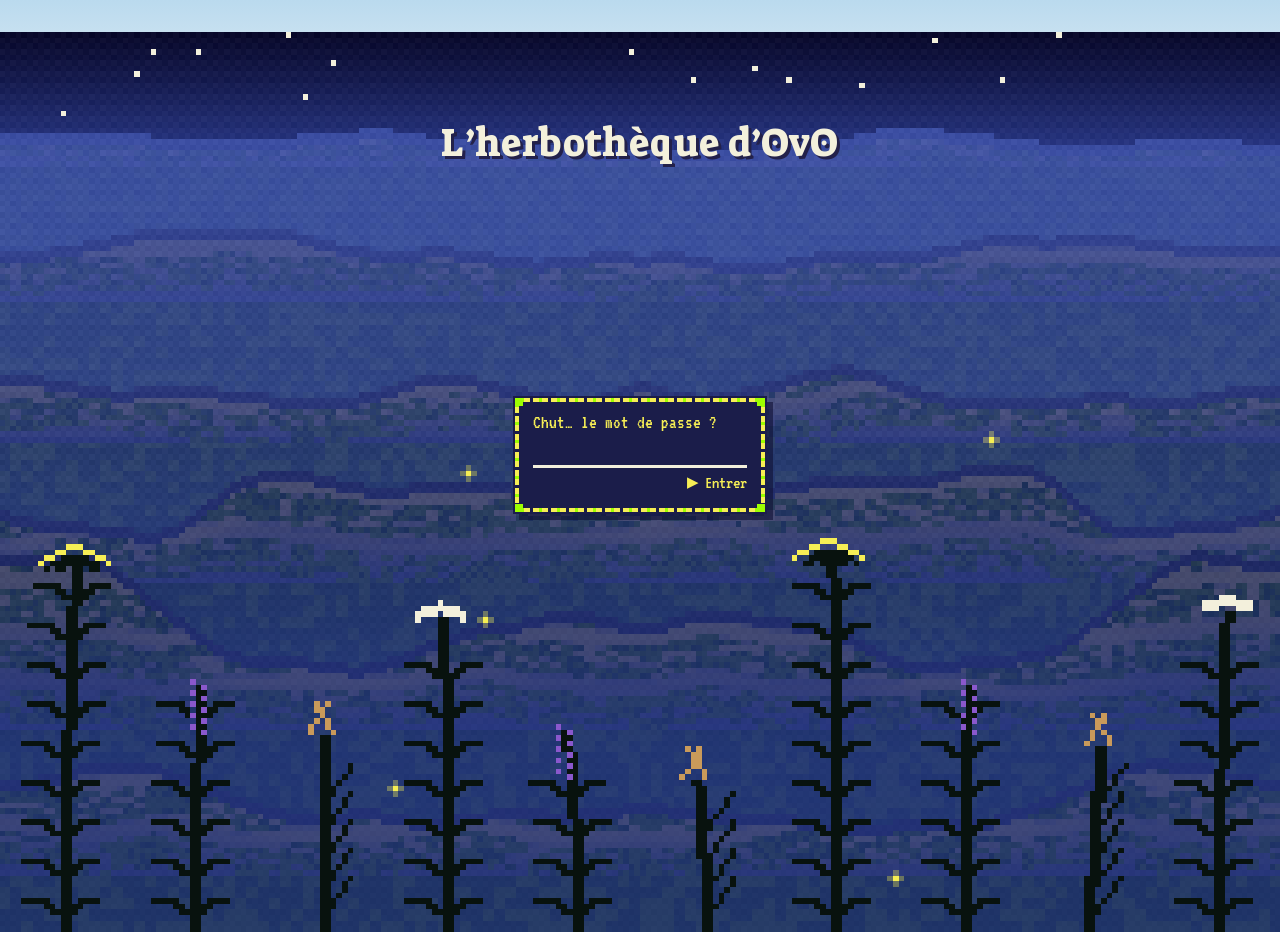
==== index.html @ f4aa9e8b "Dodo : couché·es sur le côté, têtes dans l'axe du corps, la joue sur les mains, la main de Mesi sur " ====
<!doctype html>
<html lang="fr" data-theme="jour" class="chargement">
<head>
  <meta charset="utf-8">
  <meta name="viewport" content="width=device-width, initial-scale=1, viewport-fit=cover">
  <meta name="robots" content="noindex, nofollow, noarchive, nosnippet, noimageindex">
  <meta name="googlebot" content="noindex, nofollow">
  <meta name="referrer" content="no-referrer">
  <meta name="theme-color" content="#f8f2e4">
  <meta name="apple-mobile-web-app-capable" content="yes">
  <meta name="apple-mobile-web-app-status-bar-style" content="default">
  <meta name="apple-mobile-web-app-title" content="Herbothèque">
  <title>L’herbothèque d’ƟvƟ</title>
  <link rel="manifest" href="manifest.webmanifest">
  <link rel="icon" href="icones/favicon.png" type="image/png">
  <link rel="apple-touch-icon" href="icones/icone-180.png">
  <!-- la police manuscrite du titre, chargée tout de suite (sinon le titre s'affichait parfois dans une autre police) -->
  <link rel="preload" href="fonts/beth-ellen.woff2" as="font" type="font/woff2" crossorigin>
  <link rel="stylesheet" href="css/00-base.css?v=20261107-102956">
  <link rel="stylesheet" href="css/10-herbotheque.css?v=20261107-102956">
  <link rel="stylesheet" href="css/20-fiche.css?v=20261107-102956">
  <link rel="stylesheet" href="css/30-cartes.css?v=20261107-102956">
  <link rel="stylesheet" href="css/40-terrain.css?v=20261107-102956">
</head>
<body>
  <div id="ciel" aria-hidden="true"></div>

  <header id="entete" hidden>
    <a href="#ferme" class="titre-jeu">L’herbothèque d’ƟvƟ</a>
    <nav id="menu" aria-label="Menu">
      <a href="#ferme" data-vue="village">Ferme</a>
      <a href="#herbotheque" data-vue="herbotheque">Herbothèque</a>
      <a href="#cartes" data-vue="cartes">Flashcartes</a>
      <a href="#terrain" data-vue="terrain">Terrain</a>
      <a href="#reglages" data-vue="reglages" class="menu-reglages" aria-label="Réglages">Réglages</a>
    </nav>
    <div id="barre-ressources" aria-label="Ressources"></div>
  </header>

  <main id="vue"></main>

  <section id="verrou" class="verrou" hidden>
    <canvas id="scene-verrou" aria-hidden="true"></canvas>
    <h1 class="titre-jeu">L’herbothèque d’ƟvƟ</h1>
    <form id="form-verrou" autocomplete="off">
      <label for="mdp">Mot de passe</label>
      <input id="mdp" type="password" autocomplete="current-password" autocapitalize="off" spellcheck="false">
      <button type="submit" class="bouton">Ouvrir</button>
      <p id="verrou-message" class="discret" role="alert"></p>
    </form>
  </section>

  <script src="js/00-outils.js?v=20261107-102956"></script>
  <script src="js/03-accueil.js?v=20261107-102956"></script>
  <script src="js/05-chiffre.js?v=20261107-102956"></script>
  <script src="js/10-donnees.js?v=20261107-102956"></script>
  <script src="js/12-pharmacopee.js?v=20261107-102956"></script>
  <script src="js/13-pharmacopee-jardin.js?v=20261107-102956"></script>
  <script src="js/15-synchro.js?v=20261107-102956"></script>
  <script src="js/20-ciel.js?v=20261107-102956"></script>
  <script src="js/25-aquarelle.js?v=20261107-102956"></script>
  <script src="js/26-retro.js?v=20261107-102956"></script>
  <script src="js/27-nuages.js?v=20261107-102956"></script>
  <script src="js/30-herbotheque.js?v=20261107-102956"></script>
  <script src="js/32-organiser.js?v=20261107-102956"></script>
  <script src="js/35-fiche.js?v=20261107-102956"></script>
  <script src="js/36-photos.js?v=20261107-102956"></script>
  <script src="js/37-dessin.js?v=20261107-102956"></script>
  <script src="js/38-tisanes.js?v=20261107-102956"></script>
  <script src="js/40-cartes.js?v=20261107-102956"></script>
  <script src="js/45-ressources.js?v=20261107-102956"></script>
  <script src="js/50-pixel.js?v=20261107-102956"></script>
  <script src="js/54-audio.js?v=20261107-102956"></script>
  <script src="js/55-dialogue.js?v=20261107-102956"></script>
  <script src="js/56-sons.js?v=20261107-102956"></script>
  <script src="js/58-musique.js?v=20261107-102956"></script>
  <script src="js/61-hongrois.js?v=20261107-102956"></script>
  <script src="js/59-jardin-lolo-meme.js?v=20261107-102956"></script>
  <script src="js/60-terrain.js?v=20261107-102956"></script>
  <script src="js/62-lolo.js?v=20261107-102956"></script>
  <script src="js/63-histoires.js?v=20261107-102956"></script>
  <script src="js/64-textes.js?v=20261107-102956"></script>
  <script src="js/65-ferme.js?v=20261107-102956"></script>
  <script src="js/66-nuit.js?v=20261107-102956"></script>
  <script src="js/67-serre.js?v=20261107-102956"></script>
  <script src="js/68-labo.js?v=20261107-102956"></script>
  <script src="js/69-lettres.js?v=20261107-102956"></script>
  <script src="js/70-taches.js?v=20261107-102956"></script>
  <script src="js/72-devis.js?v=20261107-102956"></script>
  <script src="js/73-tableur.js?v=20261107-102956"></script>
  <script src="js/74-export.js?v=20261107-102956"></script>
  <script src="js/76-carnet.js?v=20261107-102956"></script>
  <script src="js/80-reglages.js?v=20261107-102956"></script>
  <script src="js/87-bureau.js?v=20261107-102956"></script>
  <script src="js/90-app.js?v=20261107-102956"></script>
</body>
</html>
---- css/00-base.css ----
/* Base : polices, couleurs, papier aquarelle, touches fluo, mode nuit */

/* (le titre attend un instant sa police manuscrite plutôt que de s'afficher dans une autre) */
@font-face { font-family: "Beth Ellen"; src: url("../fonts/beth-ellen.woff2") format("woff2"); font-display: block; }
@font-face { font-family: "Kumar One"; src: url("../fonts/kumar-one.woff2") format("woff2"); font-display: swap; }
@font-face { font-family: "Suez One"; src: url("../fonts/suez-one.woff2") format("woff2"); font-display: swap; }
/* VT323 : la police pixel des menus des scènes (le Ɵ, qu'elle n'a pas, vient de Suez One) */
@font-face { font-family: "VT323"; src: url("../fonts/vt323.woff2") format("woff2"); font-display: swap; unicode-range: U+0000-00FF, U+0131, U+0152-0153, U+02BB-02BC, U+02C6, U+02DA, U+02DC, U+0304, U+0308, U+0329, U+2000-206F, U+20AC, U+2122, U+2191, U+2193, U+2212, U+2215, U+FEFF, U+FFFD; }
@font-face { font-family: "VT323"; src: url("../fonts/vt323-ext.woff2") format("woff2"); font-display: swap; unicode-range: U+0100-0130, U+0132-0151, U+0154-019E, U+01A0-02BA, U+1E00-1E9F; }
@font-face { font-family: "Caudex"; src: url("../fonts/caudex-regular.woff2") format("woff2"); font-weight: 400; font-style: normal; font-display: swap; }
@font-face { font-family: "Caudex"; src: url("../fonts/caudex-bold.woff2") format("woff2"); font-weight: 700; font-style: normal; font-display: swap; }
@font-face { font-family: "Caudex"; src: url("../fonts/caudex-italic.woff2") format("woff2"); font-weight: 400; font-style: italic; font-display: swap; }
@font-face { font-family: "Caudex"; src: url("../fonts/caudex-bold-italic.woff2") format("woff2"); font-weight: 700; font-style: italic; font-display: swap; }

:root {
  --papier: #f2f0e8;
  --papier-fonce: #e6e3d8;
  --encre: #23214a;
  --encre-douce: #4a4870;
  --encre-pin: #1f3b2c;
  --outremer: #3826f2;
  --filet: rgba(35, 33, 74, 0.3);
  --kraft: #c9a878;
  --kraft-encre: #4a3420;
  --fluo-rose: #ff2e9a;
  --fluo-vert: #9dff00;
  --fluo-orange: #ff5b4f;
  --fluo-jaune: #eeff41;
  --fluo: var(--fluo-orange);
  --surligne: rgba(255, 91, 79, 0.5);
  --ciel-haut: #8cc8f2;
  --ciel-bas: #e6f4ff;
  --titre: "Beth Ellen", "Caudex", cursive;
  --texte: "Caudex", Georgia, serif;
  --terrain: "Suez One", "Caudex", serif;
  --rayon: 6px;
  --marge: 16px;
  color-scheme: light;
}

:root[data-theme="nuit"] {
  --papier: #1c1b3a;
  --papier-fonce: #26244a;
  --encre: #f3ead8;
  --encre-douce: #d3c6ae;
  --filet: rgba(243, 234, 216, 0.35);
  --kraft: #8a6a45;
  --kraft-encre: #fff1db;
  --surligne: rgba(255, 46, 154, 0.7);
  --fluo: var(--fluo-rose);
  color-scheme: dark;
}

* { box-sizing: border-box; }

html { -webkit-text-size-adjust: 100%; }

body {
  margin: 0;
  min-height: 100vh;
  min-height: 100dvh;
  font-family: var(--texte);
  font-size: 17px;
  line-height: 1.55;
  color: var(--encre);
  background-color: var(--papier);
  background-image: var(--papier-image, none);
  background-size: 420px 420px;
  overflow-x: hidden;
  padding-bottom: env(safe-area-inset-bottom);
}

/* bande de ciel en haut de page, qui suit l'heure réelle */
#ciel {
  position: fixed;
  inset: 0 0 auto 0;
  height: 190px;
  background: linear-gradient(to bottom, var(--ciel-haut), var(--ciel-bas) 70%, transparent);
  opacity: 0.55;
  pointer-events: none;
  z-index: -1;
  transition: background 2s;
}

h1, h2, h3 { font-weight: normal; margin: 0 0 0.4em; }
h1, h2, .titre-jeu { font-family: var(--titre); letter-spacing: 0.01em; }
h1 { font-size: 2.1rem; line-height: 1.5; }
h2 { font-size: 1.7rem; line-height: 1.5; }
h3 { font-family: var(--texte); font-weight: 700; font-size: 1.05rem; }

a { color: inherit; }

.discret { color: var(--encre-douce); font-size: 0.92rem; }
.erreur { color: #d0004f; }
:root[data-theme="nuit"] .erreur { color: #ff6fb5; }

[hidden] { display: none !important; }

/* --- boutons : filet fin, et le fluo comme un coup de surligneur --- */
.bouton, button.bouton {
  font: inherit;
  font-family: "Suez One", var(--texte);
  font-size: 0.98rem;
  color: var(--encre);
  background: transparent;
  border: 1.5px solid var(--encre);
  border-radius: 100px;
  padding: 6px 16px;
  cursor: pointer;
  position: relative;
  line-height: 1.3;
  text-decoration: none;
  display: inline-flex;
  align-items: center;
  gap: 6px;
  -webkit-tap-highlight-color: transparent;
}
.bouton:hover, .bouton:focus-visible { background: var(--surligne); color: #23214a; outline: none; }
.bouton.actif, .bouton[aria-pressed="true"] { background: var(--fluo); color: #23214a; border-color: #23214a; }
.bouton.discret-bouton { border-color: transparent; text-decoration: underline; text-underline-offset: 3px; padding: 6px 8px; }
.bouton.discret-bouton:hover { text-decoration: none; }
.bouton:disabled { opacity: 0.45; cursor: default; }
.bouton.petit { font-size: 0.86rem; padding: 3px 9px; }

.surligne {
  background: linear-gradient(100deg, transparent 2%, var(--surligne) 4%, var(--surligne) 96%, transparent 98%);
  padding: 0 4px;
  color: #23214a;
}

input, select, textarea {
  font: inherit;
  color: var(--encre);
  background: color-mix(in srgb, var(--papier) 70%, transparent);
  border: 1px solid var(--filet);
  border-radius: var(--rayon);
  padding: 7px 10px;
  max-width: 100%;
}
input:focus, select:focus, textarea:focus { outline: 2px solid var(--fluo); outline-offset: 1px; border-color: var(--encre); }
textarea { width: 100%; min-height: 120px; line-height: 1.5; resize: vertical; }
label { font-size: 0.95rem; }

/* --- verrou --- */
.verrou {
  min-height: 100vh;
  min-height: 100dvh;
  display: flex;
  flex-direction: column;
  align-items: center;
  justify-content: center;
  padding: var(--marge);
  text-align: center;
  gap: 18px;
}
.verrou .titre-jeu { font-size: clamp(2rem, 9vw, 3.4rem); }
.verrou form { display: flex; flex-direction: column; gap: 10px; align-items: center; width: min(320px, 100%); }
.verrou input { width: 100%; text-align: center; font-size: 1.1rem; }

/* --- en-tête et menu --- */
#entete {
  position: sticky;
  top: 0;
  z-index: 20;
  display: flex;
  flex-wrap: wrap;
  align-items: center;
  gap: 4px 18px;
  padding: calc(8px + env(safe-area-inset-top)) var(--marge) 8px;
  background: color-mix(in srgb, var(--papier) 88%, transparent);
  -webkit-backdrop-filter: blur(6px);
  backdrop-filter: blur(6px);
  border-bottom: 1px solid var(--filet);
}
#entete .titre-jeu { font-size: 1.45rem; text-decoration: none; white-space: nowrap; line-height: 1.6; }
#menu { display: flex; gap: 2px 14px; flex-wrap: wrap; flex: 1; }
#menu a { text-decoration: none; padding: 2px 4px; border-radius: 3px; font-size: 0.98rem; }
#menu a:hover { background: var(--surligne); color: #23214a; }
#menu a[aria-current="page"] { background: var(--fluo); color: #23214a; }
#menu .menu-reglages { display: inline-flex; align-items: center; align-self: center; padding: 2px 4px; }
#menu .menu-reglages .icone-pixel { width: 24px; height: 24px; image-rendering: pixelated; display: block; }
#barre-ressources { display: flex; gap: 4px 10px; align-items: center; justify-content: flex-end; font-size: 0.85rem; flex-wrap: wrap; flex-basis: 100%; }
@media (min-width: 1280px) { #barre-ressources { flex-basis: auto; } }

#vue { padding: var(--marge); max-width: 1200px; margin: 0 auto; }

/* --- message discret --- */
#toast {
  position: fixed;
  left: 50%;
  bottom: calc(20px + env(safe-area-inset-bottom));
  transform: translate(-50%, 30px);
  background: var(--encre);
  color: var(--papier);
  padding: 8px 16px;
  border-radius: var(--rayon);
  opacity: 0;
  transition: opacity 0.25s, transform 0.25s;
  pointer-events: none;
  z-index: 100;
  max-width: calc(100vw - 32px);
  text-align: center;
}
#toast.visible { opacity: 1; transform: translate(-50%, 0); }

/* --- fenêtre par-dessus (fiche, réglages…) --- */
.voile {
  position: fixed;
  inset: 0;
  background: rgba(20, 16, 12, 0.35);
  z-index: 50;
  display: flex;
  align-items: flex-start;
  justify-content: center;
  overflow-y: auto;
  padding: calc(12px + env(safe-area-inset-top)) 10px 40px;
}
.panneau {
  background-color: var(--papier);
  background-image: var(--papier-image, none);
  background-size: 420px 420px;
  border: 1px solid var(--filet);
  border-radius: 8px;
  width: min(760px, 100%);
  padding: 18px var(--marge) 24px;
  position: relative;
}
.panneau .fermer { position: absolute; top: 10px; right: 10px; }
/* (un long titre de fenêtre passe à la ligne avant « Fermer », sans le chevaucher) */
.panneau > .fermer + * > h2:first-child { padding-right: 84px; }
/* (une fenêtre garde son encre, même posée sur une scène sombre comme les îles) */
.panneau { color: var(--encre); }

/* Les fenêtres par-dessus, comme celles du bureau : papier crème, cerne d'encre, ombre décalée,
   une barre de titre avec la case × ; tout en police pixel. Les mots qui servent de repères (titres,
   noms des champs, intitulés) en gras pixel : la lettre doublée d'un pixel vers la droite. */
.panneau.fenetre-pixel { padding: 0; border: 1.5px solid var(--encre); border-radius: 3px; background-image: none; background-color: var(--papier);
  box-shadow: 6px 6px 0 rgba(35, 33, 74, 0.85); font: 1.3rem/1.3 var(--menu-police); letter-spacing: 0.02em; }
.panneau.fenetre-pixel, .panneau.fenetre-pixel * { font-family: var(--menu-police); }
.titre-fenetre-pixel { position: sticky; top: 0; z-index: 2; display: flex; align-items: center; gap: 8px; min-height: 34px; padding: 0 8px;
  border-bottom: 1.5px solid var(--encre); background: color-mix(in srgb, var(--papier) 92%, #23214a); }
.titre-texte { flex: 1; text-align: center; font-size: 1.45rem; padding-right: 32px; text-shadow: 1px 0 0 currentColor; }
.fermer-fenetre-pixel { flex: none; width: 24px; height: 24px; display: grid; place-items: center; padding: 0 0 2px; border: 1.5px solid var(--encre);
  background: var(--papier); color: var(--encre); font-size: 1.25rem; line-height: 1; cursor: pointer; }
.fermer-fenetre-pixel:hover, .fermer-fenetre-pixel:focus-visible { background: var(--fluo); outline: none; }
.corps-fenetre { padding: 14px 18px 20px; }
:is(.fenetre-pixel, .contenu-vue, .contenu-ordi) :is(h1, h2, h3, h4, legend, summary, th, dt, b, strong, label) { font-weight: normal; text-shadow: 1px 0 0 currentColor; }
:is(.fenetre-pixel, .contenu-vue, .contenu-ordi) :is(h3, h4) { font-size: 1.35rem; line-height: 1.2; margin: 14px 0 6px; }
:is(.fenetre-pixel, .contenu-vue, .contenu-ordi) label :is(input, select, textarea, option, .discret, span:not(:first-child)) { text-shadow: none; }
:is(.fenetre-pixel, .contenu-vue, .contenu-ordi) p { margin: 0.35em 0 0.7em; }
.panneau.fenetre-pixel label, .panneau.fenetre-pixel legend { font-size: 1.2rem; letter-spacing: 0.02em; text-transform: none; color: var(--encre); }
:is(.fenetre-pixel, .contenu-vue, .contenu-ordi) .discret { color: #4a4880; font-size: 1.15rem; line-height: 1.3; }
:is(.fenetre-pixel, .contenu-vue, .contenu-ordi) :is(input:not([type="checkbox"]):not([type="radio"]):not([type="range"]):not([type="color"]), select, textarea) {
  font-size: 1.2rem; line-height: 1.2; border: 1.5px solid var(--encre); border-radius: 0; background: #fffdf3; color: var(--encre); padding: 4px 8px; }
:is(.fenetre-pixel, .contenu-vue, .contenu-ordi) .bouton { font-size: 1.25rem; line-height: 1; border: 2px solid var(--encre); border-radius: 0; background: var(--papier); color: var(--encre);
  box-shadow: 3px 3px 0 var(--encre); padding: 4px 12px 5px; text-transform: none; letter-spacing: 0.02em; text-decoration: none; }
:is(.fenetre-pixel, .contenu-vue, .contenu-ordi) .bouton:hover { background: #fff7a0; }
:is(.fenetre-pixel, .contenu-vue, .contenu-ordi) .bouton:active { transform: translate(2px, 2px); box-shadow: 1px 1px 0 var(--encre); }
:is(.fenetre-pixel, .contenu-vue, .contenu-ordi) :is(.bouton.actif, button[type="submit"].bouton) { background: #f3ee6a; }
:is(.fenetre-pixel, .contenu-vue, .contenu-ordi) .bouton.petit { font-size: 1.1rem; padding: 2px 8px 3px; box-shadow: 2px 2px 0 var(--encre); }
:is(.fenetre-pixel, .contenu-vue, .contenu-ordi) .bouton.discret-bouton { border-color: transparent; box-shadow: none; background: none; text-decoration: underline; }
.panneau.fenetre-pixel.large { width: min(900px, 100%); }
/* Les pages du bureau prennent le même habit que les fenêtres : tout en police pixel (agrandie pour
   que ses minuscules aient la hauteur de celles d'avant), les boutons et les champs carrés. Seuls les
   grands titres des pages et les lettres restent écrits à la main. */
:root :is(.contenu-vue, .contenu-ordi), :root :is(.contenu-vue, .contenu-ordi) * { font-family: var(--menu-police); font-size-adjust: 0.5; letter-spacing: 0.02em; }
/* (le manuscrit seulement pour le grand titre de la page, le titre d'une page du carnet et les
   lettres ; les titres de sections, dans les fenêtres, restent en pixels) */
:root :is(.contenu-vue, .contenu-ordi) :is(h1, .titre-carnet, .lettre-papier .lettre-texte, .lettre-papier .lettre-texte *, .lettre-date, .lettre-signature) { font-family: var(--titre); font-size-adjust: none; letter-spacing: 0.01em; font-weight: normal; text-shadow: none; }
:root :is(.contenu-vue, .contenu-ordi) .bouton-trait { font-size: 1.1rem; border: 2px solid var(--encre); border-radius: 0; background: var(--papier); box-shadow: 2px 2px 0 var(--encre); padding: 2px 8px 3px; }
:root[data-theme="nuit"] :is(.contenu-vue, .contenu-ordi) .bouton-trait { box-shadow: 2px 2px 0 #0b0a24; }
/* les petites questions (« Sûr·e ? ») : une fenêtre étroite, un peu plus bas */
.panneau.fenetre-pixel.petite { width: min(440px, 100%); margin-top: 16vh; }
.confirmer p { margin: 0 0 14px; }
/* (les anciens menus de scène, comme « Nouveau jardin » : leurs champs et leurs choix passent à l'encre) */
.panneau.fenetre-pixel :is(input, textarea)::placeholder { color: #8d8aa8; opacity: 1; }
:is(.fenetre-pixel, .contenu-vue, .contenu-ordi) :is(.champ-pixel, .champ-pixel > span:first-child, .puce-pixel, .ligne-pixel .fois) { color: var(--encre); }
:is(.fenetre-pixel, .contenu-vue, .contenu-ordi) .champ-pixel > span:first-child { text-shadow: 1px 0 0 currentColor; }
:is(.fenetre-pixel, .contenu-vue, .contenu-ordi) .puce-pixel:has(input:checked) { color: var(--encre); text-shadow: 1px 0 0 currentColor; }
:is(.fenetre-pixel, .contenu-vue, .contenu-ordi) .puce-pixel small { text-shadow: none; }
:is(.fenetre-pixel, .contenu-vue, .contenu-ordi) .formulaire-pixel :is(p, .discret) { color: #4a4880; }
/* la nuit (dès le coucher du soleil), les fenêtres passent en sombre : papier bleu nuit, encre crème */
:root[data-theme="nuit"] .panneau.fenetre-pixel { box-shadow: 6px 6px 0 rgba(0, 0, 10, 0.6); }
:root[data-theme="nuit"] .titre-fenetre-pixel { background: color-mix(in srgb, var(--papier) 86%, #f3ead8); }
:root[data-theme="nuit"] :is(.fenetre-pixel, .contenu-vue, .contenu-ordi) :is(.discret, .formulaire-pixel p) { color: #c9c4e6; }
:root[data-theme="nuit"] :is(.fenetre-pixel, .contenu-vue, .contenu-ordi) :is(input:not([type="checkbox"]):not([type="radio"]):not([type="range"]):not([type="color"]), select, textarea) { background: var(--papier-fonce); }
:root[data-theme="nuit"] :is(.fenetre-pixel, .contenu-vue, .contenu-ordi) .bouton { box-shadow: 3px 3px 0 #0b0a24; }
:root[data-theme="nuit"] :is(.fenetre-pixel, .contenu-vue, .contenu-ordi) .bouton.petit { box-shadow: 2px 2px 0 #0b0a24; }
:root[data-theme="nuit"] :is(.fenetre-pixel, .contenu-vue, .contenu-ordi) .bouton:hover { background: #3a3870; }
:root[data-theme="nuit"] :is(.fenetre-pixel, .contenu-vue, .contenu-ordi) :is(.bouton.actif, button[type="submit"].bouton) { background: #f3ee6a; color: #23214a; border-color: #f3ee6a; }
:root[data-theme="nuit"] :is(.fenetre-pixel, .contenu-vue, .contenu-ordi) .bouton.discret-bouton { box-shadow: none; background: none; }
:root[data-ile] .panneau:not(.menu-scene) .discret, :root[data-ile] .panneau:not(.menu-scene) legend { color: var(--encre-douce); }

/* --- photo façon vieux téléphone avec flash --- */
.photo-lofi {
  position: relative;
  display: inline-block;
  overflow: hidden;
  border: 6px solid #fbfbf6;
  box-shadow: 0 1px 0 var(--filet);
}
.photo-lofi img { display: block; width: 100%; filter: contrast(1.25) saturate(1.25) brightness(1.08); }
.photo-lofi::before {
  content: "";
  position: absolute;
  inset: 0;
  background: radial-gradient(ellipse at 50% 42%, rgba(255, 255, 255, 0.45), transparent 38%),
    radial-gradient(ellipse at center, transparent 55%, rgba(35, 33, 74, 0.45));
  mix-blend-mode: screen;
  pointer-events: none;
}
.photo-lofi .date-photo {
  position: absolute;
  right: 8px;
  bottom: 6px;
  font-family: "Courier New", monospace;
  font-weight: bold;
  font-size: 0.8rem;
  color: #ff8a1e;
  text-shadow: 0 0 3px rgba(255, 120, 0, 0.8);
  letter-spacing: 0.08em;
}

.puce-a-verifier {
  font-size: 0.75rem;
  border: 1px dashed var(--encre-douce);
  border-radius: 10px;
  padding: 0 7px;
  color: var(--encre-douce);
  white-space: nowrap;
  vertical-align: middle;
}

.chargement { text-align: center; padding: 40px 0; color: var(--encre-douce); }

@media (max-width: 640px) {
  body { font-size: 16px; }
  #entete { gap: 2px 12px; }
  #entete .titre-jeu { font-size: 1.25rem; }
  #menu { order: 3; flex-basis: 100%; gap: 2px 12px; flex-wrap: nowrap; overflow-x: auto; scrollbar-width: none; }
  #menu::-webkit-scrollbar, #barre-ressources::-webkit-scrollbar { display: none; }
  #menu a { font-size: 0.93rem; white-space: nowrap; }
  #barre-ressources { flex-wrap: nowrap; overflow-x: auto; justify-content: flex-start; font-size: 0.8rem; scrollbar-width: none; }
  h1 { font-size: 1.8rem; }
  h2 { font-size: 1.45rem; }
}

@media (prefers-reduced-motion: reduce) {
  * { transition: none !important; animation: none !important; }
}

/* curseurs de volume */
.volumes { display: flex; flex-direction: column; gap: 6px; margin-top: 10px; max-width: 520px; }
.ligne-volume { display: grid; grid-template-columns: minmax(0, 1fr) minmax(120px, 200px) 3.2em; gap: 10px; align-items: center; }
.ligne-volume input[type="range"] { accent-color: var(--fluo); width: 100%; padding: 0; }
.valeur-volume { font-variant-numeric: tabular-nums; text-align: right; font-size: 0.9rem; }

/* --- le style « bureau » de la maquette : fenêtres cernées d'encre, barre de titre rayée,
   ombre décalée (réglages, flashcartes, terrain, fenêtres par-dessus la page) --- */
.reglage, details.cartes-choix, details.cartes-stats, details.cartes-perso, details.cartes-recompenses,
.cartes-resume, .bandeau-pause, .carte-ile, .panneau-case, .panneau, .carte {
  background-color: var(--papier);
  border: 1.5px solid var(--encre);
  border-radius: 3px;
  box-shadow: 6px 6px 0 rgba(35, 33, 74, 0.85);
}
:root[data-theme="nuit"] :is(.reglage, details.cartes-choix, details.cartes-stats, details.cartes-perso, details.cartes-recompenses, .cartes-resume, .bandeau-pause, .carte-ile, .panneau-case, .panneau, .carte) { box-shadow: 6px 6px 0 rgba(0, 0, 10, 0.6); }
.reglage, details.cartes-choix, details.cartes-stats, details.cartes-perso, details.cartes-recompenses { padding: 0 16px 14px; margin: 0 0 24px; }
.cartes-resume, .bandeau-pause { padding: 12px 16px; margin-bottom: 24px; }
/* la barre de titre : le titre au milieu, des rayures de chaque côté */
.reglage > h2:first-child, :is(details.cartes-choix, details.cartes-stats, details.cartes-perso, details.cartes-recompenses) > summary {
  display: flex; align-items: center; gap: 10px;
  margin: 0 -16px 12px; padding: 0 12px; min-height: 32px;
  border-bottom: 1.5px solid var(--encre);
  font: 400 1rem "Suez One", var(--texte);
  list-style: none; cursor: default;
}
:is(details.cartes-choix, details.cartes-stats, details.cartes-perso, details.cartes-recompenses) > summary { cursor: pointer; }
:is(details.cartes-choix, details.cartes-stats, details.cartes-perso, details.cartes-recompenses) > summary::-webkit-details-marker { display: none; }
:is(details.cartes-choix, details.cartes-stats, details.cartes-perso, details.cartes-recompenses):not([open]) > summary { margin-bottom: -14px; border-bottom: 0; }
:is(details.cartes-choix, details.cartes-stats, details.cartes-perso, details.cartes-recompenses) > summary h2 { margin: 0; font: inherit; }
.reglage > h2:first-child, :is(details.cartes-choix, details.cartes-stats, details.cartes-perso, details.cartes-recompenses) > summary { background: rgba(35, 33, 74, 0.07); }
:root[data-theme="nuit"] :is(.reglage > h2:first-child, details > summary) { background: rgba(243, 234, 216, 0.08); }
/* la flashcarte elle-même, comme une petite fenêtre */
.carte { border-radius: 3px; padding-top: 0; }
.carte::before {
  content: "flashcarte"; display: block; margin: 0 -22px 16px; height: 26px; line-height: 26px; text-align: center;
  border-bottom: 1.5px solid var(--encre); font: 12px ui-monospace, Menlo, Consolas, monospace; color: var(--encre);
  background: rgba(35, 33, 74, 0.07);
}
.carte-ile { border-radius: 3px; }

/* --- l'ordinateur de la ferme : barre de menus jaune, icônes en pixels, les outils en fenêtres --- */
:root { --barre-jaune: #f6ee55; --bleu-choix: #3826f2; }
:root[data-bureau] body {
  background-image:
    linear-gradient(rgba(56, 38, 242, 0.09) 1px, transparent 1px),
    linear-gradient(90deg, rgba(56, 38, 242, 0.09) 1px, transparent 1px);
  background-size: 24px 24px;
}
:root[data-theme="nuit"][data-bureau] body {
  background-image:
    linear-gradient(rgba(243, 234, 216, 0.06) 1px, transparent 1px),
    linear-gradient(90deg, rgba(243, 234, 216, 0.06) 1px, transparent 1px);
}
:root[data-bureau] #ciel { display: none; }
:root:is([data-bureau], [data-ile]) #entete {
  background: var(--barre-jaune); color: #23214a; border-bottom: 1.5px solid #23214a;
  -webkit-backdrop-filter: none; backdrop-filter: none;
  padding: calc(3px + env(safe-area-inset-top)) var(--marge) 3px; gap: 2px 16px;
}
/* (le titre du jeu, à la main, comme les titres des pages) */
:root:is([data-bureau], [data-ile]) #entete .titre-jeu { font: 400 1.35rem/1.5 var(--titre); color: #23214a; letter-spacing: 0.01em; }
:root:is([data-bureau], [data-ile]) #menu { gap: 2px 6px; }
:root:is([data-bureau], [data-ile]) #menu a { font: 1.3rem/1.15 var(--menu-police); color: #23214a; border-radius: 0; padding: 0 6px; }
:root:is([data-bureau], [data-ile]) #menu a:hover, :root:is([data-bureau], [data-ile]) #menu a:focus-visible, :root:is([data-bureau], [data-ile]) #menu a[aria-current="page"] { background: var(--bleu-choix); color: #fff; outline: none; }
:root:is([data-bureau], [data-ile]) #barre-ressources { color: #23214a; flex-basis: auto; margin-left: auto; }
:root:is([data-bureau], [data-ile]) #barre-ressources * { color: inherit; }
.heure-entete { display: none; }
:root:is([data-bureau], [data-ile]) .heure-entete { display: block; font: 1.3rem/1.15 var(--menu-police); color: #23214a; white-space: nowrap; }
@media (max-width: 640px) {
  :root:is([data-bureau], [data-ile]) .heure-entete { display: none; }
  /* sur téléphone, les ressources à côté du titre, au-dessus du menu */
  :root:is([data-bureau], [data-ile]) #barre-ressources { flex: 1 1 0; min-width: 0; }
}
/* le menu, les ressources et la date sur une seule ligne ; les ressources défilent s'il manque de la place */
@media (min-width: 641px) {
  :root:is([data-bureau], [data-ile]) #entete { flex-wrap: nowrap; }
  :root:is([data-bureau], [data-ile]) #menu { flex: 0 0 auto; flex-wrap: nowrap; }
  :root:is([data-bureau], [data-ile]) #menu a { white-space: nowrap; }
  :root:is([data-bureau], [data-ile]) #barre-ressources { flex: 0 1 auto; min-width: 0; margin-left: auto; justify-content: flex-start; flex-wrap: nowrap; overflow-x: auto; scrollbar-width: none; }
  :root:is([data-bureau], [data-ile]) .res { flex: 0 0 auto; }
  :root:is([data-bureau], [data-ile]) .heure-entete { flex: 0 0 auto; }
}

/* le bureau : les icônes à gauche, la fenêtre à droite */
:root:is([data-bureau="fenetre"], [data-bureau="ordi"]) #vue { max-width: 1120px; display: grid; grid-template-columns: 84px minmax(0, 1fr); gap: 18px; align-items: start; }
.contenu-ordi { min-width: 0; }
.icones-bureau { display: flex; flex-direction: column; gap: 10px; position: sticky; top: 70px; }
.icone-bureau { display: flex; flex-direction: column; align-items: center; gap: 3px; text-decoration: none; color: var(--encre); font: 1.1rem/1 var(--menu-police); text-align: center; padding: 2px; }
.icone-pixel { width: 36px; height: 36px; image-rendering: pixelated; display: block; }
.icone-bureau span { padding: 0 4px; }
.icone-bureau:hover span, .icone-bureau:focus-visible span, .icone-bureau.ouverte span { background: var(--bleu-choix); color: #fff; }
.icone-bureau:focus-visible { outline: none; }
.fenetre-vue { background: var(--papier); border: 1.5px solid var(--encre); border-radius: 3px; box-shadow: 6px 6px 0 rgba(35, 33, 74, 0.85); min-width: 0; margin-bottom: 30px; }
:root[data-theme="nuit"] .fenetre-vue { box-shadow: 6px 6px 0 rgba(0, 0, 10, 0.6); }
.fenetre-vue > .titre-fenetre { height: 30px; font: 1.25rem/1 var(--menu-police); background: rgba(35, 33, 74, 0.07); position: sticky; top: 0; }
.fenetre-vue > .titre-fenetre .fermer-fenetre { display: grid; place-items: center; text-decoration: none; font: 1.1rem/1 var(--menu-police); }
.fenetre-vue > .titre-fenetre .fermer-fenetre:hover { background: var(--fluo); color: #23214a; }
.contenu-vue { padding: 14px 18px 20px; min-width: 0; }
/* le titre de la page est déjà dans la barre de la fenêtre */
.contenu-vue h1 { position: absolute; width: 1px; height: 1px; overflow: hidden; clip: rect(0 0 0 0); white-space: nowrap; }
.contenu-vue > .herbo-tete:first-child { margin-top: 0; }
/* à l'intérieur d'une fenêtre, les cadres sont plus légers */
.contenu-vue :is(.reglage, details.cartes-choix, details.cartes-stats, details.cartes-perso, details.cartes-recompenses, .cartes-resume, .bandeau-pause, .carte-ile) { box-shadow: 3px 3px 0 rgba(35, 33, 74, 0.5); }
@media (max-width: 640px) {
  :root:is([data-bureau="fenetre"], [data-bureau="ordi"]) #vue { grid-template-columns: minmax(0, 1fr); gap: 10px; padding-inline: 10px; }
  .icones-bureau { position: static; flex-direction: row; overflow-x: auto; gap: 4px; scrollbar-width: none; margin: 0 -10px; padding: 0 10px; }
  .icones-bureau::-webkit-scrollbar { display: none; }
  .icone-bureau { flex: 0 0 auto; min-width: 64px; }
  .contenu-vue { padding: 12px 12px 18px; }
}

/* les onglets d'une fenêtre : une rangée en haut, ou une liste à gauche (les réglages) */
.onglets-vue { margin: 0 -18px; }
.rangee-onglets { display: flex; overflow-x: auto; border-bottom: 1.5px solid var(--encre); padding: 0 18px; gap: 0; scrollbar-width: none; }
.rangee-onglets::-webkit-scrollbar { display: none; }
.onglet-vue { flex: 0 0 auto; background: var(--papier-fonce); color: var(--encre); border: 1.5px solid var(--encre); border-left-width: 0; border-bottom: 0; border-radius: 0; padding: 2px 14px 1px; font: 1.25rem/1.1 var(--menu-police); cursor: pointer; margin-bottom: 0; }
.onglet-vue:first-child { border-left-width: 1.5px; }
.onglet-vue.actif { background: var(--papier); box-shadow: 0 1.5px 0 var(--papier); position: relative; z-index: 1; }
.onglet-vue:not(.actif):hover { background: var(--barre-jaune); color: #23214a; }
.panneau-onglet { padding: 16px 18px 4px; min-width: 0; }
.panneau-onglet > details:only-child > summary { display: none; }
.panneau-onglet > :only-child:is(.reglage, details) { border: 0; box-shadow: none; background: none; padding: 0; margin: 0; }
.panneau-onglet > .reglage:only-child > h2:first-child { display: none; }
.onglets-vue.lateral { display: grid; grid-template-columns: 170px minmax(0, 1fr); margin: -14px -18px 0; min-height: 340px; border-bottom: 1.5px solid var(--encre); }
.onglets-vue.lateral + .version { margin: 12px 0 0; }
.onglets-vue.lateral .rangee-onglets { flex-direction: column; border-bottom: 0; border-right: 1.5px solid var(--encre); padding: 8px 0; }
.onglets-vue.lateral .onglet-vue { border: 0; background: none; text-align: left; padding: 3px 14px; box-shadow: none; }
.onglets-vue.lateral .onglet-vue.actif { background: var(--encre); color: var(--papier); }
.onglets-vue.lateral .onglet-vue:not(.actif):hover { background: var(--barre-jaune); color: #23214a; }
.onglets-vue.lateral .panneau-onglet { padding: 14px 18px 20px; }
@media (max-width: 640px) {
  .onglets-vue { margin: 0 -12px; }
  .rangee-onglets { padding: 0 12px; }
  .panneau-onglet { padding: 14px 12px 4px; }
  .onglets-vue.lateral { grid-template-columns: minmax(0, 1fr); margin: -12px -12px 0; min-height: 0; }
  .onglets-vue.lateral .rangee-onglets { flex-direction: row; border-right: 0; border-bottom: 1.5px solid var(--encre); padding: 0; }
  .onglets-vue.lateral .onglet-vue { padding: 4px 12px; }
}

/* l'herbothèque garde son bureau : sa barre devient celle de la fenêtre, la barre jaune est en haut */
:root[data-bureau="ordi"] .bureau-herbo { background: none; border: 0; }
:root[data-bureau="ordi"] .barre-bureau { background: var(--papier); border: 1.5px solid var(--encre); box-shadow: 4px 4px 0 rgba(35, 33, 74, 0.6); margin: 0 14px; font: 1.2rem/1.1 var(--menu-police); color: var(--encre); }
:root[data-bureau="ordi"] .barre-bureau b { font-size: 1rem; }
:root[data-bureau="ordi"] .heure-bureau { display: none; }
:root[data-bureau="ordi"] .menu-bureau:hover, :root[data-bureau="ordi"] .menu-bureau:focus-visible { background: var(--bleu-choix); color: #fff; }

/* --- l'écran d'accueil : une scène en pixels dans les calanques, la nuit (la serre) ou le jour (les plantes) --- */
.verrou { position: relative; overflow: hidden; justify-content: flex-start; padding-top: calc(10dvh + env(safe-area-inset-top)); gap: 0; }
#scene-verrou { position: absolute; inset: 0; width: 100%; height: 100%; object-fit: cover; image-rendering: pixelated; z-index: 0; }
.verrou > :not(canvas) { position: relative; z-index: 1; }
.verrou .titre-jeu { color: #f3f0dc; text-shadow: 3px 3px 0 #23214a; margin: 0 0 30dvh; }
.verrou[data-moment="nuit"] .titre-jeu { font: 400 clamp(1.9rem, 7.5vw, 3.4rem)/1.1 "Suez One", serif; margin-bottom: 26dvh; }
.verrou[data-moment] form { gap: 10px; width: min(360px, calc(100% - 24px)); align-items: stretch; text-align: left; }
.verrou[data-moment] input { text-align: left; background: transparent; border: 0; border-bottom: 3px solid currentColor; border-radius: 0; padding: 2px 0; box-shadow: none; outline: none; }
.verrou[data-moment] button[type=submit] { align-self: flex-end; background: none; border: 0; box-shadow: none; padding: 0; cursor: pointer; }
/* la nuit : une boîte façon Zelda, comme les menus des scènes */
.verrou[data-moment="nuit"] form { background: #1b1d4a; color: #f3f0dc; padding: 14px 18px 12px; font-family: "VT323", "Suez One", monospace;
  box-shadow: 0 0 0 4px #ff5b4f, 0 0 0 8px #1b1d4a, 8px 8px 0 8px rgba(10, 10, 40, 0.6); }
.verrou[data-moment="nuit"] label { color: #f6ee55; font: 1.5rem/1.1 "VT323", monospace; }
.verrou[data-moment="nuit"] input { color: #f3f0dc; font: 1.6rem/1.1 "VT323", monospace; letter-spacing: 0.15em; }
.verrou[data-moment="nuit"] button[type=submit] { color: #f6ee55; font: 1.5rem/1 "VT323", monospace; }
.verrou[data-moment="nuit"] button[type=submit]::before { content: "▶ "; font-size: 0.8em; }
.verrou[data-moment="nuit"] #verrou-message { color: #ffb3a8; font: 1.2rem "VT323", monospace; margin: 0; }
/* le jour : une étiquette d'herbier en kraft */
.verrou[data-moment="jour"] form { background: #c9a878; color: #4a3420; padding: 14px 18px 12px; box-shadow: inset 0 0 0 3px #4a3420, 6px 6px 0 rgba(20, 15, 10, 0.45);
  clip-path: polygon(22px 0, 100% 0, 100% 100%, 0 100%, 0 22px); }
.verrou[data-moment="jour"] label { font: 1.9rem/1 "Beth Ellen", cursive; color: #3e2210; }
.verrou[data-moment="jour"] input { color: #3e2210; font: 1.6rem/1.1 "VT323", monospace; letter-spacing: 0.15em; }
.verrou[data-moment="jour"] button[type=submit] { color: #7a2e1e; font: 1.5rem/1 "VT323", monospace; }
.verrou[data-moment="jour"] #verrou-message { color: #7a2e1e; font: 1.2rem "VT323", monospace; margin: 0; }
/* l'écran d'accueil : un titre et une étiquette plus discrets, pour laisser voir la scène */
.verrou[data-moment] .titre-jeu { font-size: clamp(1.5rem, 6.5vw, 2.6rem); }
.verrou[data-moment="nuit"] .titre-jeu { font-size: clamp(1.3rem, 5.5vw, 2.4rem); }
.verrou[data-moment] form { width: min(250px, calc(100% - 48px)); gap: 6px; padding: 10px 14px 9px; }
.verrou[data-moment="jour"] form { clip-path: polygon(16px 0, 100% 0, 100% 100%, 0 100%, 0 16px); }
.verrou[data-moment="jour"] label { font-size: 1.35rem; }
.verrou[data-moment="nuit"] label { font-size: 1.2rem; }
.verrou[data-moment] input { font-size: 1.25rem; }
.verrou[data-moment] button[type=submit] { font-size: 1.15rem; }

/* l'écran de veille : la scène de l'accueil par-dessus le jeu, qu'un toucher fait disparaître */
.veille { position: fixed; inset: 0; z-index: 300; cursor: pointer; background: #1b1d4a; animation: veille-apparait 1.2s ease; }
.veille canvas { position: absolute; inset: 0; width: 100%; height: 100%; object-fit: cover; image-rendering: pixelated; z-index: 0; }
.veille > :not(canvas) { position: relative; z-index: 1; }
.veille .titre-jeu { margin-bottom: 0; }
.veille-aide { margin: auto 0 calc(10dvh + env(safe-area-inset-bottom)); padding: 4px 12px 5px; font: 1.15rem/1.1 "VT323", "Suez One", monospace; }
.veille[data-moment="nuit"] .veille-aide { background: #1b1d4a; color: #f6ee55; box-shadow: 0 0 0 3px #ff5b4f, 0 0 0 6px #1b1d4a; }
.veille[data-moment="jour"] .veille-aide { background: #c9a878; color: #4a3420; box-shadow: inset 0 0 0 2px #4a3420, 4px 4px 0 rgba(20, 15, 10, 0.45); }
@keyframes veille-apparait { from { opacity: 0; } to { opacity: 1; } }
@media (prefers-reduced-motion: reduce) { .veille { animation: none; } }


/* pendant le chargement : un fond uni, sans rien d'autre */
html.chargement body { background: #1b1d4a; }
html.chargement #ciel { display: none; }
.pistes { display: grid; grid-template-columns: repeat(auto-fill, minmax(230px, 1fr)); gap: 4px 16px; margin-top: 6px; }
.ligne-ips { display: grid; grid-template-columns: minmax(140px, 260px) minmax(0, 1fr); gap: 12px; align-items: center; max-width: 620px; } .ligne-ips input { accent-color: var(--fluo); padding: 0; }

/* le petit bouton crayon (modifier, remplir) */
.bouton-crayon { display: inline-flex; align-items: center; justify-content: center; padding: 4px; background: none; border: 1px solid transparent; border-radius: 999px; color: #8a88a0; cursor: pointer; line-height: 0; transition: color .15s, border-color .15s; }
.bouton-crayon svg { width: 18px; height: 18px; }
.bouton-crayon:hover, .bouton-crayon:focus-visible { color: var(--encre); border-color: rgba(35, 33, 74, 0.25); outline: none; }

.chercher-entete { display: none; }
/* une seule barre de menus : sur les pages du bureau, celle de gauche (le menu du haut disparaît) ;
   sur un jardin, qui n'a pas la barre de gauche, celui du haut reste */
:root[data-bureau] #menu { display: none; }
.carnet-entete { display: none; }
:root:is([data-bureau], [data-ile]) .carnet-entete { display: inline-flex; align-items: center; gap: 4px; flex: 0 0 auto; font: 1.3rem/1.15 var(--menu-police); color: #23214a; text-decoration: none; padding: 0 6px; }
:root:is([data-bureau], [data-ile]) .carnet-entete:hover, :root:is([data-bureau], [data-ile]) .carnet-entete:focus-visible { background: var(--bleu-choix); color: #fff; outline: none; }
.carnet-entete .icone-pixel { width: 20px; height: 20px; image-rendering: pixelated; }
/* la note rapide : une icône carnet toujours dans le coin (en bas à droite ; sur la ferme, sous ses icônes) */
.note-rapide-bouton { position: fixed; right: calc(12px + env(safe-area-inset-right, 0px)); bottom: calc(12px + env(safe-area-inset-bottom, 0px)); z-index: 45;
  width: 46px; height: 46px; display: grid; place-items: center; padding: 0; cursor: pointer;
  background: var(--menu-fond); border: 0; box-shadow: 0 0 0 2px var(--menu-cerne), 4px 4px 0 2px rgba(15, 16, 53, 0.55); }
.note-rapide-bouton .icone-pixel { width: 28px; height: 28px; image-rendering: pixelated; }
.note-rapide-bouton:hover, .note-rapide-bouton:focus-visible { background: #2c2f6e; outline: 2px solid var(--menu-choix); outline-offset: 2px; }
:root:not([data-vue]) .note-rapide-bouton, :root[data-vue="dodo"] .note-rapide-bouton { display: none; }
:root[data-vue="village"] .note-rapide-bouton { bottom: auto; top: calc(66px + env(safe-area-inset-top, 0px)); right: calc(10px + env(safe-area-inset-right, 0px)); }
.note-rapide textarea { width: 100%; }
:root:is([data-bureau], [data-ile]) .chercher-entete { display: inline-flex; flex: 0 0 auto; background: none; border: 0; padding: 2px; cursor: pointer; color: #23214a; }
.chercher-entete svg { width: 20px; height: 20px; }
/* les anniversaires, dans les réglages : la liste, puis prénom, jour, mois */
.liste-anniversaires { list-style: none; padding: 0; margin: 0 0 12px; }
.liste-anniversaires li { display: flex; justify-content: space-between; align-items: center; gap: 12px; padding: 5px 0; border-bottom: 1px solid var(--filet); }
.ligne-anniversaire { display: flex; flex-wrap: wrap; gap: 8px; align-items: center; }
.ligne-anniversaire input { flex: 1 1 140px; min-width: 0; }
/* chez Mesi, le choix des plantes d'ƟvƟ : une longue liste à cocher qui défile */
.liste-plantes-ovo { list-style: none; padding: 0; margin: 8px 0 0; max-height: 50vh; overflow: auto; border-top: 1px solid var(--filet); }
.liste-plantes-ovo li { padding: 4px 0; border-bottom: 1px solid var(--filet); }
.liste-plantes-ovo label { display: flex; gap: 6px; align-items: baseline; cursor: pointer; }
---- css/10-herbotheque.css ----
/* Herbothèque : étagères en bois, bocaux, étiquettes kraft */

.herbo-tete h1 { margin-bottom: 4px; }
.herbo-outils { display: flex; flex-wrap: wrap; gap: 10px 18px; align-items: center; margin-bottom: 6px; }
.herbo-outils .recherche { display: flex; flex-direction: column; gap: 2px; flex: 1 1 260px; }
.herbo-outils .recherche input[type="search"] { width: 100%; }
.herbo-outils .case { font-size: 0.85rem; color: var(--encre-douce); }
.herbo-outils .rangement select { margin-left: 4px; }
.herbo-boutons { display: flex; flex-wrap: wrap; gap: 8px; }
.resume { margin: 4px 0 10px; }

/* les petites étagères se rangent côte à côte, comme les cases d'une bibliothèque */
.etageres { display: flex; flex-wrap: wrap; gap: 26px 22px; padding-bottom: 40px; align-items: flex-start; }

.etagere { position: relative; flex: 0 1 auto; max-width: 100%; }
.etagere-titre { display: flex; align-items: baseline; gap: 8px; margin: 0 0 4px; font-size: 1.1rem; }
.etiquette-kraft {
  font-family: var(--titre);
  font-size: 1.35rem;
  line-height: 1.6;
  background: var(--kraft);
  color: var(--kraft-encre);
  padding: 0 14px 0 12px;
  border-radius: 2px 10px 10px 2px;
  position: relative;
  box-shadow: inset 0 0 0 1px rgba(60, 40, 20, 0.25);
}
.etiquette-kraft::before {
  content: "";
  position: absolute;
  left: -5px;
  top: 50%;
  width: 7px;
  height: 7px;
  margin-top: -3.5px;
  border-radius: 50%;
  border: 1px solid var(--encre);
  background: var(--papier);
}
.etagere-titre .compte { font-family: var(--texte); font-size: 0.85rem; color: var(--encre-douce); }

.rangee {
  display: flex;
  flex-wrap: wrap;
  align-items: flex-start;
  row-gap: 14px;
  padding: 4px 0 0;
  min-height: 70px;
}

/* chaque bocal repose sur son morceau de planche ; l'étiquette pend dessous */
.bocal {
  display: flex;
  flex-direction: column;
  align-items: center;
  text-decoration: none;
  flex: 1 0 92px;
  position: relative;
  -webkit-tap-highlight-color: transparent;
}
.bocal-cadre {
  height: 112px;
  width: 100%;
  display: flex;
  align-items: flex-end;
  justify-content: center;
  padding-bottom: 11px;
  background: var(--planche) left bottom / 600px 15px repeat-x;
}
.bocal-image { display: block; height: auto; pointer-events: none; transition: transform 0.15s; }
.bocal-image.forme-bocal { width: 66px; }
.bocal-image.forme-flacon { width: 46px; }
.bocal-image.forme-compte-gouttes { width: 38px; }
.bocal-image.forme-pot { width: 66px; }
.bocal-image.forme-tube { width: 26px; }
.bocal-image.forme-huile-essentielle { width: 32px; }
.bocal .etiquette {
  font-family: var(--titre);
  font-size: 0.88rem;
  line-height: 1.3;
  text-align: center;
  background: var(--kraft);
  color: var(--kraft-encre);
  padding: 3px 5px 1px;
  margin-top: 3px;
  border-radius: 2px;
  max-width: 86px;
  hyphens: auto;
  -webkit-hyphens: auto;
  overflow-wrap: break-word;
  box-shadow: inset 0 0 0 1px rgba(60, 40, 20, 0.2);
  position: relative;
}
.bocal .etiquette::before {
  content: "";
  position: absolute;
  top: -5px;
  left: 50%;
  height: 5px;
  border-left: 1px solid var(--encre-douce);
}
.bocal:hover .bocal-image, .bocal:focus-visible .bocal-image { transform: translateY(-5px) rotate(-2deg); }
.bocal:focus-visible { outline: none; }
.bocal:hover .etiquette, .bocal:focus-visible .etiquette { background: var(--fluo); color: #23214a; }
.bocal .pastille {
  position: absolute;
  top: 2px;
  right: 10px;
  width: 9px;
  height: 9px;
  border-radius: 50%;
  background: var(--fluo-orange);
  box-shadow: 0 0 0 1.5px var(--papier);
}
.ajouter-bocal { align-self: center; margin: 0 6px 18px; }

/* listes de choix (étagères, îles, tisanes) */
.choisir-plantes input[type="search"] { width: 100%; margin: 6px 0 10px; }
.liste-choix { max-height: 55vh; overflow-y: auto; border-top: 1px solid var(--filet); border-bottom: 1px solid var(--filet); padding: 6px 2px; }
.choix-plante { display: block; padding: 3px 0; cursor: pointer; }
.boutons-bas { display: flex; gap: 10px; justify-content: flex-end; margin-top: 12px; flex-wrap: wrap; }

.formulaire { display: flex; flex-direction: column; gap: 10px; }
.formulaire label { display: flex; flex-direction: column; gap: 4px; }

@media (max-width: 640px) {
  .bocal { flex-basis: 76px; }
  .bocal-cadre { height: 96px; }
  .bocal .etiquette { font-size: 0.8rem; max-width: 72px; }
  .bocal-image.forme-bocal, .bocal-image.forme-pot { width: 54px; }
  .bocal-image.forme-flacon { width: 38px; }
  .bocal-image.forme-compte-gouttes { width: 32px; }

  .herbo-boutons .bouton { font-size: 0.9rem; padding: 5px 10px; }
}

/* fenêtre Organiser */
.panneau.large { width: min(900px, 100%); }
.org-onglets { margin: 4px 0 14px; }
.org-section { border-top: 1px solid var(--filet); padding: 10px 0 4px; }
.org-section .titre-section { font-family: var(--titre); font-size: 1.3rem; border-color: transparent; background: transparent; padding-left: 0; }
.org-ligne { display: flex; flex-wrap: wrap; justify-content: space-between; align-items: center; gap: 6px 12px; padding: 7px 0; border-bottom: 1px dashed var(--filet); }
.org-tete { display: flex; flex-wrap: wrap; align-items: center; gap: 6px 10px; flex: 1 1 280px; }
.org-tete input[type="text"] { flex: 1 1 180px; }
.org-etageres { flex-basis: 100%; padding-left: 16px; border-left: 1px solid var(--filet); }
.org-sous-ligne { display: flex; flex-wrap: wrap; align-items: center; gap: 6px 10px; padding: 3px 0; }
.org-options { flex-basis: 100%; }
.org-options textarea { min-height: 80px; margin-top: 4px; }
.org-nouveau { margin-top: 16px; padding-top: 10px; border-top: 1px solid var(--filet); }
.org-nouveau h3 { margin-bottom: 6px; }

/* placard à tisanes : un meuble à portes ouvertes, des sachets kraft */
.placard {
  display: flex;
  flex-wrap: wrap;
  gap: 22px 16px;
  align-items: flex-end;
  padding: 18px 16px 0;
  border: 1px solid var(--encre);
  border-radius: 4px 4px 0 0;
  min-height: 220px;
  background:
    var(--planche) left bottom / 600px 15px repeat-x,
    color-mix(in srgb, var(--kraft) 18%, transparent);
  padding-bottom: 24px;
}
.placard-vide { flex-basis: 100%; text-align: center; color: var(--encre-douce); margin: auto; }
.sachet {
  font: inherit;
  color: var(--kraft-encre);
  width: 132px;
  min-height: 170px;
  border: 1px solid rgba(60, 40, 20, 0.45);
  border-radius: 2px 2px 4px 4px;
  background: var(--sachet, var(--kraft));
  position: relative;
  padding: 26px 8px 10px;
  display: flex;
  flex-direction: column;
  gap: 6px;
  text-align: center;
  cursor: pointer;
  transition: transform 0.15s;
}
.sachet-pli { position: absolute; top: 12px; left: 0; right: 0; border-top: 1px dashed rgba(60, 40, 20, 0.5); }
.sachet-pli::after { content: ""; position: absolute; top: -12px; left: 50%; width: 22px; height: 8px; margin-left: -11px; border-radius: 0 0 3px 3px; background: var(--fluo); }
.sachet-nom { font-family: var(--titre); font-size: 1.15rem; line-height: 1.35; background: #fbf6ea; color: #23214a; padding: 4px 4px 2px; border-radius: 2px; }
.sachet-plantes { font-size: 0.78rem; line-height: 1.35; }
.sachet:hover, .sachet:focus-visible { transform: translateY(-4px) rotate(1deg); outline: 2px solid var(--fluo); }
.tisane-compo { padding-left: 1.2em; }
.tisane-liste { display: flex; flex-direction: column; gap: 4px; }

/* placard : titres, bocaux de plantes sèches, mélange en préparation */
.titre-placard { flex-basis: 100%; margin: 0 0 4px; font-size: 1.4rem; }
.placard-plantes { margin-top: 18px; align-items: flex-start; }
.placard-plantes input[type="search"] { flex-basis: 100%; max-width: 360px; }
.aide-placard { flex-basis: 100%; margin: 0; }
.bocaux-placard { flex-basis: 100%; }
button.bocal { font: inherit; color: inherit; background: none; border: 0; padding: 0; cursor: pointer; }
.bocal.choisi .etiquette { background: var(--fluo); color: #23214a; }
.bocal.choisi .bocal-image { transform: translateY(-6px); }
.barre-melange {
  position: sticky;
  bottom: calc(10px + env(safe-area-inset-bottom));
  display: flex;
  flex-wrap: wrap;
  gap: 8px 12px;
  align-items: center;
  margin: 12px 0 30px;
  padding: 10px 14px;
  border: 2px solid var(--encre);
  border-radius: 8px;
  background: var(--papier);
  z-index: 10;
}
.barre-melange > span { flex: 1 1 220px; }
.tisane-plante { border-bottom: 1px dashed var(--filet); padding: 8px 0; }
.tisane-plante textarea.role { min-height: 54px; margin-top: 4px; }
.rappel-proprietes { margin-top: 4px; }
.rappel-proprietes .texte-fiche { max-height: 220px; overflow-y: auto; font-size: 0.9rem; border-left: 2px solid var(--filet); padding-left: 10px; }
.role-plante { color: var(--encre); }

/* stock des bocaux */
.niveau-bas { font-family: var(--terrain); font-size: 0.66rem; color: #d0004f; margin-top: 1px; }
:root[data-theme="nuit"] .niveau-bas { color: #ff6fb5; }

/* --- l'herbothèque en bureau d'ordinateur : barre de menu, dossiers, fenêtres --- */
.bureau-herbo { border: 1.5px solid var(--encre); background:
  linear-gradient(rgba(56, 38, 242, 0.1) 1px, transparent 1px) 0 0 / 24px 24px,
  linear-gradient(90deg, rgba(56, 38, 242, 0.1) 1px, transparent 1px) 0 0 / 24px 24px; margin-bottom: 30px; }
.barre-bureau { display: flex; flex-wrap: wrap; align-items: center; gap: 4px 16px; padding: 5px 12px; background: var(--fluo-jaune); color: #23214a; border-bottom: 1.5px solid var(--encre); font-family: ui-monospace, Menlo, Consolas, monospace; font-size: 0.85rem; }
.barre-bureau b { font-family: "Suez One", serif; font-weight: 400; font-size: 1rem; }
.menu-bureau { background: none; border: 0; padding: 2px 4px; font: inherit; color: inherit; text-decoration: none; cursor: pointer; }
.menu-bureau:hover, .menu-bureau:focus-visible { background: #3826f2; color: #fff; outline: none; }
.menu-bureau select { font: inherit; padding: 1px 4px; }
.heure-bureau { margin-left: auto; }
.corps-bureau { display: grid; grid-template-columns: 130px 1fr; gap: 14px; padding: 14px; align-items: start; }
.dossiers-bureau { display: flex; flex-direction: column; gap: 6px; }
.dossier { display: flex; flex-direction: column; align-items: center; gap: 2px; background: none; border: 0; padding: 4px; cursor: pointer; font: 12px ui-monospace, Menlo, monospace; color: var(--encre); text-align: center; }
.dossier .nom-dossier { padding: 0 3px; }
.dossier.ouvert .nom-dossier, .dossier:hover .nom-dossier { background: #3826f2; color: #fff; }
.fenetre-bureau, .navigateur-fiche { background: var(--papier); border: 1.5px solid var(--encre); box-shadow: 6px 6px 0 rgba(35, 33, 74, 0.85); min-width: 0; }
.titre-fenetre { display: flex; align-items: center; gap: 8px; height: 28px; padding: 0 8px; border-bottom: 1.5px solid var(--encre); font: 12px ui-monospace, Menlo, monospace; background: rgba(35, 33, 74, 0.07); }
.titre-fenetre > span { padding: 0 8px; margin: 0 auto; }
.fermer-fenetre { width: 18px; height: 18px; padding: 0; border: 1.5px solid var(--encre); background: var(--papier); color: var(--encre); font: 12px monospace; line-height: 13px; cursor: pointer; }
.contenu-fenetre { padding: 12px 14px; }
.onglets-navigateur { display: flex; overflow-x: auto; border-bottom: 1.5px solid var(--encre); background: rgba(35, 33, 74, 0.08); }
.onglet { display: flex; align-items: center; gap: 4px; padding: 4px 6px 4px 10px; border-right: 1.5px solid var(--encre); font: 12px ui-monospace, Menlo, monospace; white-space: nowrap; }
.onglet a { color: inherit; text-decoration: none; }
.onglet.actif { background: var(--papier); margin-bottom: -1.5px; border-bottom: 1.5px solid var(--papier); }
.fermer-onglet { background: none; border: 0; color: var(--fluo); font: 14px monospace; cursor: pointer; padding: 0 2px; }
.adresse-navigateur { margin: 8px 12px; padding: 3px 10px; border: 1.5px solid var(--encre); border-radius: 100px; font: 12px ui-monospace, Menlo, monospace; background: var(--papier-fonce); overflow: hidden; text-overflow: ellipsis; white-space: nowrap; }
.navigateur-fiche .page-herbier { margin: 0 12px 12px; }
@media (max-width: 640px) {
  .corps-bureau { grid-template-columns: 1fr; padding: 10px; }
  .dossiers-bureau { flex-direction: row; overflow-x: auto; }
  .dossier { flex: 0 0 auto; }
}
/* les étiquettes des bocaux : papier clair cerné d'encre, plus de kraft */
.etiquette-kraft { background: var(--papier); color: var(--encre); box-shadow: inset 0 0 0 1.5px var(--encre); }
.bocal .etiquette { background: #f2f0e8; color: #23214a; box-shadow: inset 0 0 0 1.5px #23214a; }

/* plusieurs fenêtres et autant d'onglets qu'on veut : les onglets rétrécissent, puis la barre défile */
.fenetres-navigateur { display: flex; flex-wrap: wrap; gap: 6px; align-items: center; padding: 6px 8px; border-bottom: 1.5px solid var(--encre); background: var(--fluo-jaune); color: #23214a; font: 12px ui-monospace, Menlo, monospace; }
.fenetre-mini { display: flex; align-items: center; border: 1.5px solid #23214a; background: #f2f0e8; border-radius: 3px; }
.fenetre-mini.active { background: #3826f2; }
.fenetre-mini.active .choisir-fenetre { color: #fff; }
.choisir-fenetre { background: none; border: 0; font: inherit; color: #23214a; padding: 2px 6px; cursor: pointer; }
.onglets-navigateur { scrollbar-width: thin; }
.onglet { flex: 0 1 150px; min-width: 64px; overflow: hidden; }
.onglet a { overflow: hidden; text-overflow: ellipsis; white-space: nowrap; flex: 1; min-width: 0; }
.nouvel-onglet { flex: 0 0 auto; padding: 2px 10px; font: 16px ui-monospace, monospace; color: var(--encre); text-decoration: none; align-self: center; }
.nouvel-onglet:hover { background: #3826f2; color: #fff; }

/* l'herbothèque en pixels : bocaux, planches et étiquettes dans le style de la ferme */
.bocal-image, .mini-bocal { image-rendering: pixelated; }
.bocal-cadre { image-rendering: pixelated; background-size: 600px 15px; }
.bocal:hover .bocal-image, .bocal:focus-visible .bocal-image { transform: translateY(-4px); }
.bocal .etiquette {
  font: 1.05rem/1.05 var(--menu-police); background: #fffdf4; color: #23214a; border: 2px solid #23214a; border-radius: 0;
  box-shadow: 2px 2px 0 #23214a; padding: 2px 5px 3px; hyphens: auto; -webkit-hyphens: auto; overflow-wrap: normal; max-width: 96px;
}
.bocal .etiquette::before { border-left: 2px solid #23214a; top: -6px; height: 6px; }
.bocal:hover .etiquette, .bocal:focus-visible .etiquette, .bocal.choisi .etiquette { background: #f3ee6a; }
.bocal .niveau-bas { font: 0.95rem/1 var(--menu-police); color: #d23a2a; margin-top: 3px; }
.etiquette-kraft { font: 1.5rem/1.1 var(--menu-police); background: #f3ee6a; color: #23214a; border: 2px solid #23214a; border-radius: 0; box-shadow: 3px 3px 0 #23214a; padding: 2px 10px 3px; }
.etiquette-kraft::before { display: none; }
.etagere-titre .compte { font: 1.15rem/1 var(--menu-police); color: var(--encre-douce); }
.herbo-outils .case { font: 1.1rem/1.2 var(--menu-police); color: var(--encre); }
.herbo-outils .recherche input[type="search"] { font: 1.25rem/1.2 var(--menu-police); border: 2px solid #23214a; border-radius: 0; background: #fffdf4; box-shadow: inset 2px 2px 0 rgba(35, 33, 74, 0.12); padding: 6px 10px; }
.contenu-fenetre > p.resume { font: 1.2rem/1.2 var(--menu-police); color: var(--encre-douce); }
---- css/20-fiche.css ----
/* Fiche : page d'herbier */

.page-herbier {
  max-width: 860px;
  margin: 0 auto;
  background: color-mix(in srgb, var(--papier) 82%, #fffdf6);
  border: 1px solid var(--filet);
  border-radius: 3px;
  padding: 14px clamp(14px, 4vw, 40px) 30px;
  position: relative;
}
:root[data-theme="nuit"] .page-herbier { background: color-mix(in srgb, var(--papier) 90%, #3a3456); }

.fiche-nav { display: flex; justify-content: space-between; align-items: center; gap: 8px; flex-wrap: wrap; margin-bottom: 8px; }
.fiche-fleches { display: flex; gap: 6px; }

.fiche-haut { display: grid; grid-template-columns: minmax(0, 220px) minmax(0, 1fr); gap: 20px; align-items: center; }
.fiche-illus img.planche-illus { width: 100%; height: auto; display: block; }
.fiche-illus img.planche-illus.photo-partie { aspect-ratio: 1; object-fit: cover; border: 1px solid var(--encre); border-radius: 4px; transform: rotate(-1.5deg); }
.fiche-illus .photo-lofi { width: 100%; transform: rotate(-1.5deg); }
.fiche-nom { font-size: clamp(2.2rem, 7vw, 3.2rem); line-height: 1.35; margin: 0; }
.fiche-latin { font-style: italic; font-size: 1.2rem; margin: 0 0 4px; }
.fiche-francais { font-size: 1.05rem; margin: 0 0 6px; }
.fiche-communs { margin: 0 0 10px; }
.fiche-outils { display: flex; flex-wrap: wrap; gap: 6px; }

.fiche-preps { margin-top: 14px; }
.fiche-preps h3 { margin-bottom: 6px; font-size: 0.95rem; }
.pastilles { display: flex; flex-wrap: wrap; gap: 6px; align-items: center; }
.preps .bouton { padding: 2px 9px 2px 4px; }
.mini-bocal { height: 26px; width: auto; }
.fiche-preps label { display: block; margin-top: 8px; }

.sommaire-fiche { display: flex; flex-wrap: wrap; gap: 4px 14px; margin: 18px 0 6px; padding: 8px 0; border-top: 1px solid var(--filet); border-bottom: 1px solid var(--filet); }
.sommaire-fiche a { text-decoration: none; font-size: 0.95rem; }
.sommaire-fiche a:hover { background: var(--surligne); color: #23214a; }

.section-fiche { border-bottom: 1px solid var(--filet); padding: 6px 0 10px; scroll-margin-top: 110px; }
.section-fiche > summary { list-style: none; cursor: pointer; display: flex; align-items: baseline; gap: 10px; }
.section-fiche > summary::-webkit-details-marker { display: none; }
.section-fiche > summary h2 { margin: 6px 0 2px; }
.section-fiche > summary h2::after { content: " +"; font-family: var(--texte); font-size: 1rem; color: var(--encre-douce); }
.section-fiche[open] > summary h2::after { content: " −"; }

.rubrique { padding: 8px 0 4px; }
.rubrique.a-verifier { border-left: 2px dashed var(--fluo-rose); padding-left: 10px; margin-left: -12px; }
.tete-rubrique { display: flex; justify-content: space-between; align-items: baseline; gap: 8px; flex-wrap: wrap; }
.tete-rubrique h3 { margin: 0; display: flex; gap: 8px; align-items: baseline; flex-wrap: wrap; }
.actions-rubrique { display: flex; gap: 4px; }
.corps-rubrique { margin-top: 2px; }
.texte-fiche p { margin: 0 0 6px; }
.texte-fiche ul { margin: 2px 0 8px; padding-left: 1.2em; }
.texte-fiche li { margin-bottom: 3px; }
.texte-fiche li::marker { content: "✿ "; color: var(--encre-douce); font-size: 0.8em; }
.texte-fiche h4 { font-family: var(--texte); font-style: italic; font-weight: 700; margin: 10px 0 4px; font-size: 1rem; }
.texte-fiche h5 { font-family: var(--texte); font-weight: 700; margin: 8px 0 2px; font-size: 0.95rem; }
.vide { margin: 0; font-style: italic; }
.aide { margin: 4px 0 0; font-size: 0.8rem; }
.pastille-valeur { border: 1px solid var(--filet); border-radius: 12px; padding: 1px 10px; font-size: 0.92rem; }
a.pastille-valeur { text-decoration: none; }
a.pastille-valeur:hover { background: var(--surligne); color: #23214a; }

.choix-options { display: flex; flex-wrap: wrap; gap: 4px 14px; margin-bottom: 8px; }
.ligne-option { display: flex; gap: 6px; flex-wrap: wrap; }

.calendrier { display: grid; grid-template-columns: repeat(12, minmax(0, 1fr)); gap: 2px; max-width: 560px; }
.calendrier .mois {
  font: inherit;
  font-size: 0.72rem;
  text-align: center;
  padding: 3px 0;
  border: 1px solid var(--filet);
  border-radius: 3px;
  background: transparent;
  color: var(--encre);
}
.calendrier .mois.plein { background: var(--fluo); color: #23214a; border-color: #23214a; }
.calendrier.modifiable .mois { cursor: pointer; }

.rubriques-vides { margin-top: 6px; }
.rubriques-vides > .bouton { text-align: left; white-space: normal; }

.etiquette-herbier {
  margin: 24px 0 0 auto;
  width: min(280px, 100%);
  border: 1px solid var(--encre);
  padding: 8px 12px;
  font-size: 0.88rem;
  background: color-mix(in srgb, var(--papier) 60%, #fff);
  transform: rotate(0.6deg);
}
:root[data-theme="nuit"] .etiquette-herbier { background: var(--papier-fonce); }
.etiquette-herbier p { margin: 0; }
.etiquette-herbier .titre-etiquette { font-family: var(--titre); font-size: 1.3rem; border-bottom: 1px solid var(--filet); margin-bottom: 4px; line-height: 1.7; }

@media (max-width: 640px) {
  .fiche-haut { grid-template-columns: minmax(0, 110px) minmax(0, 1fr); gap: 12px; align-items: start; }
  .fiche-latin { font-size: 1rem; }
  .page-herbier { padding: 10px 12px 24px; border-left: 0; border-right: 0; margin: 0 calc(-1 * var(--marge)); }
  .calendrier .mois { font-size: 0.62rem; }
}

.corps-rubrique > p { margin: 2px 0 0; }
.rubrique { padding: 7px 0 3px; }

/* aspect sur la carte, éditeur de dessin */
.ligne-carte { display: flex; align-items: center; gap: 12px; flex-wrap: wrap; }
.apercu-carte { width: 64px; height: 64px; border-radius: 50%; background: #b9c98a; border: 1px solid var(--filet); }
.editeur-dessin { display: flex; flex-direction: column; gap: 10px; }
.cadre-dessin {
  align-self: center;
  width: min(320px, 100%);
  aspect-ratio: 1;
  border-radius: 50%;
  background: radial-gradient(circle, #c5d495 0, #a9bf7a 70%, #93a86a 100%);
  box-shadow: 0 0 0 1px var(--encre), inset 0 0 0 1px rgba(35, 33, 74, 0.2);
  overflow: hidden;
}
.toile-dessin { width: 100%; height: 100%; display: block; touch-action: none; cursor: crosshair; }
.dessin-couleurs { display: flex; flex-wrap: wrap; gap: 6px; justify-content: center; }
.pastille-couleur { width: 26px; height: 26px; border-radius: 50%; border: 1px solid var(--encre); background: var(--c); cursor: pointer; padding: 0; }
.pastille-couleur.actif { box-shadow: 0 0 0 2px var(--papier), 0 0 0 4px var(--fluo); }
.dessin-outils { justify-content: center; }
.point-epaisseur { display: inline-block; width: var(--t); height: var(--t); border-radius: 50%; background: currentColor; }

.stocks { display: flex; flex-wrap: wrap; gap: 6px 18px; }
.ligne-stock { display: inline-flex; align-items: center; gap: 6px; }

/* les photos libres (Wikimedia Commons) */
.cadres-photos { display: grid; grid-template-columns: repeat(auto-fill, minmax(220px, 1fr)); gap: 16px; }
.cadre-photo { margin: 0; display: flex; flex-direction: column; gap: 6px; }
.cadre-photo figcaption { font-family: "Suez One", var(--texte); font-size: 0.9rem; }
.cadre-photo img { width: 100%; aspect-ratio: 4 / 3; object-fit: cover; border: 1px solid var(--encre); border-radius: 4px; background: rgba(35, 33, 74, 0.06); }
.cadre-photo img[hidden] { display: none; }
.credit-photo { margin: 0; font-size: 0.75rem; line-height: 1.3; opacity: 0.8; overflow-wrap: anywhere; }
.etat-photo { margin: 0; font-size: 0.8rem; }
.etat-photo:empty { display: none; }

/* les sections de la fiche en onglets */
.page-herbier .onglets-vue { margin: 10px 0 18px; }
.page-herbier .rangee-onglets { padding: 0; }
.page-herbier .panneau-onglet { padding: 16px 4px 4px; }
.page-herbier .panneau-onglet > details > summary { display: none; }
.page-herbier .rangee-onglets { flex-wrap: wrap; overflow: visible; border-bottom: 0; }
.page-herbier .onglet-vue { border-left-width: 1.5px; border-bottom: 1.5px solid var(--encre); margin: 0 -1.5px -1.5px 0; }
.page-herbier .onglet-vue.actif { border-bottom-color: var(--papier); }
.page-herbier .panneau-onglet { border-top: 1.5px solid var(--encre); }
/* l'éditeur en pixel art : des cases nettes, une palette en petits carrés */
.toile-dessin.pixel { image-rendering: pixelated; }
.dessin-couleurs.pixel { gap: 4px; max-width: 360px; align-self: center; }
.dessin-couleurs.pixel .pastille-couleur { width: 22px; height: 22px; border-radius: 0; }

/* les trois vues du modèle d'une plante, côte à côte */
.vues-modele { display: flex; flex-wrap: wrap; gap: 10px; justify-content: center; margin: 4px 0 10px; }
.vue-modele { display: grid; justify-items: center; gap: 4px; padding: 6px; background: #fffdf4; border: 2px solid #23214a; border-radius: 0; box-shadow: 2px 2px 0 #23214a; cursor: pointer; font: 1.1rem/1 var(--menu-police); color: #23214a; }
.vue-modele canvas { width: 72px; height: 72px; image-rendering: pixelated; background: repeating-conic-gradient(#efe8d4 0 25%, #fffdf4 0 50%) 0 0 / 12px 12px; }
.vue-modele.actif { background: #f3ee6a; }
.cadre-dessin.debout { border-radius: 0; background: linear-gradient(#d6eef7, #f3f0dc 96.8%, #b9834f 96.8%); }

/* la fiche en carte, par-dessus le jardin (réductible) */
.carte-fiche { position: fixed; right: 12px; bottom: calc(12px + env(safe-area-inset-bottom)); z-index: 60; width: min(560px, calc(100vw - 24px)); max-height: 72vh; display: flex; flex-direction: column; background: var(--papier); color: var(--encre); border: 2px solid #23214a; box-shadow: 5px 5px 0 #23214a; }
.barre-carte-fiche { display: flex; align-items: center; gap: 6px; padding: 4px 6px 4px 10px; background: #f3ee6a; color: #23214a; border-bottom: 2px solid #23214a; cursor: default; }
.titre-carte-fiche { flex: 1; font: 1.3rem/1.1 var(--menu-police); white-space: nowrap; overflow: hidden; text-overflow: ellipsis; }
.bouton-carte-fiche { width: 28px; height: 26px; display: grid; place-items: center; font: 1.2rem/1 var(--menu-police); background: #fffdf4; color: #23214a; border: 2px solid #23214a; border-radius: 0; cursor: pointer; padding: 0; }
.corps-carte-fiche { overflow-y: auto; padding: 10px 14px 14px; -webkit-overflow-scrolling: touch; }
.carte-fiche.reduite { width: auto; max-width: min(320px, calc(100vw - 24px)); }
.carte-fiche.reduite .corps-carte-fiche { display: none; }
.carte-fiche.reduite .barre-carte-fiche { border-bottom: 0; cursor: pointer; }
.carte-fiche .fiche-nav { display: none; }

/* rubrique en liste de petites phrases */
.liste-fiche { margin: 0; padding-left: 1.2em; }
.liste-fiche li { margin: 2px 0; }
.editeur-liste { display: flex; flex-direction: column; gap: 6px; align-items: flex-start; }
.lignes-liste { display: flex; flex-direction: column; gap: 4px; width: 100%; }
.lignes-liste input { flex: 1; }
.suggestions-liste .pastille-valeur { cursor: pointer; font: inherit; font-size: 0.9rem; }
.fiche-illus img.portrait-botanique { image-rendering: pixelated; border: 1px solid var(--filet); }

/* les boutons de la fiche : une icône au trait et un petit mot, dans une pilule fine et discrète */
.fiche-illus { position: relative; }
.icone-trait { display: inline-flex; line-height: 0; }
.icone-trait svg { width: 18px; height: 18px; }
.bouton-trait { display: inline-flex; align-items: center; gap: 5px; padding: 3px 10px 3px 7px; background: none; border: 1px solid color-mix(in srgb, var(--encre) 22%, transparent); border-radius: 999px; color: var(--encre-douce); font: 0.85rem/1 var(--texte); text-decoration: none; cursor: pointer; transition: color .15s, border-color .15s, background .15s; }
.bouton-trait:hover, .bouton-trait:focus-visible { color: var(--encre); border-color: var(--encre); outline: none; }
.crayon-photo { position: absolute; right: 8px; bottom: 8px; background: rgba(246, 241, 228, 0.88); color: #4a4870; border-color: rgba(35, 33, 74, 0.18); }
.crayon-photo:hover, .crayon-photo:focus-visible { color: #23214a; border-color: #23214a; }
.crayon-nom { display: inline-flex; vertical-align: middle; margin-left: 10px; padding: 2px; background: none; border: 0; cursor: pointer; color: #a3a1b8; line-height: 0; }
.crayon-nom:hover { color: var(--encre); }
.crayon-nom .icone-trait svg { width: 20px; height: 20px; }
.menu-photo .pastilles { flex-direction: column; align-items: stretch; }
---- css/30-cartes.css ----
/* Flashcartes : sobres. Barre de ressources de l'en-tête. */

.res { display: inline-flex; align-items: center; gap: 3px; font-variant-numeric: tabular-nums; }
.res img { image-rendering: pixelated; height: 16px; width: auto; }
.res-energie .jauge { display: inline-block; width: 54px; height: 7px; border: 1px solid var(--encre); border-radius: 4px; overflow: hidden; }
.res-energie .jauge-plein { display: block; height: 100%; background: var(--fluo-rose); }
.sr { position: absolute; width: 1px; height: 1px; overflow: hidden; clip: rect(0 0 0 0); white-space: nowrap; }

.vue-cartes { max-width: 820px; }
.cartes-resume { padding: 12px 16px 14px; margin-bottom: 18px; }
.cartes-resume .chiffres { display: flex; flex-wrap: wrap; gap: 4px 18px; align-items: baseline; margin: 0 0 12px; }
.commencer { font-size: 1.05rem; padding: 8px 20px; }

.bandeau-pause { border: 1px dashed var(--encre-douce); border-radius: var(--rayon); padding: 10px 14px; margin-bottom: 12px; }
.bandeau-pause p { margin: 0 0 8px; }
.bandeau-pause img { image-rendering: pixelated; height: 16px; }

.vue-cartes details { padding: 0 16px 14px; }
.vue-cartes details > summary { list-style: none; cursor: pointer; }
.vue-cartes details > summary::-webkit-details-marker { display: none; }
.vue-cartes details > summary h2 { margin: 0; font: inherit; }
.vue-cartes details > summary h2::after { content: " +"; font-family: var(--texte); font-size: 1rem; color: var(--encre-douce); }
.vue-cartes details[open] > summary h2::after { content: " −"; }
.vue-cartes details h3 { margin: 12px 0 6px; font-size: 0.95rem; }
.groupes-cartes { margin-top: 8px; }

.stats-lignes { display: flex; flex-direction: column; gap: 4px; margin: 8px 0; }
.stats-ligne { display: grid; grid-template-columns: minmax(0, 1.4fr) minmax(60px, 1fr) 3.4em 6em; gap: 10px; align-items: center; font-size: 0.93rem; }
.barre-taux { height: 6px; border: 1px solid var(--filet); border-radius: 3px; overflow: hidden; }
.barre-taux span { display: block; height: 100%; background: var(--encre); }
.sous-seuil .barre-taux span { background: var(--fluo-rose); }
.taux { text-align: right; font-variant-numeric: tabular-nums; }
.liste-fragiles, .liste-perso { padding-left: 1.1em; margin: 4px 0; }
.liste-fragiles li, .liste-perso li { margin: 2px 0; }

.grille-recompenses { display: grid; grid-template-columns: repeat(auto-fill, minmax(250px, 1fr)); gap: 6px 18px; margin-top: 8px; }
.ligne-recompense { display: grid; grid-template-columns: minmax(0, 1fr) 20px auto; gap: 8px; align-items: center; }
.ligne-recompense img { image-rendering: pixelated; height: 16px; }

/* la carte elle-même */
.revision { display: flex; flex-direction: column; gap: 14px; align-items: stretch; max-width: 640px; margin: 0 auto; padding-top: 6px; }
.progression { display: flex; justify-content: space-between; align-items: center; color: var(--encre-douce); font-size: 0.92rem; }
.carte {
  border: 1px solid var(--encre);
  border-radius: 8px;
  padding: 22px 22px 18px;
  min-height: 220px;
  background: color-mix(in srgb, var(--papier) 70%, #fffdf7);
  position: relative;
  outline: none;
}
:root[data-theme="nuit"] .carte { background: var(--papier-fonce); }
.carte:focus-visible { box-shadow: 0 0 0 2px var(--fluo); }
.recto-texte { font-size: 1.25rem; margin: 0; display: flex; flex-direction: column; gap: 4px; }
.recto-rubrique { font-size: 1rem; color: var(--encre-douce); }
.verso { border-top: 1px solid var(--filet); margin-top: 16px; padding-top: 14px; max-height: 55vh; overflow-y: auto; }
.reponse-courte { font-size: 1.3rem; margin: 0; }
.marque-fragile { position: absolute; top: 10px; right: 12px; font-size: 0.75rem; border: 1px solid var(--fluo-rose); border-radius: 10px; padding: 0 8px; }
.retourner { align-self: center; font-size: 1.05rem; padding: 8px 22px; }
.reponses { display: grid; grid-template-columns: repeat(4, minmax(0, 1fr)); gap: 8px; }
.reponses .bouton { flex-direction: column; justify-content: center; gap: 0; padding: 8px 4px; }
.reponses .delai { font-size: 0.78rem; color: var(--encre-douce); }
.reponses .bouton:hover .delai { color: #23214a; }
.carte-fin h2 { margin-bottom: 6px; }
.gains { display: flex; flex-wrap: wrap; gap: 4px 12px; align-items: center; }
.gain { display: inline-flex; align-items: center; gap: 4px; }
.gain img { image-rendering: pixelated; height: 18px; }

@media (max-width: 640px) {
  .carte { padding: 16px 14px 14px; min-height: 180px; }
  .recto-texte { font-size: 1.1rem; }
  .reponses { gap: 5px; }
  .reponses .bouton { font-size: 0.88rem; }
  .stats-ligne { grid-template-columns: minmax(0, 1fr) 60px 3em; }
  .stats-ligne > .discret { display: none; }
}

/* la touche du clavier, en petit sur les boutons de réponse */
.touche { display: inline-block; min-width: 1.4em; margin-right: 6px; padding: 0 4px; border: 1.5px solid currentColor; border-radius: 3px;
  font: 1rem/1.15 var(--menu-police, monospace); text-align: center; opacity: 0.75; }
.retourner .touche { margin: 0 0 0 8px; }
@media (hover: none) { .touche { display: none; } }

/* les flashcartes à choix multiples : des pastilles en pixels à cocher */
.choix-carte { display: grid; gap: 8px; margin-top: 10px; }
.aide-choix { margin: 0; font: 1.1rem/1.2 var(--menu-police); color: var(--encre-douce); }
.pastilles-choix { display: flex; flex-wrap: wrap; gap: 8px; }
.pastille-choix { font: 1.2rem/1 var(--menu-police); color: #23214a; background: #fffdf4; border: 2px solid #23214a; border-radius: 0; padding: 5px 10px 6px; box-shadow: 2px 2px 0 #23214a; cursor: pointer; }
.pastille-choix.choisi { background: #f3ee6a; }
.pastille-choix.juste { background: #9cc77a; }
.pastille-choix.oubli { background: #fffdf4; border-style: dashed; box-shadow: none; outline: 2px solid #9cc77a; outline-offset: 1px; }
.pastille-choix.faux { background: #ffb3a8; text-decoration: line-through; }
.pastille-choix.ecarte { opacity: 0.45; box-shadow: none; }
.reponses .bouton.suggere { outline: 3px solid var(--fluo, #f3ee6a); outline-offset: 2px; }

/* paramètres avancés des flashcartes */
.reglages-cartes { display: flex; flex-direction: column; gap: 4px; }
.reglage-carte { display: grid; grid-template-columns: minmax(0, 1fr) 6em minmax(0, 12em); gap: 10px; align-items: center; }
.reglage-carte input { width: 100%; }
.reglage-carte.change > span:first-child { font-weight: 700; }
@media (max-width: 640px) { .reglage-carte { grid-template-columns: minmax(0, 1fr) 5em; } .reglage-carte > .discret { grid-column: 1 / -1; } }

/* la to-do liste */
.barre-taches { display: flex; flex-wrap: wrap; gap: 10px 18px; align-items: center; margin-bottom: 10px; }
.groupe-taches { margin: 8px 0; }
.groupe-taches > summary { cursor: pointer; list-style: none; }
.groupe-taches > summary h3 { display: inline; font-size: 1.05rem; }
.groupe-retard > summary h3 { color: #c93f6e; }
.liste-taches { list-style: none; margin: 4px 0 0; padding: 0; }
.tache { display: grid; grid-template-columns: minmax(0, 1fr) auto; gap: 2px 10px; align-items: center; padding: 6px 4px; border-bottom: 1px solid var(--filet); }
.case-tache { display: flex; gap: 8px; align-items: center; cursor: pointer; }
.case-tache input { width: 18px; height: 18px; accent-color: #2f6b35; }
.infos-tache { grid-column: 1; font-size: 0.85rem; padding-left: 26px; }
.tache > .bouton { grid-column: 2; grid-row: 1 / span 2; }
.tache.faite .titre-tache { text-decoration: line-through; opacity: 0.6; }
.tache.en-retard .titre-tache { color: #c93f6e; }
.idees-taches .pastille-valeur { cursor: pointer; font: inherit; font-size: 0.9rem; }
.form-tache label { display: flex; flex-direction: column; gap: 2px; }

/* les devis et les factures */
.liste-docs { list-style: none; margin: 10px 0 0; padding: 0; }
.doc-devis { display: grid; grid-template-columns: auto auto minmax(0, 1fr) minmax(0, 1.4fr) auto auto; gap: 4px 12px; align-items: center; padding: 8px 6px; border-bottom: 1px solid var(--filet); cursor: pointer; }
.doc-devis:hover { background: var(--surligne); }
.type-doc { font-size: 0.75rem; text-transform: uppercase; letter-spacing: 0.05em; padding: 1px 6px; border: 1px solid currentColor; border-radius: 3px; }
.type-doc.facture { color: var(--lien-plante); }
.statut-doc { font-size: 0.85rem; opacity: 0.8; }
.doc-devis .n, .totaux-devis .n { text-align: right; font-variant-numeric: tabular-nums; }
.editeur-devis h2 { margin: 4px 0 10px; }
.grille-devis { display: grid; grid-template-columns: repeat(auto-fill, minmax(190px, 1fr)); gap: 8px 14px; margin: 8px 0; }
.champ-devis { display: flex; flex-direction: column; gap: 2px; font-size: 0.9rem; margin: 4px 0; }
.champ-devis small { font-size: 0.8rem; }
.tete-lignes, .ligne-devis { display: grid; grid-template-columns: var(--cols, minmax(0, 1fr) 4.5em 4em 6em auto auto auto); gap: 6px; align-items: start; }
.lignes-devis, .tete-lignes { overflow-x: auto; }
.total-ligne { padding-top: 4px; font-variant-numeric: tabular-nums; white-space: nowrap; }
.texte-devis textarea { width: 100%; }
.saut-devis { text-align: center; }
.sous-total-devis input { font-weight: 700; text-align: right; }
.liste-colonnes { list-style: none; margin: 4px 0 8px; padding: 0; display: flex; flex-direction: column; gap: 4px; }
.colonne-devis { display: flex; align-items: center; gap: 8px; }
.colonne-devis .nom-colonne { flex: 0 1 18em; min-width: 0; }
.colonne-devis .discret { min-width: 4.5em; font-size: 0.85rem; }
.textes-devis > summary { cursor: pointer; }
.textes-devis > summary h3 { display: inline; }
.tete-lignes { font-size: 0.8rem; margin-top: 10px; }
.ligne-devis { padding: 4px 0; border-bottom: 1px dashed var(--filet); }
.ligne-devis input, .ligne-devis select { width: 100%; min-width: 0; }
.ligne-devis .designation { display: flex; flex-direction: column; gap: 3px; }
.ligne-devis .detail { font-size: 0.85rem; }
.ligne-devis input.n { text-align: right; }
.ligne-devis.titre-devis { grid-template-columns: minmax(0, 1fr) auto; }
.titre-devis input { font-weight: 700; }
.outils-ligne { display: flex; gap: 2px; }
.totaux-devis table { margin: 12px 0 12px auto; min-width: 260px; border-collapse: collapse; }
.totaux-devis td { padding: 3px 8px; }
.totaux-devis .fort td { font-weight: 700; border-top: 1.5px solid var(--encre); }
.reglages-devis { max-width: 640px; }
.reglages-devis .champ-devis input, .reglages-devis .champ-devis textarea { width: 100%; }
.apercu-devis { width: 100%; height: 70vh; border: 1px solid var(--filet); background: #fff; }
.apercu-devis.petit { height: 520px; }
.fenetre-apercu { display: flex; flex-direction: column; gap: 10px; }
@media (max-width: 640px) {
  .doc-devis { grid-template-columns: auto minmax(0, 1fr) auto; }
  .doc-devis > :nth-child(4), .doc-devis > :nth-child(6) { display: none; }
  .tete-lignes { display: none; }
  .ligne-devis { grid-template-columns: 1fr 1fr 1fr; }
  .ligne-devis .designation { grid-column: 1 / -1; }
  .ligne-devis.titre-devis { grid-template-columns: minmax(0, 1fr) auto; }
}

/* la fenêtre d'export */
.fenetre-export h3 { margin: 16px 0 4px; }
.apercu-export { width: 100%; height: 56vh; border: 1px solid var(--filet); background: #fff; margin-top: 8px; }

/* --- le carnet --- */
.carnet { display: grid; grid-template-columns: 230px minmax(0, 1fr); gap: 22px; align-items: start; }
.colonne-carnet { position: sticky; top: 70px; display: flex; flex-direction: column; gap: 14px; font-size: 0.92rem; max-height: calc(100vh - 90px); overflow: auto; padding-right: 4px; }
.colonne-carnet h4 { margin: 0 0 4px; font-size: 0.78rem; text-transform: uppercase; letter-spacing: .06em; color: var(--encre-douce); }
.chercher-carnet { justify-content: flex-start; width: 100%; }
.chercher-carnet kbd { margin-left: auto; font: 0.7rem var(--texte); opacity: .6; }
.liste-carnet, .arbre-carnet, .arbre-carnet ul { list-style: none; margin: 0; padding: 0; }
.arbre-carnet ul { padding-left: 12px; }
.liste-carnet a, .ligne-arbre a { text-decoration: none; color: var(--encre); display: block; padding: 2px 4px; border-radius: 4px; overflow: hidden; text-overflow: ellipsis; white-space: nowrap; }
.liste-carnet a:hover, .ligne-arbre a:hover { background: var(--surligne); }
.ligne-arbre { display: flex; align-items: center; gap: 2px; }
.ligne-arbre a { flex: 1; min-width: 0; }
.ligne-arbre.actif a { background: color-mix(in srgb, var(--encre) 8%, transparent); font-weight: 600; }
.fleche-arbre { width: 16px; flex: 0 0 16px; background: none; border: 0; padding: 0; cursor: pointer; color: color-mix(in srgb, var(--encre) 45%, transparent); transition: transform .15s; }
.fleche-arbre.ouvert { transform: rotate(90deg); }
.plus-arbre { opacity: 0; background: none; border: 0; cursor: pointer; color: color-mix(in srgb, var(--encre) 45%, transparent); }
.ligne-arbre:hover .plus-arbre { opacity: 1; }
.nuage-etiquettes { display: flex; flex-wrap: wrap; gap: 4px 8px; }
.etiquette-carnet { color: var(--lien-page); text-decoration: none; }
.etiquette-carnet small { color: color-mix(in srgb, var(--encre) 45%, transparent); }
.lien-corbeille { color: var(--encre-douce); }
.page-carnet { max-width: 760px; }
/* les propriétés d'une page (date, statut, relations), les vues, les commentaires, les pièces jointes */
.proprietes-page { display: grid; grid-template-columns: auto 1fr; gap: 4px 12px; align-items: center; margin: 2px 0 10px; font-size: 0.95rem; }
.proprietes-page .propriete { display: contents; }
.proprietes-page .propriete > b { font-weight: normal; color: var(--encre-douce); }
.proprietes-page input[type="date"], .proprietes-page select { justify-self: start; }
.relations-page { display: flex; flex-wrap: wrap; gap: 6px; align-items: center; }
.vue-pages { border: 1px solid var(--filet); padding: 8px 10px; margin: 4px 0; overflow-x: auto; /* (un large tableau défile dans son cadre) */ }
.reglages-vue { display: flex; flex-wrap: wrap; gap: 8px; align-items: center; margin-bottom: 8px; }
.liste-vue { list-style: none; padding: 0; margin: 0; }
.liste-vue li { padding: 2px 0; }
.galerie-vue { display: grid; grid-template-columns: repeat(auto-fill, minmax(140px, 1fr)); gap: 10px; }
.carte-vue { display: grid; gap: 4px; padding: 6px; border: 1px solid var(--filet); text-decoration: none; color: inherit; }
.carte-vue img { width: 100%; height: 90px; object-fit: cover; }
.carte-vue p { margin: 0; font-size: 0.85rem; }
.tete-calendrier { display: flex; align-items: center; gap: 10px; margin-bottom: 6px; text-transform: capitalize; }
.grille-calendrier { display: grid; grid-template-columns: repeat(7, minmax(0, 1fr)); gap: 2px; }
.nom-jour { font-size: 0.8rem; color: var(--encre-douce); text-align: center; }
.jour-vue { min-height: 54px; border: 1px solid var(--filet); padding: 2px 4px; font-size: 0.8rem; display: flex; flex-direction: column; gap: 2px; overflow: hidden; }
.jour-vue.vide { border-color: transparent; }
.jour-vue .num-jour { color: var(--encre-douce); }
.commentaires-carnet, .pieces-carnet { margin-top: 26px; padding-top: 10px; border-top: 1px solid var(--filet); }
.commentaires-carnet h3, .pieces-carnet h3 { font-size: 0.9rem; text-transform: uppercase; letter-spacing: .05em; color: var(--encre-douce); }
.commentaire { padding: 6px 0; border-bottom: 1px dashed var(--filet); }
.commentaire p { margin: 4px 0 0; }
.ajout-commentaire { display: grid; gap: 6px; margin-top: 8px; }
.ajout-commentaire textarea { width: 100%; }
.ajout-commentaire .bouton { justify-self: start; }
.piece { padding: 3px 0; }
.fil-ariane { font-size: 0.85rem; color: var(--encre-douce); margin-bottom: 6px; }
.fil-ariane a { color: inherit; }
.titre-carnet { font: 400 2.2rem/1.25 var(--titre); margin: 4px 0 6px; outline: none; }
.titre-carnet.vide::before, .texte-bloc.vide::before, .legende-carnet.vide::before { content: attr(data-vide); color: color-mix(in srgb, var(--encre) 45%, transparent); }
.etiquettes-page { display: flex; flex-wrap: wrap; gap: 6px; align-items: center; margin-bottom: 8px; }
.etiquette-page { display: inline-flex; align-items: center; gap: 2px; padding: 0 4px 0 8px; border: 1px solid color-mix(in srgb, var(--lien-page) 35%, transparent); border-radius: 999px; font-size: 0.85rem; }
.etiquette-page a { color: var(--lien-page); text-decoration: none; }
.etiquette-page button { background: none; border: 0; cursor: pointer; color: color-mix(in srgb, var(--encre) 45%, transparent); }
.ajout-etiquette { border: 0; background: none; font: inherit; font-size: 0.85rem; width: 9em; color: var(--encre-douce); }
.outils-page { display: flex; flex-wrap: wrap; gap: 6px; margin-bottom: 16px; }
.blocs-carnet { display: flex; flex-direction: column; }
.bloc-carnet { position: relative; display: flex; align-items: flex-start; gap: 6px; padding: 2px 0 2px 46px; }
.outils-bloc { position: absolute; left: 0; top: 2px; display: flex; gap: 2px; opacity: 0; transition: opacity .12s; }
.bloc-carnet:hover .outils-bloc, .bloc-carnet:focus-within .outils-bloc { opacity: 1; }
.poignee-carnet, .plus-carnet { background: none; border: 0; cursor: pointer; color: color-mix(in srgb, var(--encre) 45%, transparent); font-size: 0.9rem; padding: 0 3px; line-height: 1.6; }
.poignee-carnet:hover, .plus-carnet:hover { color: var(--encre); }
.texte-bloc { flex: 1; min-width: 0; outline: none; line-height: 1.6; padding: 1px 0; white-space: pre-wrap; word-break: break-word; }
.texte-bloc a, .legende-carnet a { cursor: pointer; }
.lien-carnet { color: var(--lien-plante); text-decoration: none; border-bottom: 1px solid color-mix(in srgb, var(--lien-plante) 45%, transparent); }
.lien-carnet.lien-page { color: var(--lien-page); border-color: color-mix(in srgb, var(--lien-page) 45%, transparent); }
.lien-carnet.lien-absent { color: color-mix(in srgb, var(--encre) 45%, transparent); border-bottom-style: dashed; }
.bloc-h1 .texte-bloc { font: 700 1.6rem/1.3 var(--texte); margin-top: 14px; }
.bloc-h2 .texte-bloc { font: 700 1.3rem/1.3 var(--texte); margin-top: 10px; }
.bloc-h3 .texte-bloc { font: 700 1.08rem/1.3 var(--texte); margin-top: 6px; }
.puce-carnet { width: 1.4em; flex: 0 0 auto; text-align: right; line-height: 1.6; color: var(--encre-douce); }
.case-carnet { margin-top: 5px; width: 16px; height: 16px; accent-color: #2f6b35; }
.bloc-todo.coche .texte-bloc { text-decoration: line-through; opacity: .55; }
.bloc-citation .texte-bloc { border-left: 3px solid var(--encre); padding-left: 12px; font-style: italic; }
.bloc-encadre { background: var(--fond-encadre); color: #23214a; --encre: #23214a; --encre-douce: #4a4870; --lien-page: #3d5ee8; --lien-plante: #2f6b35; border-radius: 6px; padding: 8px 10px 8px 46px; margin: 4px 0; }
.pastille-encadre { width: 14px; height: 14px; margin-top: 5px; border-radius: 50%; border: 1px solid color-mix(in srgb, var(--encre) 30%, transparent); background: var(--fond-encadre); cursor: pointer; flex: 0 0 auto; }
.fleche-toggle { background: none; border: 0; cursor: pointer; color: var(--encre-douce); padding: 0 2px; line-height: 1.6; transition: transform .15s; }
.fleche-toggle.ouvert { transform: rotate(90deg); }
.toggle-carnet { flex: 1; min-width: 0; }
.contenu-toggle { padding-left: 4px; border-left: 1px solid color-mix(in srgb, var(--encre) 15%, transparent); margin-top: 2px; }
.separateur-carnet { flex: 1; border: 0; border-top: 1px solid color-mix(in srgb, var(--encre) 25%, transparent); margin: 12px 0; }
.image-carnet { margin: 4px 0; flex: 1; }
.image-carnet img { max-width: 100%; border-radius: 4px; display: block; }
.legende-carnet { font-size: 0.85rem; color: var(--encre-douce); outline: none; margin-top: 4px; }
.zone-tableau { flex: 1; overflow-x: auto; }
.tableau-carnet { border-collapse: collapse; width: 100%; margin: 4px 0; }
.tableau-carnet th, .tableau-carnet td { border: 1px solid color-mix(in srgb, var(--encre) 20%, transparent); padding: 4px 6px; vertical-align: top; min-width: 80px; }
.tableau-carnet th { background: color-mix(in srgb, var(--encre) 50%, transparent); text-align: left; }
.cellule-carnet { outline: none; min-height: 1.4em; white-space: pre-wrap; }
.colonnes-carnet { flex: 1; display: grid; grid-template-columns: 1fr 1fr; gap: 18px; }
.ajout-bloc { margin: 8px 0 0 46px; background: none; border: 0; color: color-mix(in srgb, var(--encre) 45%, transparent); cursor: pointer; font: inherit; padding: 4px 0; }
.ajout-bloc:hover { color: var(--encre); }
.sous-pages, .citations-carnet { margin-top: 26px; padding-top: 10px; border-top: 1px solid color-mix(in srgb, var(--encre) 15%, transparent); }
.sous-pages h3, .citations-carnet h3 { font-size: 0.9rem; text-transform: uppercase; letter-spacing: .05em; color: var(--encre-douce); }
.citations-carnet ul, .liste-sources { list-style: none; padding: 0; margin: 0; }
.citations-carnet li, .liste-sources li { padding: 3px 0; }
.type-source { display: inline-block; min-width: 4.5em; font-size: 0.72rem; text-transform: uppercase; letter-spacing: .05em; color: color-mix(in srgb, var(--encre) 45%, transparent); }
.menu-carnet { position: absolute; z-index: 1000; min-width: 220px; max-height: 320px; overflow: auto; background: var(--papier); border: 1px solid color-mix(in srgb, var(--encre) 25%, transparent); border-radius: 6px; box-shadow: 0 6px 18px color-mix(in srgb, var(--encre) 18%, transparent); padding: 4px; display: flex; flex-direction: column; }
.item-menu-carnet { display: flex; justify-content: space-between; gap: 12px; text-align: left; background: none; border: 0; padding: 5px 8px; border-radius: 4px; cursor: pointer; font: 0.92rem var(--texte); color: var(--encre); }
.item-menu-carnet:hover, .item-menu-carnet.actif { background: var(--surligne); }
.palette-recherche { display: flex; flex-direction: column; gap: 8px; min-height: 50vh; }
.champ-palette { font-size: 1.1rem; padding: 10px 12px; width: 100%; }
.resultats-palette { list-style: none; padding: 0; margin: 0; overflow: auto; }
.resultat-palette { display: grid; grid-template-columns: 5.5em minmax(0, 1fr); gap: 2px 8px; padding: 7px 8px; border-radius: 6px; text-decoration: none; color: var(--encre); }
.resultat-palette.actif, .resultat-palette:hover { background: var(--surligne); }
.extrait-resultat { grid-column: 2; font-size: 0.82rem; color: var(--encre-douce); }
.grille-historique { display: grid; grid-template-columns: 220px minmax(0, 1fr); gap: 18px; }
.grille-historique ul { list-style: none; padding: 0; margin: 0; display: flex; flex-direction: column; gap: 4px; }
.apercu-version { max-height: 60vh; overflow: auto; }
@media (max-width: 760px) {
  /* (minmax(0, 1fr) : la colonne garde la largeur de l'écran ; sinon un large tableau l'élargissait
     et la page sortait du cadre) */
  .carnet { grid-template-columns: minmax(0, 1fr); }
  .colonne-carnet { position: static; max-height: none; }
  .bloc-carnet { padding-left: 34px; }
  .outils-bloc { opacity: 1; }
  .colonnes-carnet, .grille-historique { grid-template-columns: 1fr; }
}

:root { --lien-page: #3d5ee8; --lien-plante: #2f6b35; }
:root[data-theme="nuit"] { --lien-page: #9fb2ff; --lien-plante: #9cc77a; }
.colonne-devis input.nom-colonne { padding: 3px 8px; font-size: 0.95rem; }
.colonne-devis .bouton, .outils-ligne .bouton { display: inline-grid; place-items: center; min-width: 24px; padding: 2px 4px; }
.outils-ligne { gap: 0; }
.ligne-devis input, .ligne-devis select { padding: 4px 6px; }

/* la feuille de calcul du carnet : des cases comme dans Excel */
.zone-feuille { flex: 1; min-width: 0; }
.defile-feuille { overflow-x: auto; max-width: 100%; }
.feuille-carnet { border-collapse: collapse; margin: 4px 0; font-size: 0.95rem; }
.feuille-carnet th, .feuille-carnet td { border: 1px solid color-mix(in srgb, var(--encre) 22%, transparent); padding: 0; }
.feuille-carnet .lettres-feuille th, .feuille-carnet .numero-feuille { background: color-mix(in srgb, var(--encre) 8%, transparent); color: var(--encre-douce); font-weight: 400; font-size: 0.8rem; text-align: center; padding: 1px 6px; cursor: pointer; user-select: none; }
.feuille-carnet .lettres-feuille th.choisie { background: var(--barre-jaune); color: #23214a; }
.feuille-carnet .coin-feuille { cursor: default; }
.feuille-carnet input.case-feuille { width: 120px; box-shadow: none; border-radius: 0; height: auto; min-width: 60px; border: 0; background: transparent; color: inherit; font: inherit; padding: 4px 6px; outline: none; }
.feuille-carnet input.case-feuille:focus { background: color-mix(in srgb, var(--barre-jaune) 35%, transparent); box-shadow: inset 0 0 0 2px var(--bleu-choix); }
.case-feuille.nombre { text-align: right; font-variant-numeric: tabular-nums; }
.case-feuille.formule:not(:focus) { color: var(--bleu-choix); }
.case-feuille.erreur { color: #b02424; }
.entete-feuille .case-feuille { font-weight: 700; background: color-mix(in srgb, var(--barre-jaune) 45%, transparent); }
.infos-feuille { font-size: 0.8rem; color: var(--encre-douce); min-height: 1.2em; }
.outils-feuille .bouton-crayon.actif { background: var(--barre-jaune); color: #23214a; }
.petite-option { font-size: 0.85rem; }
.aide-feuille ul { padding-left: 18px; }
.aide-feuille li { margin: 2px 0; }
:root[data-theme="nuit"] .feuille-carnet .lettres-feuille th.choisie { color: #23214a; }
---- css/40-terrain.css ----
/* Terrain : archipel, île, outils (police Kumar One), bulles de dialogue */

.vue-terrain { max-width: none; }
.terrain-tete { display: flex; flex-wrap: wrap; align-items: baseline; gap: 6px 16px; }
.terrain-tete h1 { margin: 0; }
.echelle-ile { font-family: var(--terrain); font-size: 0.8rem; }
.terrain-intro { max-width: 720px; }

/* l'archipel : des cartes en gros pixels, comme la ferme et le bureau */
.archipel-tete { display: flex; flex-wrap: wrap; align-items: center; gap: 8px 14px; }
.bouton-pixel { font: 1.3rem/1 var(--menu-police); background: #f3ee6a; color: #23214a; border: 2px solid #23214a; border-radius: 0; padding: 5px 12px 6px; box-shadow: 3px 3px 0 #23214a; cursor: pointer; }
.bouton-pixel:hover { background: #fff7a0; }
.bouton-pixel:active { transform: translate(2px, 2px); box-shadow: 1px 1px 0 #23214a; }
.aide-pixel { margin: 0; flex: 1 1 260px; font: 1.15rem/1.2 var(--menu-police); color: var(--encre-douce); }
.archipel { display: grid; grid-template-columns: repeat(auto-fill, minmax(150px, 1fr)); gap: 14px; margin-top: 10px; }
.carte-ile {
  display: flex; flex-direction: column; text-decoration: none; color: #23214a;
  border: 2px solid #23214a; border-radius: 0; padding: 0; background: #fffdf4; box-shadow: 3px 3px 0 #23214a;
}
.carte-ile .miniature-ile { width: 100%; height: auto; display: block; image-rendering: pixelated; border-bottom: 2px solid #23214a; }
.infos-ile { display: grid; gap: 2px; padding: 6px 8px 8px; }
.carte-ile .nom-ile { font: 1.35rem/1.05 var(--menu-police); }
.mesures-ile { font: 1.05rem/1.1 var(--menu-police); color: var(--encre-douce); }
.sorte-ile { justify-self: start; margin-top: 3px; font: 0.95rem/1 var(--menu-police); padding: 2px 5px; border: 1.5px solid #23214a; background: #9cc77a; }
.sorte-ile.croquis { background: #e9e3cd; }
a.carte-ile:hover, a.carte-ile:focus-visible { background: #f3ee6a; }
a.carte-ile:focus-visible { outline: 2px solid var(--fluo); outline-offset: 3px; }
.carte-ile.brume { opacity: 0.9; }
:root[data-theme="nuit"] .carte-ile { box-shadow: 3px 3px 0 #0f0d3a; }
.brume-dessin { display: block; aspect-ratio: 3 / 2; border-bottom: 2px solid #23214a; background: repeating-conic-gradient(#d6eef7 0 25%, #e9f4f8 0 50%) 0 0 / 6px 6px; }

.bandeau-ciel { position: relative; margin: 8px 0 6px; border: 1px solid var(--filet); border-radius: 6px; overflow: hidden; }
.ciel-ile { display: block; width: 100%; height: 70px; image-rendering: pixelated; }
.info-ciel {
  position: absolute;
  left: 8px;
  bottom: 4px;
  margin: 0;
  font-family: var(--terrain);
  font-size: 0.72rem;
  color: #23214a;
  background: rgba(255, 252, 240, 0.78);
  padding: 1px 7px;
  border-radius: 4px;
  max-width: calc(100% - 16px);
}

.outils-terrain, .options-outil { display: flex; flex-wrap: wrap; gap: 6px; align-items: center; margin: 6px 0; }
.outils-terrain .bouton, .options-outil .bouton, .pied-ile .bouton, .panneau-case .bouton { font-family: var(--terrain); font-size: 0.78rem; }
.options-outil { min-height: 32px; }
.options-outil .cout { font-family: var(--terrain); font-size: 0.72rem; color: var(--encre-douce); }
.zone-sols { flex-basis: 100%; }

.zone-toile {
  overflow: auto;
  max-height: 72vh;
  border: 1px solid var(--filet);
  border-radius: 6px;
  background: #8fc3dc;
  -webkit-overflow-scrolling: touch;
  /* (une barre de défilement fine, aux couleurs de la mer) */
  scrollbar-width: thin;
  scrollbar-color: #5a7cc8 #a8d8ec;
}
.toile-ile { display: block; cursor: pointer; touch-action: pan-x pan-y; }

.panneau-case {
  margin-top: 10px;
  border: 1px solid var(--encre);
  border-radius: 8px;
  padding: 10px 14px 12px;
  position: relative;
  background: color-mix(in srgb, var(--papier) 85%, #fff);
}
.panneau-case h3 { margin: 0 0 2px; }
.nom-plante-ile { font-family: var(--titre) !important; font-weight: normal !important; font-size: 1.6rem !important; line-height: 1.5; }
.panneau-case .fermer-panneau { position: absolute; top: 6px; right: 6px; }
.jauges { display: flex; flex-wrap: wrap; align-items: center; gap: 6px; font-family: var(--terrain); font-size: 0.75rem; margin: 6px 0; }
.jauges .jauge { display: inline-block; width: 90px; height: 8px; border: 1px solid var(--encre); border-radius: 4px; overflow: hidden; }
.jauges .jauge-plein { display: block; height: 100%; background: var(--fluo-orange); }
.jauges .jauge-eau .jauge-plein { background: #3a8fd8; }
.raisons { margin: 4px 0 8px; padding-left: 1.2em; }
.raisons li { margin: 2px 0; }

.pied-ile { display: flex; flex-wrap: wrap; gap: 6px; align-items: center; margin: 10px 0 30px; }
.pied-ile .zoom { margin-left: auto; display: flex; gap: 4px; }
/* l'écran des îles : les actions de l'île en haut à droite, deux barres d'icônes de chaque côté de l'île */
.actions-ile { margin-left: auto; display: flex; gap: 10px; align-self: center; }
.cadre-toile-ile { position: relative; }
.barre-ile { position: absolute; top: 12px; z-index: 3; display: flex; flex-direction: column; gap: 10px; align-items: center; }
.barre-vue { left: 12px; }
.barre-amis { right: 12px; align-items: flex-end; }
.bouton-icone { width: 40px; height: 40px; display: grid; place-items: center; padding: 0; border: 0; cursor: pointer; text-decoration: none;
  background: var(--menu-fond); box-shadow: 0 0 0 2px var(--menu-cerne), 4px 4px 0 2px rgba(15, 16, 53, 0.55); }
.bouton-icone img { width: 26px; height: 26px; image-rendering: pixelated; display: block; }
.bouton-icone:hover, .bouton-icone:focus-visible { background: #2c2f6e; outline: 2px solid var(--menu-choix); outline-offset: 2px; }
.barre-amis .bouton-icone img { width: 30px; height: auto; }
/* le menu du bas des îles : des groupes séparés par un filet fin, chacun avec son petit titre */
.pied-ile { gap: 6px 0; }
.groupe-pied { display: flex; flex-wrap: wrap; align-items: center; gap: 4px 6px; padding: 2px 14px; border-left: 1px solid color-mix(in srgb, currentColor 30%, transparent); }
.groupe-pied:first-child { border-left: 0; padding-left: 0; }
.titre-groupe { font-size: 1.05rem; line-height: 1; margin-right: 4px; font-family: "Apple Color Emoji", "Segoe UI Emoji", "Noto Color Emoji", sans-serif; }

/* bulle de dialogue, en bas de l'écran */
.dialogue {
  position: fixed;
  left: 50%;
  bottom: calc(14px + env(safe-area-inset-bottom));
  transform: translateX(-50%);
  width: min(640px, calc(100vw - 20px));
  display: flex;
  gap: 12px;
  align-items: flex-start;
  /* comme les menus des scènes : un bloc d'encre cerné de corail, la police pixel en crème */
  background: var(--menu-fond);
  color: var(--menu-trait);
  border: 0;
  border-radius: 0;
  padding: 12px 16px 14px;
  z-index: 80;
  cursor: pointer;
  box-shadow: 0 0 0 3px var(--menu-cerne), 0 0 0 6px var(--menu-fond), 8px 8px 0 6px rgba(15, 16, 53, 0.55);
}
.dialogue-portrait { width: 64px; height: auto; image-rendering: pixelated; flex: none; border-radius: 0; background: #2a2c6a; }
.dialogue-corps { flex: 1; min-width: 0; position: relative; }
.dialogue-nom { display: block; margin: 0 0 2px; font: 1.2rem/1.1 var(--menu-police); color: var(--menu-choix); letter-spacing: 0.02em; }
.dialogue-texte { margin: 0; font: 1.4rem/1.25 var(--menu-police); letter-spacing: 0.01em; min-height: 2.5em; white-space: pre-wrap; }
/* pendant la balade, la bulle se met en haut, dans le ciel : en bas, elle cachait les promeneurs */
:root[data-vue="balade"] .dialogue { bottom: auto; top: calc(14px + env(safe-area-inset-top)); }
.dialogue-suite { position: absolute; right: 0; bottom: -8px; font-size: 0.8rem; color: var(--menu-choix); animation: rebond 0.8s infinite; }
@keyframes rebond { 50% { transform: translateY(3px); } }

@media (max-width: 640px) {
  .zone-toile { max-height: 62vh; margin: 0 calc(-1 * var(--marge)); border-left: 0; border-right: 0; border-radius: 0; }
  .dialogue-portrait { width: 48px; }
  .dialogue-texte { font-size: 1.28rem; }
}

/* village */
.vue-village { max-width: 1100px; }
.village { border: 1px solid var(--filet); border-radius: 8px; overflow: hidden; }
.toile-village { display: block; width: 100%; }
.liens-village { display: flex; flex-wrap: wrap; gap: 6px; margin: 10px 0 4px; }
.liens-village .bouton { font-family: var(--terrain); font-size: 0.78rem; }
.nouvelles { margin: 14px 0 30px; max-width: 760px; }
.nouvelles h2 { margin-bottom: 0; }
.nouvelles p { margin: 6px 0; }
.nouvelles a { text-decoration-color: var(--fluo); text-decoration-thickness: 2px; text-underline-offset: 3px; }
.archipel > p.discret { grid-column: 1 / -1; }

/* coût d'une plantation, avec les icônes des ressources */
.pastilles-cout { display: inline-flex; flex-wrap: wrap; gap: 3px 8px; vertical-align: middle; margin-left: 6px; }
.pastille-cout { display: inline-flex; align-items: center; gap: 2px; font-family: var(--terrain); font-size: 0.75rem; }
.pastille-cout img { height: 14px; image-rendering: pixelated; }
.pastille-cout.manque { color: #d0004f; text-decoration: underline dotted; }
:root[data-theme="nuit"] .pastille-cout.manque { color: #ff6fb5; }
.choix-plante .pastilles-cout { float: right; margin-top: 3px; }
/* les choix d'un dialogue : une liste de menu, le curseur ▶ jaune devant le choix survolé */
.dialogue-choix { display: flex; flex-direction: column; align-items: flex-start; gap: 2px; margin-top: 8px; max-height: 38vh; overflow-y: auto; }

/* maison d'ƟvƟ et Mesi, balade, nuit */
.page-dodo { max-width: 680px; }
.page-maison h2 { font-size: 1.4rem; margin-top: 18px; }
/* la maison en plein écran : pas d'en-tête, pas de papier, juste la pièce */
:root[data-vue="maison"] #entete, :root[data-vue="maison"] #ciel { display: none !important; }
:root[data-vue="maison"] body { background: #23214a; }
:root[data-vue="maison"] #vue { padding: 0; max-width: none; }
/* la maison en coupe, sur tout l'écran : autour, le dehors */
.page-maison { max-width: none; position: fixed; inset: 0; z-index: 1; }
.scene-maison { display: block; width: 100%; height: 100%; touch-action: manipulation; }
.sortie-maison {
  position: absolute; top: calc(10px + env(safe-area-inset-top, 0px)); left: 10px; z-index: 2;
  font: 0.85rem "Suez One", var(--texte); color: #f2f0e8; text-decoration: none;
  background: rgba(35, 33, 74, 0.72); border-radius: 999px; padding: 3px 12px 4px;
}
.sortie-maison:hover, .sortie-maison:focus-visible { background: #23214a; outline: 2px solid #ff5b4f; }
.sortie-maison.guirlandes-dodo { left: auto; right: 10px; border: 0; cursor: pointer; }
.page-dodo p { font-size: 1.1rem; }
.cadre-balade { border: 1px solid var(--filet); border-radius: 8px; overflow: hidden; }
.toile-balade { display: block; width: 100%; /* (sa propre couche à l'écran : certaines tablettes faisaient clignoter toute la toile quand une bulle passait par-dessus) */ will-change: transform; transform: translateZ(0); }
.fin-balade { margin: 12px 0 30px; }
.actions-balade { margin-top: 10px; min-height: 2.2em; }

/* serre */
.vue-serre h2 { font-size: 1.4rem; margin-top: 16px; }
.grille-pots { display: grid; grid-template-columns: repeat(auto-fill, minmax(120px, 1fr)); gap: 12px; margin: 8px 0 10px; }
.pot { font: inherit; color: inherit; text-decoration: none; display: flex; flex-direction: column; align-items: center; gap: 2px; padding: 8px 6px 10px; border: 1px solid var(--filet); border-radius: 8px; background: color-mix(in srgb, var(--papier) 70%, transparent); text-align: center; }
.pot img { width: 70px; height: auto; }
.pot-vide { cursor: pointer; border-style: dashed; }
.pot-vide:hover, .pot-vide:focus-visible { border-color: var(--encre); outline: 2px solid var(--fluo); }
.pot.pret { border: 2px solid var(--fluo); }
.nom-pot { font-family: var(--titre); font-size: 1.05rem; line-height: 1.3; }
.etat-pot, .reste { font-family: var(--terrain); font-size: 0.7rem; color: var(--encre-douce); }
.bon-mois { float: right; font-family: var(--terrain); font-size: 0.7rem; color: #23214a; background: var(--fluo); border-radius: 8px; padding: 0 6px; }

/* les textes du jeu */
.texte-jeu { width: 100%; font-family: var(--texte); font-size: 1rem; line-height: 1.5; padding: 8px; border: 1px solid var(--filet); border-radius: 6px; }
.histoire-jeu { border-top: 1px solid var(--filet); padding: 8px 0; }
.histoire-jeu summary { cursor: pointer; font-weight: bold; }
.histoire-jeu label { display: block; margin: 8px 0; }
.histoire-jeu input[type="text"] { width: 100%; max-width: 420px; font: inherit; }
.puce-a-verifier:empty { display: none; }

/* la boîte aux lettres */
.liste-lettres { list-style: none; padding: 0; margin: 0 0 20px; display: grid; gap: 8px; }
.lettre-ligne { display: flex; align-items: center; gap: 12px; width: 100%; text-align: left; padding: 8px 10px; border: 1px solid var(--filet); border-radius: 8px; background: transparent; color: inherit; font: inherit; cursor: pointer; }
.lettre-ligne.envoyee { cursor: default; }
.lettre-ligne img { width: 36px; height: auto; flex: none; }
.lettre-ligne.non-lue { border-color: var(--fluo); box-shadow: inset 4px 0 0 var(--fluo); }
.lettre-ligne > span { flex: 1; }
.lien-discret { background: none; border: 0; padding: 0; font: inherit; color: inherit; text-decoration: underline; cursor: pointer; }
.lettre-ecrite { position: relative; max-width: 560px; }
.lettre-ecrite .timbre { position: absolute; right: 4px; top: 30px; width: 54px; transform: rotate(4deg); }
.lettre-date { font-family: var(--titre); margin: 0 70px 16px 0; }
.lettre-signature { font-family: var(--titre); font-size: 1.5rem; text-align: right; margin-top: 18px; }
.ecrire-lettre label { display: block; margin: 10px 0; }

/* aménager autour des maisons */
.outils-ferme { margin: 10px 0; padding: 10px 12px; border: 1px solid var(--filet); border-radius: 8px; display: grid; gap: 6px; }
.outils-ferme .bouton { font-family: var(--terrain); font-size: 0.78rem; }
.outils-ferme p { margin: 0; }

/* les accès (réglages de Mesi) */
.liste-acces { list-style: none; padding: 0; display: grid; gap: 6px; }
.liste-acces li { display: flex; flex-wrap: wrap; align-items: center; gap: 8px; }
.form-acces { display: flex; flex-wrap: wrap; gap: 8px; align-items: center; }
.form-acces input, .form-acces select { min-width: 160px; flex: 1; }

/* l'outil de recherche de la serre */
.outil-serre { margin-top: 18px; border-top: 1px solid var(--encre); padding-top: 4px; }
.outil-serre .recherche { display: flex; flex-direction: column; gap: 4px; max-width: 560px; }
.outil-serre .recherche input[type="search"] { width: 100%; }
.spheres-serre { display: flex; flex-wrap: wrap; align-items: baseline; gap: 4px 6px; margin: 10px 0 6px; }
.spheres-serre .sphere { font: inherit; font-size: 0.85rem; background: none; border: 1px solid currentColor; color: var(--encre); border-radius: 999px; padding: 1px 9px; cursor: pointer; opacity: 0.75; }
.spheres-serre .sphere:hover { opacity: 1; }
.spheres-serre .sphere.actif { background: var(--encre); color: var(--papier); opacity: 1; }
.resultats-serre { display: grid; grid-template-columns: repeat(auto-fill, minmax(240px, 1fr)); gap: 0 18px; }
.resultat-serre { display: flex; flex-direction: column; align-items: flex-start; gap: 3px; padding: 8px 0; border-bottom: 1px solid color-mix(in srgb, var(--encre) 25%, transparent); }
.resultat-serre .nom-resultat { width: 100%; }
.resultat-serre .nom-resultat a { color: inherit; font-weight: 600; }
.resultat-serre .extrait { margin: 0; font-size: 0.85rem; opacity: 0.8; line-height: 1.35; }

/* la bulle d'une plante, au survol ou au toucher */
.bulle-plante {
  position: fixed; z-index: 60; pointer-events: none;
  display: grid; grid-template-columns: 56px auto; column-gap: 10px; align-items: center;
  max-width: 280px; padding: 8px 12px 8px 8px;
  background: var(--papier); color: var(--encre);
  border: 1.5px solid var(--encre); border-radius: 3px;
  box-shadow: 4px 4px 0 rgba(35, 33, 74, 0.85);
  font: 1.2rem/1.2 var(--menu-police); letter-spacing: 0.02em;
}
:root[data-theme="nuit"] .bulle-plante { box-shadow: 4px 4px 0 rgba(0, 0, 10, 0.6); }
.bulle-plante[hidden] { display: none; }
.bulle-plante img { grid-row: 1 / span 3; width: 56px; height: 56px; object-fit: contain; image-rendering: auto; }
.bulle-plante .nom-bulle { font-size: 1.3rem; line-height: 1.15; text-shadow: 1px 0 0 currentColor; }
.bulle-plante .latin-bulle { font-size: 1.05rem; color: #4a4880; line-height: 1.15; }
.bulle-plante .etat-bulle { font-size: 1.05rem; margin-top: 2px; }
:root[data-theme="nuit"] .bulle-plante .latin-bulle { color: #c9c4e6; }

/* les scènes en plein écran (ferme, balade) : pas d'en-tête, pas de papier autour */
:root:is([data-vue="village"], [data-vue="balade"]) #entete, :root:is([data-vue="village"], [data-vue="balade"]) #ciel { display: none !important; }
:root:is([data-vue="village"], [data-vue="balade"]) body { background: #23214a; }
:root:is([data-vue="village"], [data-vue="balade"]) #vue { padding: 0; max-width: none; }
:root[data-vue="village"] .liens-village, :root[data-vue="village"] .nouvelles { display: none; }
:root[data-vue="village"] .village { border: 0; border-radius: 0; position: relative; margin: 0 auto; max-width: calc(100vh / 0.6); }
.pastilles-scene { position: fixed; top: calc(10px + env(safe-area-inset-top, 0px)); right: calc(10px + env(safe-area-inset-right, 0px)); display: flex; gap: 6px; z-index: 2; }
.pastille-scene {
  font: 0.85rem "Suez One", var(--texte); color: #f2f0e8; text-decoration: none; cursor: pointer;
  background: rgba(35, 33, 74, 0.72); border: 0; border-radius: 999px; padding: 3px 12px 4px;
}
.pastille-scene:hover, .pastille-scene:focus-visible { background: #23214a; outline: 2px solid #ff5b4f; }
:root[data-vue="balade"] .cadre-balade { position: relative; min-height: 100vh; display: grid; align-content: center; }
/* (les boutons en haut, dans le ciel, pour ne pas cacher les promeneurs ; à côté de « ‹ Maison ») */
:root[data-vue="balade"] .actions-balade { position: absolute; left: 110px; right: 110px; top: calc(12px + env(safe-area-inset-top, 0px)); margin: 0; justify-content: center; z-index: 2; }
:root[data-vue="balade"] .actions-balade .bouton { background: rgba(35, 33, 74, 0.82); color: #f2f0e8; border-color: #f2f0e8; }

/* un jardin ouvert : sur fond d'encre, sous la même barre jaune que les autres pages */
:root[data-ile] body { background: #23214a; color: #f2f0e8; }
:root[data-ile] #ciel, :root[data-ile] .terrain-tete h1, :root[data-ile] .echelle-ile, :root[data-ile] .bandeau-ciel { display: none !important; }
:root[data-ile] .terrain-tete a.bouton { background: rgba(242, 240, 232, 0.12); color: #f2f0e8; border-color: rgba(242, 240, 232, 0.5); }
:root[data-ile] .zone-toile { border-color: transparent; }
:root[data-ile] .outils-terrain .bouton, :root[data-ile] .options-outil .bouton, :root[data-ile] .pied-ile .bouton { background: rgba(242, 240, 232, 0.12); color: #f2f0e8; border-color: rgba(242, 240, 232, 0.5); }
:root[data-ile] .outils-terrain .bouton.actif, :root[data-ile] .options-outil .bouton.actif { background: #ff5b4f; color: #23214a; border-color: #ff5b4f; }
:root[data-ile] .options-outil, :root[data-ile] .options-outil .cout, :root[data-ile] .discret { color: #c9c4e6; }

/* Les menus des scènes, comme dans Zelda sur NES : un bloc d'encre carré, cerné de corail, avec
   une ombre décalée ; la police pixel VT323 en crème, et un petit curseur ▶ jaune devant le choix. */
:root { --menu-fond: #1b1d4a; --menu-trait: #f3f0dc; --menu-choix: #f6ee55; --menu-cerne: #ff5b4f; --menu-police: "VT323", "Suez One", monospace; }
.pastille-scene, .sortie-maison,
:root[data-vue="village"] .outils-ferme,
:root[data-ile] .outils-terrain, :root[data-ile] .options-outil, :root[data-ile] .pied-ile,
:root[data-vue="balade"] .actions-balade > * {
  background: var(--menu-fond); color: var(--menu-trait);
  border: 0; border-radius: 0;
  box-shadow: 0 0 0 3px var(--menu-cerne), 0 0 0 6px var(--menu-fond), 6px 6px 0 6px rgba(15, 16, 53, 0.6);
  font-family: var(--menu-police); text-transform: none; letter-spacing: 0.02em;
}
.pastille-scene, .sortie-maison { padding: 0 10px 1px; font-size: 1.2rem; line-height: 1.3; }
.pastille-scene:hover, .pastille-scene:focus-visible, .sortie-maison:hover, .sortie-maison:focus-visible { background: var(--menu-fond); color: var(--menu-choix); outline: none; }
.pastille-scene:hover::before, .pastille-scene:focus-visible::before, .sortie-maison:hover::before, .sortie-maison:focus-visible::before { content: "▶ "; }
:root[data-vue="village"] .outils-ferme {
  position: absolute; left: 18px; right: 18px; bottom: calc(12px + env(safe-area-inset-bottom, 0px)); z-index: 3;
  margin: 0; padding: 10px 14px; gap: 4px;
}
:root[data-ile] .outils-terrain, :root[data-ile] .options-outil, :root[data-ile] .pied-ile { padding: 6px 10px; margin: 8px 0; }
.titre-outils-ferme { font: 1.15rem/1.2 var(--menu-police); color: #a8d8ec; margin-right: 4px; }
:root[data-ile] .options-outil:empty { display: none; }
.pastilles-scene.icones-scene { gap: 12px; }
/* les options de Planter : une ligne par façon d'avoir une plante, son titre à gauche */
.ligne-option { flex-basis: 100%; display: flex; flex-wrap: wrap; gap: 4px 6px; align-items: center; }
.titre-option { min-width: 11.5em; color: #a8d8ec; }
/* les deux modes de l'île (Jardin, Chantier) au-dessus de la rangée de leurs outils */
:root[data-ile] .outils-terrain { flex-direction: column; align-items: stretch; gap: 4px; }
.modes-ile { display: flex; gap: 20px; padding: 0 4px 4px; border-bottom: 1px solid rgba(243, 240, 220, 0.25); }
.mode-ile { background: none; border: 0; border-bottom: 2px solid transparent; border-radius: 0; padding: 0 2px 1px; margin-bottom: -5px; cursor: pointer;
  font: 1.35rem/1.2 var(--menu-police); color: var(--menu-trait); letter-spacing: 0.02em; }
.mode-ile.actif, .mode-ile:hover, .mode-ile:focus-visible { color: var(--menu-choix); outline: none; }
.mode-ile.actif { border-bottom-color: var(--menu-choix); }
.rangee-outils { display: flex; flex-wrap: wrap; gap: 6px; align-items: center; }
:root[data-vue="village"] .outils-ferme p, :root[data-ile] .options-outil, :root[data-ile] .options-outil .cout { color: var(--menu-trait); opacity: 0.85; font-family: var(--menu-police); font-size: 1.15rem; }
:root[data-vue="village"] .outils-ferme .bouton,
:root[data-ile] .outils-terrain .bouton, :root[data-ile] .options-outil .bouton, :root[data-ile] .pied-ile .bouton, :root[data-ile] .terrain-tete a.bouton,
:root[data-vue="balade"] .actions-balade .bouton {
  position: relative; background: none; border: 0; box-shadow: none; border-radius: 0;
  color: var(--menu-trait); font: inherit; font-size: 1.25rem; line-height: 1.2; text-transform: none; letter-spacing: 0.02em;
  padding: 0 6px 0 16px; min-height: 0;
}
:root[data-vue="village"] .outils-ferme .bouton::before,
:root[data-ile] .outils-terrain .bouton::before, :root[data-ile] .options-outil .bouton::before, :root[data-ile] .pied-ile .bouton::before, :root[data-ile] .terrain-tete a.bouton::before,
:root[data-vue="balade"] .actions-balade .bouton::before {
  content: "▶"; position: absolute; left: 2px; top: 50%; transform: translateY(-50%); font-size: 0.7rem; opacity: 0;
}
:root[data-vue="village"] .outils-ferme .bouton:is(.actif, :hover, :focus-visible),
:root[data-ile] :is(.outils-terrain, .options-outil, .pied-ile) .bouton:is(.actif, :hover, :focus-visible), :root[data-ile] .terrain-tete a.bouton:is(:hover, :focus-visible),
:root[data-vue="balade"] .actions-balade .bouton:is(:hover, :focus-visible) { color: var(--menu-choix); background: none; outline: none; }
:root[data-vue="village"] .outils-ferme .bouton:is(.actif, :hover, :focus-visible)::before,
:root[data-ile] :is(.outils-terrain, .options-outil, .pied-ile) .bouton:is(.actif, :hover, :focus-visible)::before, :root[data-ile] .terrain-tete a.bouton:is(:hover, :focus-visible)::before,
:root[data-vue="balade"] .actions-balade .bouton:is(:hover, :focus-visible)::before { opacity: 1; }
:root[data-ile] .terrain-tete a.bouton { background: var(--menu-fond); border: 0; border-radius: 0; box-shadow: 0 0 0 3px var(--menu-cerne), 0 0 0 6px var(--menu-fond), 6px 6px 0 6px rgba(15, 16, 53, 0.6); padding: 0 10px 1px 16px; margin: 6px; }
:root[data-vue="balade"] .actions-balade > * { padding: 6px 10px; }
:root[data-vue="balade"] .actions-balade > [hidden] { display: none; }
:root[data-vue="balade"] .actions-balade .fin-balade { display: flex; gap: 6px; margin: 0; }
:root[data-vue="village"] #vue { min-height: 100vh; display: grid; align-content: center; }

/* Aménager : une fine bande d'une ligne en bas de la ferme, qui défile de côté, pour ne rien cacher */
:root[data-vue="village"] .outils-ferme {
  display: flex; flex-wrap: nowrap; align-items: center; gap: 0 2px;
  overflow-x: auto; scrollbar-width: thin; padding: 2px 8px; right: auto; max-width: calc(100% - 36px);
}
:root[data-vue="village"] .outils-ferme .pastilles { display: flex; flex-wrap: nowrap; gap: 0 2px; margin: 0; }
:root[data-vue="village"] .outils-ferme .pastilles + .pastilles { border-left: 2px solid rgba(243, 240, 220, 0.3); padding-left: 6px; margin-left: 4px; }
:root[data-vue="village"] .outils-ferme .bouton { white-space: nowrap; }

/* la nuit : une seule boîte de choix, façon Zelda, sur l'encre */
:root[data-vue="dodo"] #entete, :root[data-vue="dodo"] #ciel { display: none !important; }
:root[data-vue="dodo"] body { background: #23214a; }
:root[data-vue="dodo"] #vue { padding: 0; max-width: none; }
.page-dodo { min-height: 100vh; display: grid; place-items: center; margin: 0 auto; padding: 16px; }
.boite-nuit { max-width: 460px; display: grid; gap: 12px; padding: 14px 18px; background: var(--menu-fond); color: var(--menu-trait);
  box-shadow: 0 0 0 3px var(--menu-cerne), 0 0 0 6px var(--menu-fond), 6px 6px 0 6px rgba(15, 16, 53, 0.6); font-family: var(--menu-police); font-size: 1.3rem; line-height: 1.25; text-align: left; }
.boite-nuit p { margin: 0; }
.choix-nuit { display: flex; flex-wrap: wrap; gap: 4px 18px; }
.choix-nuit .bouton { position: relative; background: none; border: 0; box-shadow: none; color: var(--menu-trait); font: inherit; padding: 0 4px 0 16px; }
.choix-nuit .bouton::before { content: "▶"; position: absolute; left: 0; top: 50%; transform: translateY(-50%); font-size: 0.75rem; opacity: 0; }
.choix-nuit .bouton:hover, .choix-nuit .bouton:focus-visible { color: var(--menu-choix); outline: none; }
.choix-nuit .bouton:hover::before, .choix-nuit .bouton:focus-visible::before { opacity: 1; }
:root[data-vue="dodo"] .page-maison { min-height: 100vh; }

/* la ferme en pixel art isométrique : tout l'écran, des pixels entiers, les noms nets par-dessus */
:root[data-vue="village"] #vue { min-height: 0; display: block; }
:root[data-vue="village"] .village { position: relative; width: 100%; height: 100vh; height: 100dvh; max-width: none; margin: 0; overflow: hidden; display: grid; place-items: center; border: 0; border-radius: 0; }
.toile-village { display: block; image-rendering: pixelated; touch-action: manipulation; }
.etiquette-ferme { position: absolute; transform: translate(-50%, -100%); pointer-events: none; white-space: nowrap; z-index: 2;
  font: 1.35rem/1.1 var(--menu-police); color: var(--menu-trait); background: var(--menu-fond); padding: 0 10px 1px;
  box-shadow: 0 0 0 3px var(--menu-cerne), 0 0 0 6px var(--menu-fond), 5px 5px 0 6px rgba(15, 16, 53, 0.6); }
.etiquette-ferme[hidden] { display: none; }

/* l'heure et la météo du lieu, en petit, dans le coin de la ferme */
.heure-ferme { position: absolute; left: 12px; bottom: calc(10px + env(safe-area-inset-bottom)); z-index: 2; pointer-events: none;
  font: 1.15rem/1.15 var(--menu-police); color: var(--menu-trait); background: rgba(27, 29, 74, 0.72); padding: 3px 8px 4px; max-width: calc(100% - 24px); }

/* le coin en bas à gauche de la ferme : les post-it de la to-do liste, puis l'heure et la météo */
.coin-ferme { position: absolute; left: 12px; bottom: calc(10px + env(safe-area-inset-bottom)); z-index: 2; display: flex; flex-direction: column; align-items: flex-start; gap: 10px; pointer-events: none; max-width: calc(100% - 24px); }
.coin-ferme .heure-ferme { position: static; max-width: none; }
.postits { display: flex; flex-direction: column; align-items: flex-start; gap: 8px; pointer-events: auto; width: 220px; max-width: 100%; }
.postits-tete { display: flex; align-items: center; gap: 8px; }
.postits-titre { font: 1.3rem/1 var(--menu-police); color: var(--menu-trait); background: rgba(27, 29, 74, 0.72); padding: 2px 8px 3px; text-decoration: none; }
.postits-titre:hover { color: var(--menu-choix); }
.postits-replier { font: 1.3rem/1 var(--menu-police); width: 26px; height: 24px; padding: 0; border: 0; cursor: pointer; color: var(--menu-trait); background: rgba(27, 29, 74, 0.72); }
.postits-replier:hover { color: var(--menu-choix); }
.postit { --fond: #fbf1a0; --ombre: #e2cf5c; --coin: 13px; position: relative; isolation: isolate; display: block; width: 100%; padding: 8px 10px 9px; color: #23214a; background: none;
  border: 0; filter: drop-shadow(4px 4px 0 rgba(15, 16, 53, 0.45)); transform: rotate(var(--penche, 0deg));
  font: 1.15rem/1.15 var(--menu-police); text-align: left; }
/* le papier, le coin en bas à droite qui gondole : il se soulève et se replie un peu vers l'avant,
   l'ombre suit la forme (et passe sous le rabat) */
.postit::before { content: ""; position: absolute; inset: 0; z-index: -1; background: var(--fond); border-bottom: 3px solid var(--ombre);
  clip-path: polygon(0 0, 100% 0, 100% calc(100% - var(--coin)), calc(100% - var(--coin)) 100%, 0 100%); }
.postit::after { content: ""; position: absolute; right: 0; bottom: 0; width: var(--coin); height: var(--coin); z-index: -1;
  background: linear-gradient(135deg, var(--ombre) 0 45%, var(--fond) 100%); clip-path: polygon(0 0, 100% 0, 0 100%); }
.postit-rose { --fond: #fbd3e2; --ombre: #eba3c0; }
.postit-bleu { --fond: #d3e9f8; --ombre: #9cc8e8; }
.postit-vert { --fond: #dcf1c8; --ombre: #a9d78a; }
.postit-case { display: flex; align-items: flex-start; gap: 8px; cursor: pointer; }
.postit-case input { flex: none; width: 16px; height: 16px; margin: 1px 0 0; accent-color: #3d5ee8; cursor: pointer; }
.postit-case span { overflow-wrap: anywhere; }
.postit-quand { display: block; margin: 3px 0 0 24px; font-size: 0.95rem; color: #4a4880; }
.postit-retard .postit-quand { color: #c93f6e; }
.postit-plie { width: auto; cursor: pointer; padding: 6px 12px 7px; --penche: -2deg; }
.postit-plie:hover { --fond: #fff6b8; }
.postit-reste { font: 1.05rem/1 var(--menu-police); color: var(--menu-trait); background: rgba(27, 29, 74, 0.72); padding: 2px 8px 3px; }

/* la boîte aux lettres comme une messagerie : la liste à gauche, la lettre à droite */
.barre-mail { display: flex; flex-wrap: wrap; align-items: center; gap: 8px 16px; margin-bottom: 14px; }
.messagerie { display: grid; grid-template-columns: minmax(200px, 36%) minmax(0, 1fr); border: 1.5px solid var(--encre); min-height: 380px; background: var(--papier); }
.liste-mail { list-style: none; margin: 0; padding: 0; border-right: 1.5px solid var(--encre); overflow-y: auto; max-height: 70vh; }
.rubrique-mail { font: 1.2rem/1 var(--menu-police); padding: 8px 12px 4px; color: var(--encre-douce); }
.vide-mail { padding: 6px 12px 12px; }
.liste-mail > li { position: relative; }
.ligne-mail { display: flex; align-items: center; gap: 10px; width: 100%; padding: 8px 12px; border: 0; border-bottom: 1px solid var(--filet); background: none; color: inherit; font: inherit; text-align: left; cursor: pointer; }
.ligne-mail img { width: 28px; flex: none; }
.ligne-mail > span { display: grid; min-width: 0; }
.ligne-mail b { font: 400 1rem/1.25 var(--terrain); }
.ligne-mail .discret { font-size: 0.82rem; }
.ligne-mail.actif { background: var(--barre-jaune, #f6ee55); color: #23214a; }
.ligne-mail.actif .discret { color: #4a4870; }
.ligne-mail.non-lue b::before { content: "● "; color: var(--fluo); }
.annuler-mail { position: absolute; right: 10px; top: 8px; font-size: 0.82rem; }
.lecture-mail { padding: 18px; min-width: 0; display: grid; align-content: start; }
.lettre-papier { position: relative; background: #fffdf5; color: #23214a; border: 1.5px solid #23214a; padding: 22px 24px 18px; transform: rotate(-0.8deg); box-shadow: 4px 4px 0 rgba(35, 33, 74, 0.35); max-width: 620px; }
.lettre-papier .lettre-texte { font: 1.35rem/1.45 var(--titre); }
.lettre-papier .timbre { position: absolute; right: 12px; top: 12px; width: 48px; transform: rotate(4deg); }
.lettre-vide { padding: 20px 0; }
@media (max-width: 640px) {
  .messagerie { grid-template-columns: minmax(0, 1fr); }
  .liste-mail { border-right: 0; border-bottom: 1.5px solid var(--encre); max-height: 40vh; }
  .lecture-mail { padding: 14px 10px; }
}

/* dans son onglet, l'outil de recherche de la serre n'a plus besoin de son titre */
.panneau-onglet > .outil-serre > h2:first-child { display: none; }
.panneau-onglet > .outil-serre { margin: 0; padding: 0; border: 0; box-shadow: none; background: none; }

/* la caisse de la serre face au sol de l'île */
.liste-caisse { list-style: none; padding: 0; margin: 10px 0 0; display: grid; gap: 12px; }
.liste-caisse li { display: grid; gap: 3px; padding-bottom: 10px; border-bottom: 1px solid var(--filet); }
.liste-caisse .bon { color: #2f6b35; }
.liste-caisse .pas-bon { color: #b2552e; }
:root[data-theme="nuit"] .liste-caisse .bon { color: #9cc77a; }
:root[data-theme="nuit"] .liste-caisse .pas-bon { color: #ffb3a8; }
.caisse-moins ul { margin: 6px 0 0; padding-left: 18px; }
/* « Aller se baigner » et « Sortir de l'eau » sont des boutons seuls : ils gardent leur cadre de menu */
:root[data-vue="balade"] .actions-balade > .bouton {
  background: var(--menu-fond);
  box-shadow: 0 0 0 3px var(--menu-cerne), 0 0 0 6px var(--menu-fond), 6px 6px 0 6px rgba(15, 16, 53, 0.6);
  padding: 6px 18px;
  font: 1.25rem/1.2 var(--menu-police);
}
:root[data-vue="balade"] .actions-balade > .bouton::before { left: 5px; }
:root[data-vue="balade"] .actions-balade > .bouton:is(:hover, :focus-visible) { background: var(--menu-fond); }
:root[data-vue="balade"] .actions-balade { gap: 18px; flex-wrap: wrap; }

:root[data-vue="balade"] .actions-balade { align-items: center; }

/* la serre en pixels : pots, cases et noms dans le style de la ferme */
.pot { border: 2px solid #23214a; border-radius: 0; background: #fffdf4; box-shadow: 3px 3px 0 #23214a; color: #23214a; }
.pot img { width: 72px; image-rendering: pixelated; }
.pot-vide { border-style: dashed; box-shadow: none; background: transparent; color: inherit; }
.pot-vide:hover, .pot-vide:focus-visible { background: #f3ee6a; border-style: solid; outline: none; color: #23214a; }
.pot.pret { border-color: #23214a; background: #eaf5c8; box-shadow: 3px 3px 0 #23214a, 0 0 0 3px #9cc77a inset; }
.nom-pot { font: 1.25rem/1.05 var(--menu-police); }
.etat-pot, .pot .reste { font: 1.05rem/1.1 var(--menu-police); color: #6b6578; }
.outil-serre .recherche input[type="search"] { font: 1.2rem/1.2 var(--menu-police); border: 2px solid #23214a; border-radius: 0; background: #fffdf4; }
.intro-serre { margin: 0 0 14px; }
.bouton-pixel.repiquer { display: inline-block; margin-top: 14px; text-decoration: none; }

/* la maison en relief : la pièce vue en coin, plus haute que large */
.page-maison.relief .scene-maison { aspect-ratio: auto; max-width: min(100%, calc(100vh * 1.25)); height: auto; image-rendering: pixelated; }

/* la fiche d'une case ou d'une plante sur l'île : lisible, dans le style pixel du jeu */
:root .panneau-case { background: #fffdf4; color: #23214a; border: 2px solid #23214a; border-radius: 0; box-shadow: 4px 4px 0 #23214a; opacity: 1; }
:root .panneau-case * { color: inherit; opacity: 1; }
:root .panneau-case .nom-plante-ile, :root .panneau-case h3 { font: 1.7rem/1.1 var(--menu-police) !important; color: #23214a; margin: 0 0 4px; }
:root .panneau-case p, :root .panneau-case li { font: 1.2rem/1.25 var(--menu-police); color: #23214a; }
:root .panneau-case .discret { color: #4a4870; }
:root .panneau-case .jauges { font: 1.1rem/1 var(--menu-police); color: #23214a; }
:root .panneau-case .jauge { border: 2px solid #23214a; border-radius: 0; height: 10px; background: #fffdf4; }
:root .panneau-case .bouton { font: 1.15rem/1 var(--menu-police); background: #fffdf4; color: #23214a; border: 2px solid #23214a; border-radius: 0; box-shadow: 2px 2px 0 #23214a; padding: 4px 9px 5px; }
:root .panneau-case .bouton.actif, :root .panneau-case .bouton:hover { background: #f3ee6a; }
:root .panneau-case { border-width: 1.5px; border-radius: 3px; box-shadow: 6px 6px 0 rgba(35, 33, 74, 0.85); }
:root .panneau-case .fermer-panneau { width: 24px; height: 24px; min-height: 0; padding: 0 0 2px; display: grid; place-items: center; font: 1.25rem/1 var(--menu-police); border: 1.5px solid #23214a; background: #fffdf4; box-shadow: none; text-decoration: none; }
:root .panneau-case .fermer-panneau:hover { background: #f3ee6a; }
:root .panneau-case :is(.nom-plante-ile, h3, h4, b, strong, label, dt) { text-shadow: 1px 0 0 currentColor; font-weight: normal; }
/* la nuit, le panneau passe en sombre comme les fenêtres */
:root[data-theme="nuit"] .panneau-case { background: var(--papier); color: var(--encre); border-color: var(--encre); box-shadow: 6px 6px 0 rgba(0, 0, 10, 0.6); }
:root[data-theme="nuit"] .panneau-case :is(.nom-plante-ile, h3, p, li, .jauges) { color: var(--encre); }
:root[data-theme="nuit"] .panneau-case .discret { color: #c9c4e6; }
:root[data-theme="nuit"] .panneau-case .jauge { border-color: var(--encre); background: var(--papier-fonce); }
:root[data-theme="nuit"] .panneau-case .bouton, :root[data-theme="nuit"] .panneau-case .fermer-panneau { background: var(--papier); color: var(--encre); border-color: var(--encre); box-shadow: 2px 2px 0 #0b0a24; }
:root[data-theme="nuit"] .panneau-case .bouton.actif, :root[data-theme="nuit"] .panneau-case .bouton:hover { background: #f3ee6a; color: #23214a; }
:root[data-theme="nuit"] .panneau-case .fermer-panneau { box-shadow: none; }

/* Les menus de la maison et du dodo, comme les autres menus des scènes : un bloc d'encre cerné de
   corail, la police pixel en crème, le petit curseur ▶ jaune devant le choix survolé. */
.panneau.menu-scene {
  width: min(420px, 100%); margin-top: 18vh;
  background: var(--menu-fond); background-image: none; color: var(--menu-trait);
  border: 0; border-radius: 0; padding: 14px 18px 16px;
  box-shadow: 0 0 0 3px var(--menu-cerne), 0 0 0 6px var(--menu-fond), 8px 8px 0 6px rgba(15, 16, 53, 0.6);
  font: 1.3rem/1.3 var(--menu-police);
}
.panneau.menu-scene h2 { font: 1.6rem/1.1 var(--menu-police); color: var(--menu-choix); margin: 0 0 10px; letter-spacing: 0.02em; }
.panneau.menu-scene .pastilles { gap: 4px 16px; margin: 0 0 8px; }
.panneau.menu-scene label.case { display: inline-flex; align-items: center; gap: 8px; cursor: pointer; font: 1.3rem/1.2 var(--menu-police); color: var(--menu-trait); }
.panneau.menu-scene label.case input {
  appearance: none; -webkit-appearance: none; width: 14px; height: 14px; min-width: 0; margin: 0; padding: 0; border-radius: 0; flex: none;
  border: 2px solid var(--menu-trait); background: transparent; cursor: pointer; display: grid; place-items: center;
}
.panneau.menu-scene label.case input:checked { background: var(--menu-choix); box-shadow: inset 0 0 0 2px var(--menu-fond); }
.panneau.menu-scene label.case input:focus-visible { outline: 2px solid var(--menu-choix); outline-offset: 2px; }
.panneau.menu-scene .bouton,
.dialogue-choix .bouton {
  position: relative; background: none; border: 0; border-radius: 0; box-shadow: none; min-height: 0;
  color: var(--menu-trait); font: 1.3rem/1.2 var(--menu-police); text-transform: none; letter-spacing: 0.02em;
  padding: 0 6px 0 18px;
}
.panneau.menu-scene .bouton::before,
.dialogue-choix .bouton::before {
  content: "▶"; position: absolute; left: 3px; top: 50%; transform: translateY(-50%); font-size: 0.7rem; opacity: 0;
}
.panneau.menu-scene .bouton:is(:hover, :focus-visible),
.dialogue-choix .bouton:is(:hover, :focus-visible) { color: var(--menu-choix); background: none; outline: none; }
.panneau.menu-scene .bouton:is(:hover, :focus-visible)::before,
.dialogue-choix .bouton:is(:hover, :focus-visible)::before { opacity: 1; }
.panneau.menu-scene .fermer { position: absolute; top: 10px; right: 10px; left: auto; padding: 0 6px 0 18px; font-size: 1.1rem; text-decoration: none; opacity: 0.85; }

/* Sur téléphone, ces scènes sont calculées à deux fois la taille de l'écran au plus, et le
   navigateur les agrandit un peu : sans lissage, les gros pixels restent nets, comme la ferme. */
.scene-maison, .toile-balade, .grille-cabane, .toile-ile { image-rendering: pixelated; }

/* le bien-être des plantes, en jaune fluo */
.jauges .jauge-bien .jauge-plein { background: var(--fluo-jaune); }

/* La fenêtre « Nouvelle île », en menu pixel : des champs d'encre cernés de crème, des choix à
   cocher avec le curseur ▶ devant celui qui est pris. */
.panneau.menu-scene.menu-large { width: min(560px, 100%); margin-top: 6vh; }
.formulaire-pixel { display: grid; gap: 12px; }
.formulaire-pixel h2 { margin-bottom: 2px; }
.champ-pixel { display: grid; gap: 4px; font: 1.25rem/1.2 var(--menu-police); color: var(--menu-trait); }
.champ-pixel > span:first-child { color: var(--menu-choix); }
.champ-pixel input[type="text"], .champ-pixel input[type="number"], .champ-pixel textarea {
  font: 1.3rem/1.2 var(--menu-police); color: var(--menu-trait); background: #15124a;
  border: 2px solid var(--menu-trait); border-radius: 0; padding: 4px 8px; width: 100%; box-sizing: border-box;
}
.champ-pixel input:focus, .champ-pixel textarea:focus { outline: 2px solid var(--menu-choix); outline-offset: 1px; }
.champ-pixel input::placeholder, .champ-pixel textarea::placeholder { color: rgba(243, 240, 220, 0.45); }
.ligne-pixel { display: grid; grid-template-columns: 1fr auto 1fr; gap: 8px; align-items: end; }
.ligne-pixel .fois { font: 1.4rem/1 var(--menu-police); color: var(--menu-trait); padding-bottom: 8px; }
.choix-pixel { display: flex; flex-wrap: wrap; gap: 2px 18px; }
.puce-pixel { position: relative; padding-left: 16px; cursor: pointer; display: inline-flex; flex-direction: column; font: 1.3rem/1.2 var(--menu-police); color: var(--menu-trait); }
.puce-pixel input { position: absolute; opacity: 0; width: 1px; height: 1px; }
.puce-pixel small { font-size: 1rem; opacity: 0.7; }
.puce-pixel:has(input:checked) { color: var(--menu-choix); }
.puce-pixel:has(input:checked)::before { content: "▶"; position: absolute; left: 0; top: 0.35em; font-size: 0.7rem; }
.puce-pixel:has(input:focus-visible) span { outline: 2px solid var(--menu-choix); outline-offset: 2px; }
.aide-menu { margin: -4px 0 0; font: 1.05rem/1.25 var(--menu-police); color: var(--menu-trait); opacity: 0.75; }
.aide-menu.erreur { color: var(--menu-cerne); opacity: 1; }
.panneau.menu-scene .formulaire-pixel label.case { font-size: 1.15rem; }
.panneau.menu-scene .formulaire-pixel .pastilles { gap: 4px 14px; }
.formulaire-pixel > .bouton { justify-self: start; font-size: 1.45rem; }

/* Le cadre en ampoules, comme la marquise d'une borne d'arcade : des ampoules jaunes (le jaune de la
   barre du haut) et vert pré, les coins en carrés vert pré, puis un filet d'encre et l'ombre décalée.
   (le corail reste pour les erreurs) */
:root {
  --ampoule-j: #f6ee55; --ampoule-v: #9dff00;
  --ampoules-h: repeating-linear-gradient(90deg, var(--ampoule-j) 0 6px, var(--ampoule-v) 6px 9px, var(--ampoule-j) 9px 15px, var(--menu-fond) 15px 18px);
  --ampoules-v: repeating-linear-gradient(180deg, var(--ampoule-j) 0 6px, var(--ampoule-v) 6px 9px, var(--ampoule-j) 9px 15px, var(--menu-fond) 15px 18px);
}
.dialogue, .boite-nuit, .panneau.menu-scene,
.veille[data-moment="nuit"] .veille-aide,
:root[data-vue="balade"] .actions-balade > .bouton, .verrou[data-moment="nuit"] form {
  --ep: 4px;
  border: var(--ep) solid transparent;
  background:
    linear-gradient(var(--ampoule-v), var(--ampoule-v)) left top / calc(var(--ep) * 2) calc(var(--ep) * 2) no-repeat border-box,
    linear-gradient(var(--ampoule-v), var(--ampoule-v)) right top / calc(var(--ep) * 2) calc(var(--ep) * 2) no-repeat border-box,
    linear-gradient(var(--ampoule-v), var(--ampoule-v)) left bottom / calc(var(--ep) * 2) calc(var(--ep) * 2) no-repeat border-box,
    linear-gradient(var(--ampoule-v), var(--ampoule-v)) right bottom / calc(var(--ep) * 2) calc(var(--ep) * 2) no-repeat border-box,
    linear-gradient(var(--menu-fond), var(--menu-fond)) padding-box,
    var(--ampoules-h) left top / 100% var(--ep) no-repeat border-box,
    var(--ampoules-h) left bottom / 100% var(--ep) no-repeat border-box,
    var(--ampoules-v) left top / var(--ep) 100% no-repeat border-box,
    var(--ampoules-v) right top / var(--ep) 100% no-repeat border-box;
  box-shadow: 0 0 0 2px var(--menu-fond), 6px 6px 0 2px rgba(15, 16, 53, 0.6);
}
/* Les boutons secondaires et ceux qui restent toujours là (icônes, barres d'outils, « Maison »…) :
   plus discrets, sans couleur, juste un biseau — la lumière en haut à gauche, l'ombre bleue en bas
   à droite ; au survol, la lumière devient jaune */
.pastille-scene, .sortie-maison, .etiquette-ferme, .bouton-icone, .note-rapide-bouton,
:root[data-vue="village"] .outils-ferme,
:root[data-ile] .outils-terrain, :root[data-ile] .options-outil, :root[data-ile] .pied-ile,
:root[data-ile] .terrain-tete a.bouton, :root[data-vue="balade"] .actions-balade > .fin-balade {
  border: 0;
  background: var(--menu-fond);
  box-shadow: inset 2px 2px 0 #4f55a8, inset -2px -2px 0 #10102e, 4px 4px 0 rgba(15, 16, 53, 0.6);
  outline: none;
}
:is(.pastille-scene, .sortie-maison, .bouton-icone, .note-rapide-bouton, :root[data-ile] .terrain-tete a.bouton):is(:hover, :focus-visible) {
  box-shadow: inset 2px 2px 0 var(--ampoule-j), inset -2px -2px 0 #10102e, 4px 4px 0 rgba(15, 16, 53, 0.6);
  outline: none;
}

/* ce que Lóló montre pendant la visite : un cadre qui clignote autour, vert pré et jaune */
.lolo-montre { outline: 3px dashed var(--ampoule-v) !important; outline-offset: 3px; animation: lolo-montre 0.9s steps(2) infinite; }
@keyframes lolo-montre { 50% { outline-color: var(--ampoule-j); } }
/* sous le jardin : les plantes prêtes à récolter, en une ligne discrète ; chaque nom montre sa case */
.a-recolter { margin: 8px 2px 0; font: 1.05rem/1.5 var(--menu-police); }
.a-recolter > span { opacity: 0.8; }
.lien-recolte { background: none; border: 0; padding: 0; font: inherit; color: inherit; cursor: pointer; text-decoration: underline dotted; text-underline-offset: 3px; }
.lien-recolte:hover, .lien-recolte:focus-visible { color: var(--menu-choix); outline: none; }
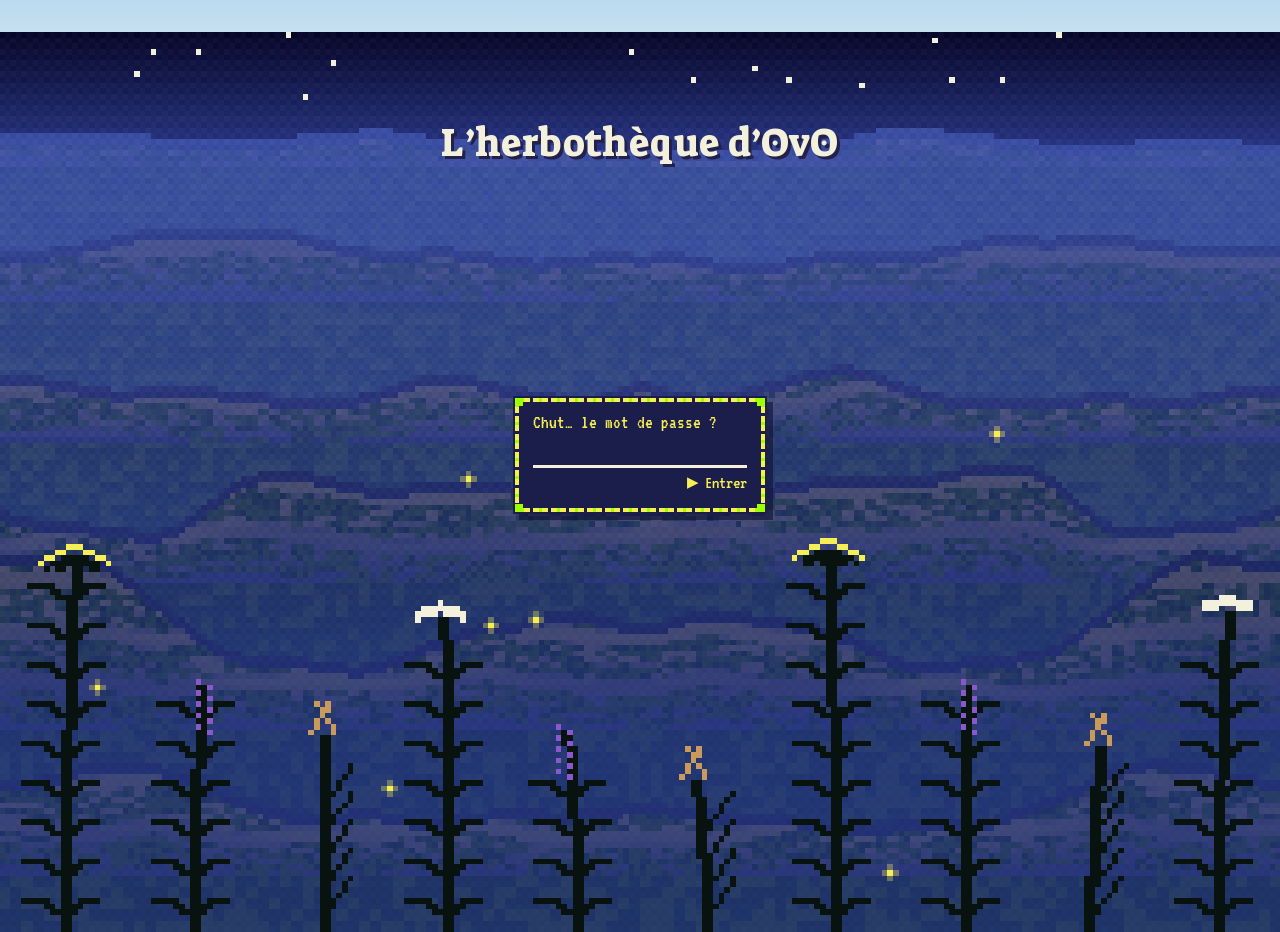
==== commit c55fe297: "Mare : les canards de profil en relief, les grenouilles assises sur des nénuphars ; Lóló : la criniè" ====
--- a/index.html
+++ b/index.html
@@ -16,11 +16,11 @@
   <link rel="apple-touch-icon" href="icones/icone-180.png">
   <!-- la police manuscrite du titre, chargée tout de suite (sinon le titre s'affichait parfois dans une autre police) -->
   <link rel="preload" href="fonts/beth-ellen.woff2" as="font" type="font/woff2" crossorigin>
-  <link rel="stylesheet" href="css/00-base.css?v=20261107-102956">
-  <link rel="stylesheet" href="css/10-herbotheque.css?v=20261107-102956">
-  <link rel="stylesheet" href="css/20-fiche.css?v=20261107-102956">
-  <link rel="stylesheet" href="css/30-cartes.css?v=20261107-102956">
-  <link rel="stylesheet" href="css/40-terrain.css?v=20261107-102956">
+  <link rel="stylesheet" href="css/00-base.css?v=20261107-103336">
+  <link rel="stylesheet" href="css/10-herbotheque.css?v=20261107-103336">
+  <link rel="stylesheet" href="css/20-fiche.css?v=20261107-103336">
+  <link rel="stylesheet" href="css/30-cartes.css?v=20261107-103336">
+  <link rel="stylesheet" href="css/40-terrain.css?v=20261107-103336">
 </head>
 <body>
   <div id="ciel" aria-hidden="true"></div>
@@ -50,48 +50,48 @@
     </form>
   </section>
 
-  <script src="js/00-outils.js?v=20261107-102956"></script>
-  <script src="js/03-accueil.js?v=20261107-102956"></script>
-  <script src="js/05-chiffre.js?v=20261107-102956"></script>
-  <script src="js/10-donnees.js?v=20261107-102956"></script>
-  <script src="js/12-pharmacopee.js?v=20261107-102956"></script>
-  <script src="js/13-pharmacopee-jardin.js?v=20261107-102956"></script>
-  <script src="js/15-synchro.js?v=20261107-102956"></script>
-  <script src="js/20-ciel.js?v=20261107-102956"></script>
-  <script src="js/25-aquarelle.js?v=20261107-102956"></script>
-  <script src="js/26-retro.js?v=20261107-102956"></script>
-  <script src="js/27-nuages.js?v=20261107-102956"></script>
-  <script src="js/30-herbotheque.js?v=20261107-102956"></script>
-  <script src="js/32-organiser.js?v=20261107-102956"></script>
-  <script src="js/35-fiche.js?v=20261107-102956"></script>
-  <script src="js/36-photos.js?v=20261107-102956"></script>
-  <script src="js/37-dessin.js?v=20261107-102956"></script>
-  <script src="js/38-tisanes.js?v=20261107-102956"></script>
-  <script src="js/40-cartes.js?v=20261107-102956"></script>
-  <script src="js/45-ressources.js?v=20261107-102956"></script>
-  <script src="js/50-pixel.js?v=20261107-102956"></script>
-  <script src="js/54-audio.js?v=20261107-102956"></script>
-  <script src="js/55-dialogue.js?v=20261107-102956"></script>
-  <script src="js/56-sons.js?v=20261107-102956"></script>
-  <script src="js/58-musique.js?v=20261107-102956"></script>
-  <script src="js/61-hongrois.js?v=20261107-102956"></script>
-  <script src="js/59-jardin-lolo-meme.js?v=20261107-102956"></script>
-  <script src="js/60-terrain.js?v=20261107-102956"></script>
-  <script src="js/62-lolo.js?v=20261107-102956"></script>
-  <script src="js/63-histoires.js?v=20261107-102956"></script>
-  <script src="js/64-textes.js?v=20261107-102956"></script>
-  <script src="js/65-ferme.js?v=20261107-102956"></script>
-  <script src="js/66-nuit.js?v=20261107-102956"></script>
-  <script src="js/67-serre.js?v=20261107-102956"></script>
-  <script src="js/68-labo.js?v=20261107-102956"></script>
-  <script src="js/69-lettres.js?v=20261107-102956"></script>
-  <script src="js/70-taches.js?v=20261107-102956"></script>
-  <script src="js/72-devis.js?v=20261107-102956"></script>
-  <script src="js/73-tableur.js?v=20261107-102956"></script>
-  <script src="js/74-export.js?v=20261107-102956"></script>
-  <script src="js/76-carnet.js?v=20261107-102956"></script>
-  <script src="js/80-reglages.js?v=20261107-102956"></script>
-  <script src="js/87-bureau.js?v=20261107-102956"></script>
-  <script src="js/90-app.js?v=20261107-102956"></script>
+  <script src="js/00-outils.js?v=20261107-103336"></script>
+  <script src="js/03-accueil.js?v=20261107-103336"></script>
+  <script src="js/05-chiffre.js?v=20261107-103336"></script>
+  <script src="js/10-donnees.js?v=20261107-103336"></script>
+  <script src="js/12-pharmacopee.js?v=20261107-103336"></script>
+  <script src="js/13-pharmacopee-jardin.js?v=20261107-103336"></script>
+  <script src="js/15-synchro.js?v=20261107-103336"></script>
+  <script src="js/20-ciel.js?v=20261107-103336"></script>
+  <script src="js/25-aquarelle.js?v=20261107-103336"></script>
+  <script src="js/26-retro.js?v=20261107-103336"></script>
+  <script src="js/27-nuages.js?v=20261107-103336"></script>
+  <script src="js/30-herbotheque.js?v=20261107-103336"></script>
+  <script src="js/32-organiser.js?v=20261107-103336"></script>
+  <script src="js/35-fiche.js?v=20261107-103336"></script>
+  <script src="js/36-photos.js?v=20261107-103336"></script>
+  <script src="js/37-dessin.js?v=20261107-103336"></script>
+  <script src="js/38-tisanes.js?v=20261107-103336"></script>
+  <script src="js/40-cartes.js?v=20261107-103336"></script>
+  <script src="js/45-ressources.js?v=20261107-103336"></script>
+  <script src="js/50-pixel.js?v=20261107-103336"></script>
+  <script src="js/54-audio.js?v=20261107-103336"></script>
+  <script src="js/55-dialogue.js?v=20261107-103336"></script>
+  <script src="js/56-sons.js?v=20261107-103336"></script>
+  <script src="js/58-musique.js?v=20261107-103336"></script>
+  <script src="js/61-hongrois.js?v=20261107-103336"></script>
+  <script src="js/59-jardin-lolo-meme.js?v=20261107-103336"></script>
+  <script src="js/60-terrain.js?v=20261107-103336"></script>
+  <script src="js/62-lolo.js?v=20261107-103336"></script>
+  <script src="js/63-histoires.js?v=20261107-103336"></script>
+  <script src="js/64-textes.js?v=20261107-103336"></script>
+  <script src="js/65-ferme.js?v=20261107-103336"></script>
+  <script src="js/66-nuit.js?v=20261107-103336"></script>
+  <script src="js/67-serre.js?v=20261107-103336"></script>
+  <script src="js/68-labo.js?v=20261107-103336"></script>
+  <script src="js/69-lettres.js?v=20261107-103336"></script>
+  <script src="js/70-taches.js?v=20261107-103336"></script>
+  <script src="js/72-devis.js?v=20261107-103336"></script>
+  <script src="js/73-tableur.js?v=20261107-103336"></script>
+  <script src="js/74-export.js?v=20261107-103336"></script>
+  <script src="js/76-carnet.js?v=20261107-103336"></script>
+  <script src="js/80-reglages.js?v=20261107-103336"></script>
+  <script src="js/87-bureau.js?v=20261107-103336"></script>
+  <script src="js/90-app.js?v=20261107-103336"></script>
 </body>
 </html>
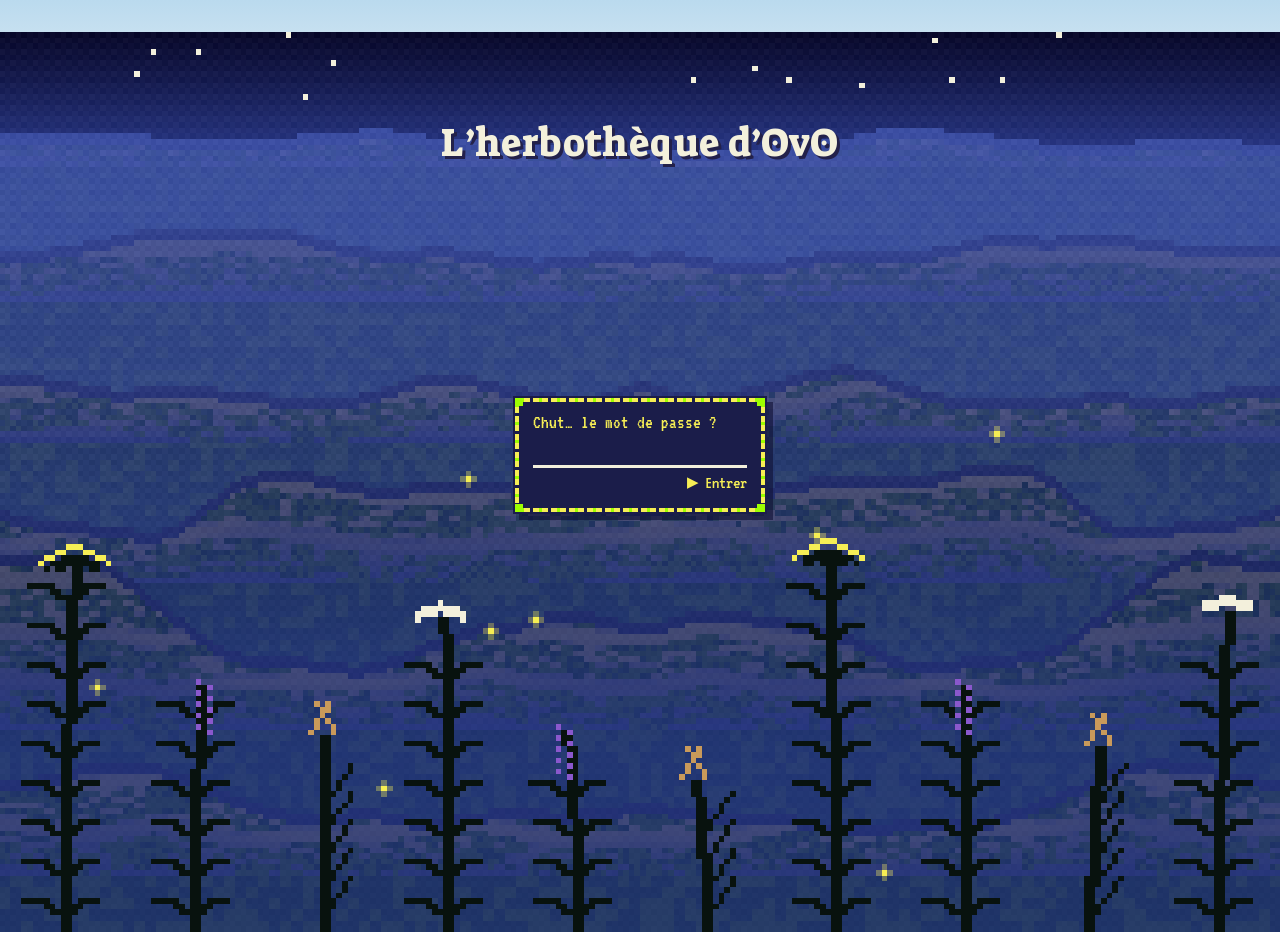
==== commit 450fb3b0: "Mare : le canard blanc devient une cane colvert, brune et mouchetée ; le mâle a son collier blanc" ====
--- a/index.html
+++ b/index.html
@@ -16,11 +16,11 @@
   <link rel="apple-touch-icon" href="icones/icone-180.png">
   <!-- la police manuscrite du titre, chargée tout de suite (sinon le titre s'affichait parfois dans une autre police) -->
   <link rel="preload" href="fonts/beth-ellen.woff2" as="font" type="font/woff2" crossorigin>
-  <link rel="stylesheet" href="css/00-base.css?v=20261107-103336">
-  <link rel="stylesheet" href="css/10-herbotheque.css?v=20261107-103336">
-  <link rel="stylesheet" href="css/20-fiche.css?v=20261107-103336">
-  <link rel="stylesheet" href="css/30-cartes.css?v=20261107-103336">
-  <link rel="stylesheet" href="css/40-terrain.css?v=20261107-103336">
+  <link rel="stylesheet" href="css/00-base.css?v=20261107-103936">
+  <link rel="stylesheet" href="css/10-herbotheque.css?v=20261107-103936">
+  <link rel="stylesheet" href="css/20-fiche.css?v=20261107-103936">
+  <link rel="stylesheet" href="css/30-cartes.css?v=20261107-103936">
+  <link rel="stylesheet" href="css/40-terrain.css?v=20261107-103936">
 </head>
 <body>
   <div id="ciel" aria-hidden="true"></div>
@@ -50,48 +50,48 @@
     </form>
   </section>
 
-  <script src="js/00-outils.js?v=20261107-103336"></script>
-  <script src="js/03-accueil.js?v=20261107-103336"></script>
-  <script src="js/05-chiffre.js?v=20261107-103336"></script>
-  <script src="js/10-donnees.js?v=20261107-103336"></script>
-  <script src="js/12-pharmacopee.js?v=20261107-103336"></script>
-  <script src="js/13-pharmacopee-jardin.js?v=20261107-103336"></script>
-  <script src="js/15-synchro.js?v=20261107-103336"></script>
-  <script src="js/20-ciel.js?v=20261107-103336"></script>
-  <script src="js/25-aquarelle.js?v=20261107-103336"></script>
-  <script src="js/26-retro.js?v=20261107-103336"></script>
-  <script src="js/27-nuages.js?v=20261107-103336"></script>
-  <script src="js/30-herbotheque.js?v=20261107-103336"></script>
-  <script src="js/32-organiser.js?v=20261107-103336"></script>
-  <script src="js/35-fiche.js?v=20261107-103336"></script>
-  <script src="js/36-photos.js?v=20261107-103336"></script>
-  <script src="js/37-dessin.js?v=20261107-103336"></script>
-  <script src="js/38-tisanes.js?v=20261107-103336"></script>
-  <script src="js/40-cartes.js?v=20261107-103336"></script>
-  <script src="js/45-ressources.js?v=20261107-103336"></script>
-  <script src="js/50-pixel.js?v=20261107-103336"></script>
-  <script src="js/54-audio.js?v=20261107-103336"></script>
-  <script src="js/55-dialogue.js?v=20261107-103336"></script>
-  <script src="js/56-sons.js?v=20261107-103336"></script>
-  <script src="js/58-musique.js?v=20261107-103336"></script>
-  <script src="js/61-hongrois.js?v=20261107-103336"></script>
-  <script src="js/59-jardin-lolo-meme.js?v=20261107-103336"></script>
-  <script src="js/60-terrain.js?v=20261107-103336"></script>
-  <script src="js/62-lolo.js?v=20261107-103336"></script>
-  <script src="js/63-histoires.js?v=20261107-103336"></script>
-  <script src="js/64-textes.js?v=20261107-103336"></script>
-  <script src="js/65-ferme.js?v=20261107-103336"></script>
-  <script src="js/66-nuit.js?v=20261107-103336"></script>
-  <script src="js/67-serre.js?v=20261107-103336"></script>
-  <script src="js/68-labo.js?v=20261107-103336"></script>
-  <script src="js/69-lettres.js?v=20261107-103336"></script>
-  <script src="js/70-taches.js?v=20261107-103336"></script>
-  <script src="js/72-devis.js?v=20261107-103336"></script>
-  <script src="js/73-tableur.js?v=20261107-103336"></script>
-  <script src="js/74-export.js?v=20261107-103336"></script>
-  <script src="js/76-carnet.js?v=20261107-103336"></script>
-  <script src="js/80-reglages.js?v=20261107-103336"></script>
-  <script src="js/87-bureau.js?v=20261107-103336"></script>
-  <script src="js/90-app.js?v=20261107-103336"></script>
+  <script src="js/00-outils.js?v=20261107-103936"></script>
+  <script src="js/03-accueil.js?v=20261107-103936"></script>
+  <script src="js/05-chiffre.js?v=20261107-103936"></script>
+  <script src="js/10-donnees.js?v=20261107-103936"></script>
+  <script src="js/12-pharmacopee.js?v=20261107-103936"></script>
+  <script src="js/13-pharmacopee-jardin.js?v=20261107-103936"></script>
+  <script src="js/15-synchro.js?v=20261107-103936"></script>
+  <script src="js/20-ciel.js?v=20261107-103936"></script>
+  <script src="js/25-aquarelle.js?v=20261107-103936"></script>
+  <script src="js/26-retro.js?v=20261107-103936"></script>
+  <script src="js/27-nuages.js?v=20261107-103936"></script>
+  <script src="js/30-herbotheque.js?v=20261107-103936"></script>
+  <script src="js/32-organiser.js?v=20261107-103936"></script>
+  <script src="js/35-fiche.js?v=20261107-103936"></script>
+  <script src="js/36-photos.js?v=20261107-103936"></script>
+  <script src="js/37-dessin.js?v=20261107-103936"></script>
+  <script src="js/38-tisanes.js?v=20261107-103936"></script>
+  <script src="js/40-cartes.js?v=20261107-103936"></script>
+  <script src="js/45-ressources.js?v=20261107-103936"></script>
+  <script src="js/50-pixel.js?v=20261107-103936"></script>
+  <script src="js/54-audio.js?v=20261107-103936"></script>
+  <script src="js/55-dialogue.js?v=20261107-103936"></script>
+  <script src="js/56-sons.js?v=20261107-103936"></script>
+  <script src="js/58-musique.js?v=20261107-103936"></script>
+  <script src="js/61-hongrois.js?v=20261107-103936"></script>
+  <script src="js/59-jardin-lolo-meme.js?v=20261107-103936"></script>
+  <script src="js/60-terrain.js?v=20261107-103936"></script>
+  <script src="js/62-lolo.js?v=20261107-103936"></script>
+  <script src="js/63-histoires.js?v=20261107-103936"></script>
+  <script src="js/64-textes.js?v=20261107-103936"></script>
+  <script src="js/65-ferme.js?v=20261107-103936"></script>
+  <script src="js/66-nuit.js?v=20261107-103936"></script>
+  <script src="js/67-serre.js?v=20261107-103936"></script>
+  <script src="js/68-labo.js?v=20261107-103936"></script>
+  <script src="js/69-lettres.js?v=20261107-103936"></script>
+  <script src="js/70-taches.js?v=20261107-103936"></script>
+  <script src="js/72-devis.js?v=20261107-103936"></script>
+  <script src="js/73-tableur.js?v=20261107-103936"></script>
+  <script src="js/74-export.js?v=20261107-103936"></script>
+  <script src="js/76-carnet.js?v=20261107-103936"></script>
+  <script src="js/80-reglages.js?v=20261107-103936"></script>
+  <script src="js/87-bureau.js?v=20261107-103936"></script>
+  <script src="js/90-app.js?v=20261107-103936"></script>
 </body>
 </html>
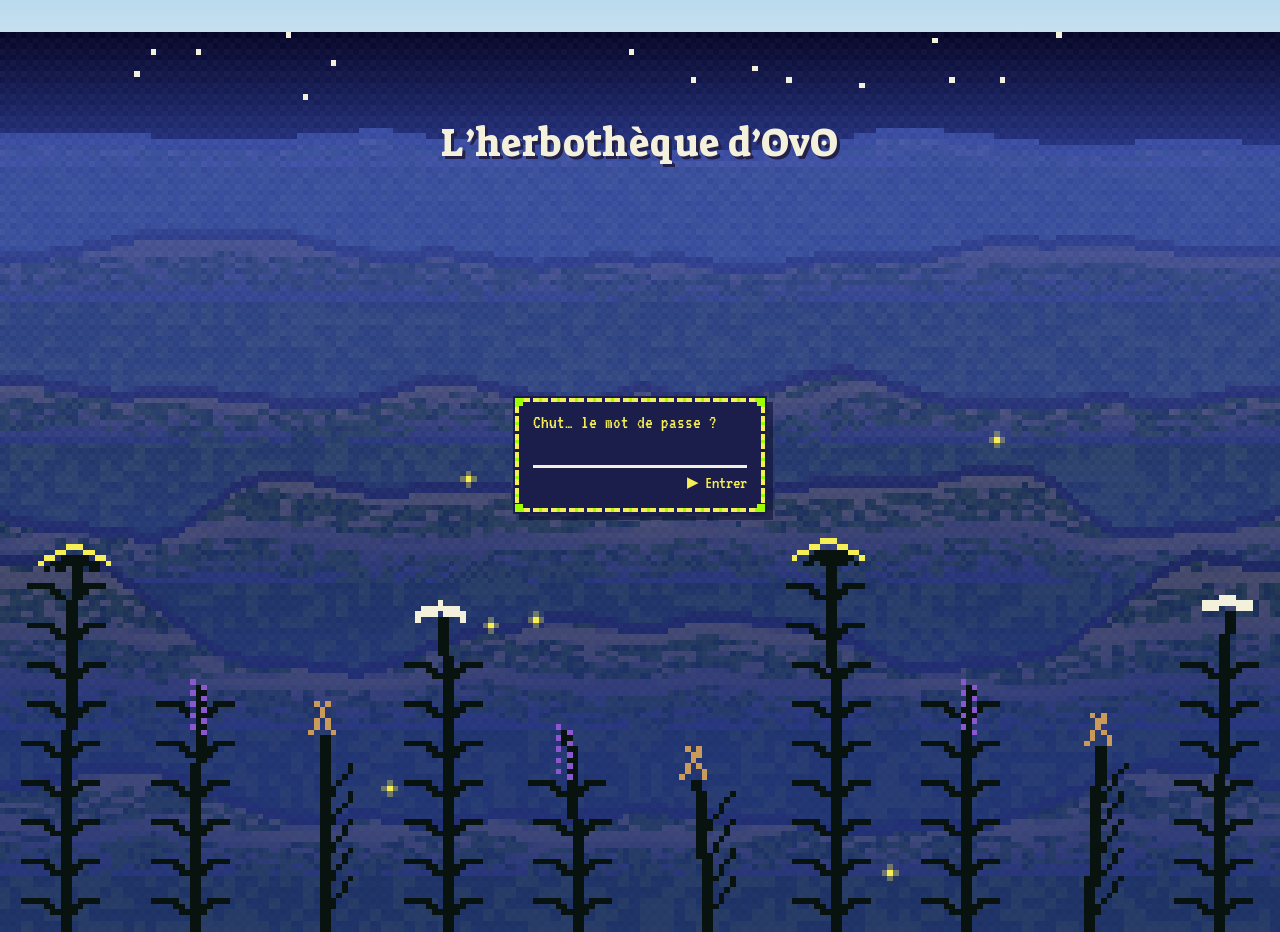
==== commit a1c2abbd: "Jardins : un clic sur une plante de « Prêtes à récolter » récolte tous ses pieds d'un coup" ====
--- a/index.html
+++ b/index.html
@@ -16,11 +16,11 @@
   <link rel="apple-touch-icon" href="icones/icone-180.png">
   <!-- la police manuscrite du titre, chargée tout de suite (sinon le titre s'affichait parfois dans une autre police) -->
   <link rel="preload" href="fonts/beth-ellen.woff2" as="font" type="font/woff2" crossorigin>
-  <link rel="stylesheet" href="css/00-base.css?v=20261107-103936">
-  <link rel="stylesheet" href="css/10-herbotheque.css?v=20261107-103936">
-  <link rel="stylesheet" href="css/20-fiche.css?v=20261107-103936">
-  <link rel="stylesheet" href="css/30-cartes.css?v=20261107-103936">
-  <link rel="stylesheet" href="css/40-terrain.css?v=20261107-103936">
+  <link rel="stylesheet" href="css/00-base.css?v=20261109-201054">
+  <link rel="stylesheet" href="css/10-herbotheque.css?v=20261109-201054">
+  <link rel="stylesheet" href="css/20-fiche.css?v=20261109-201054">
+  <link rel="stylesheet" href="css/30-cartes.css?v=20261109-201054">
+  <link rel="stylesheet" href="css/40-terrain.css?v=20261109-201054">
 </head>
 <body>
   <div id="ciel" aria-hidden="true"></div>
@@ -50,48 +50,48 @@
     </form>
   </section>
 
-  <script src="js/00-outils.js?v=20261107-103936"></script>
-  <script src="js/03-accueil.js?v=20261107-103936"></script>
-  <script src="js/05-chiffre.js?v=20261107-103936"></script>
-  <script src="js/10-donnees.js?v=20261107-103936"></script>
-  <script src="js/12-pharmacopee.js?v=20261107-103936"></script>
-  <script src="js/13-pharmacopee-jardin.js?v=20261107-103936"></script>
-  <script src="js/15-synchro.js?v=20261107-103936"></script>
-  <script src="js/20-ciel.js?v=20261107-103936"></script>
-  <script src="js/25-aquarelle.js?v=20261107-103936"></script>
-  <script src="js/26-retro.js?v=20261107-103936"></script>
-  <script src="js/27-nuages.js?v=20261107-103936"></script>
-  <script src="js/30-herbotheque.js?v=20261107-103936"></script>
-  <script src="js/32-organiser.js?v=20261107-103936"></script>
-  <script src="js/35-fiche.js?v=20261107-103936"></script>
-  <script src="js/36-photos.js?v=20261107-103936"></script>
-  <script src="js/37-dessin.js?v=20261107-103936"></script>
-  <script src="js/38-tisanes.js?v=20261107-103936"></script>
-  <script src="js/40-cartes.js?v=20261107-103936"></script>
-  <script src="js/45-ressources.js?v=20261107-103936"></script>
-  <script src="js/50-pixel.js?v=20261107-103936"></script>
-  <script src="js/54-audio.js?v=20261107-103936"></script>
-  <script src="js/55-dialogue.js?v=20261107-103936"></script>
-  <script src="js/56-sons.js?v=20261107-103936"></script>
-  <script src="js/58-musique.js?v=20261107-103936"></script>
-  <script src="js/61-hongrois.js?v=20261107-103936"></script>
-  <script src="js/59-jardin-lolo-meme.js?v=20261107-103936"></script>
-  <script src="js/60-terrain.js?v=20261107-103936"></script>
-  <script src="js/62-lolo.js?v=20261107-103936"></script>
-  <script src="js/63-histoires.js?v=20261107-103936"></script>
-  <script src="js/64-textes.js?v=20261107-103936"></script>
-  <script src="js/65-ferme.js?v=20261107-103936"></script>
-  <script src="js/66-nuit.js?v=20261107-103936"></script>
-  <script src="js/67-serre.js?v=20261107-103936"></script>
-  <script src="js/68-labo.js?v=20261107-103936"></script>
-  <script src="js/69-lettres.js?v=20261107-103936"></script>
-  <script src="js/70-taches.js?v=20261107-103936"></script>
-  <script src="js/72-devis.js?v=20261107-103936"></script>
-  <script src="js/73-tableur.js?v=20261107-103936"></script>
-  <script src="js/74-export.js?v=20261107-103936"></script>
-  <script src="js/76-carnet.js?v=20261107-103936"></script>
-  <script src="js/80-reglages.js?v=20261107-103936"></script>
-  <script src="js/87-bureau.js?v=20261107-103936"></script>
-  <script src="js/90-app.js?v=20261107-103936"></script>
+  <script src="js/00-outils.js?v=20261109-201054"></script>
+  <script src="js/03-accueil.js?v=20261109-201054"></script>
+  <script src="js/05-chiffre.js?v=20261109-201054"></script>
+  <script src="js/10-donnees.js?v=20261109-201054"></script>
+  <script src="js/12-pharmacopee.js?v=20261109-201054"></script>
+  <script src="js/13-pharmacopee-jardin.js?v=20261109-201054"></script>
+  <script src="js/15-synchro.js?v=20261109-201054"></script>
+  <script src="js/20-ciel.js?v=20261109-201054"></script>
+  <script src="js/25-aquarelle.js?v=20261109-201054"></script>
+  <script src="js/26-retro.js?v=20261109-201054"></script>
+  <script src="js/27-nuages.js?v=20261109-201054"></script>
+  <script src="js/30-herbotheque.js?v=20261109-201054"></script>
+  <script src="js/32-organiser.js?v=20261109-201054"></script>
+  <script src="js/35-fiche.js?v=20261109-201054"></script>
+  <script src="js/36-photos.js?v=20261109-201054"></script>
+  <script src="js/37-dessin.js?v=20261109-201054"></script>
+  <script src="js/38-tisanes.js?v=20261109-201054"></script>
+  <script src="js/40-cartes.js?v=20261109-201054"></script>
+  <script src="js/45-ressources.js?v=20261109-201054"></script>
+  <script src="js/50-pixel.js?v=20261109-201054"></script>
+  <script src="js/54-audio.js?v=20261109-201054"></script>
+  <script src="js/55-dialogue.js?v=20261109-201054"></script>
+  <script src="js/56-sons.js?v=20261109-201054"></script>
+  <script src="js/58-musique.js?v=20261109-201054"></script>
+  <script src="js/61-hongrois.js?v=20261109-201054"></script>
+  <script src="js/59-jardin-lolo-meme.js?v=20261109-201054"></script>
+  <script src="js/60-terrain.js?v=20261109-201054"></script>
+  <script src="js/62-lolo.js?v=20261109-201054"></script>
+  <script src="js/63-histoires.js?v=20261109-201054"></script>
+  <script src="js/64-textes.js?v=20261109-201054"></script>
+  <script src="js/65-ferme.js?v=20261109-201054"></script>
+  <script src="js/66-nuit.js?v=20261109-201054"></script>
+  <script src="js/67-serre.js?v=20261109-201054"></script>
+  <script src="js/68-labo.js?v=20261109-201054"></script>
+  <script src="js/69-lettres.js?v=20261109-201054"></script>
+  <script src="js/70-taches.js?v=20261109-201054"></script>
+  <script src="js/72-devis.js?v=20261109-201054"></script>
+  <script src="js/73-tableur.js?v=20261109-201054"></script>
+  <script src="js/74-export.js?v=20261109-201054"></script>
+  <script src="js/76-carnet.js?v=20261109-201054"></script>
+  <script src="js/80-reglages.js?v=20261109-201054"></script>
+  <script src="js/87-bureau.js?v=20261109-201054"></script>
+  <script src="js/90-app.js?v=20261109-201054"></script>
 </body>
 </html>
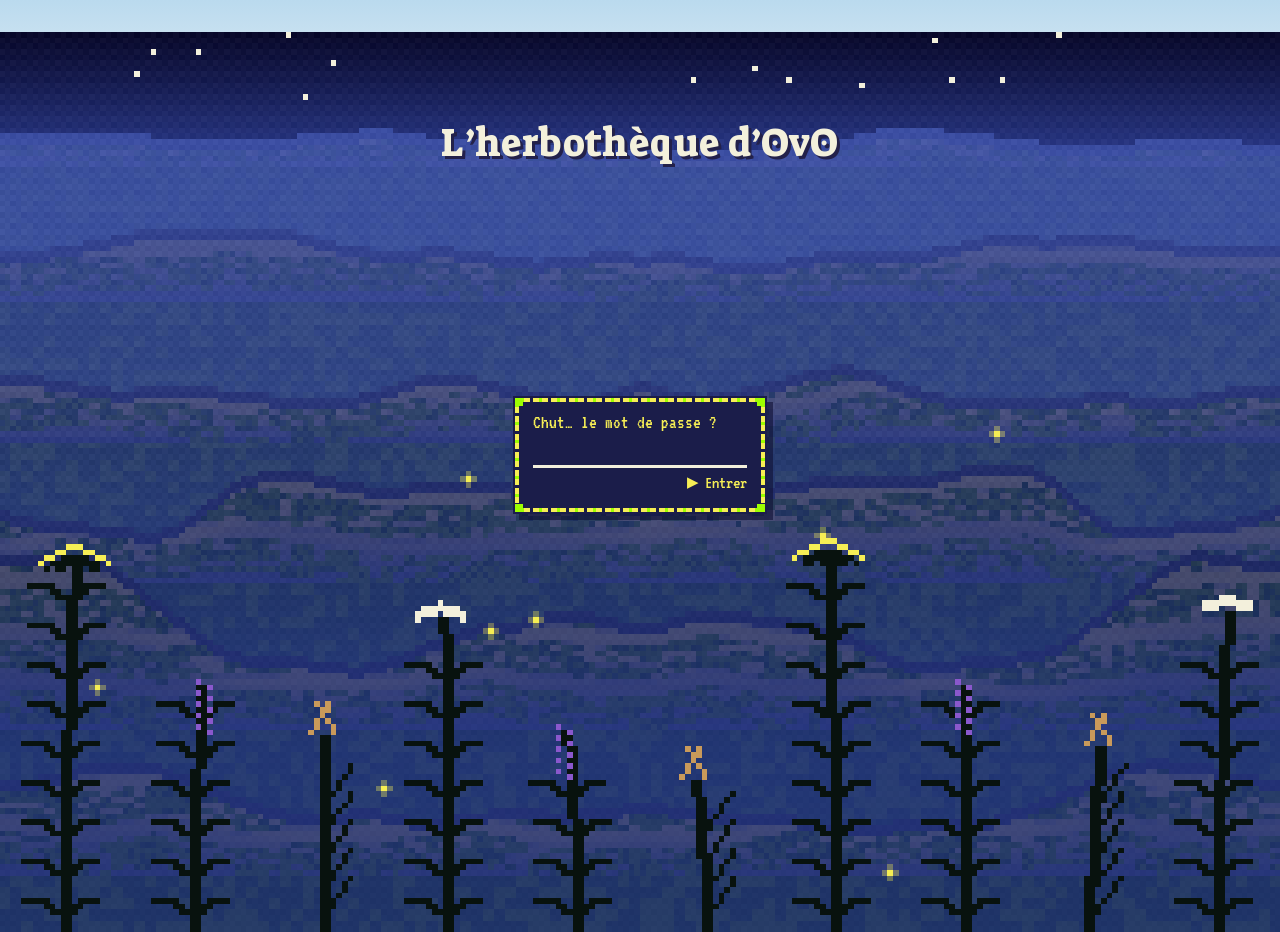
==== commit fa8b7911: "Réglages : la croix ramène là d'où l'on vient ; jardins : filtre gros pixels limité à ce qui se voit" ====
--- a/index.html
+++ b/index.html
@@ -16,11 +16,11 @@
   <link rel="apple-touch-icon" href="icones/icone-180.png">
   <!-- la police manuscrite du titre, chargée tout de suite (sinon le titre s'affichait parfois dans une autre police) -->
   <link rel="preload" href="fonts/beth-ellen.woff2" as="font" type="font/woff2" crossorigin>
-  <link rel="stylesheet" href="css/00-base.css?v=20261109-201054">
-  <link rel="stylesheet" href="css/10-herbotheque.css?v=20261109-201054">
-  <link rel="stylesheet" href="css/20-fiche.css?v=20261109-201054">
-  <link rel="stylesheet" href="css/30-cartes.css?v=20261109-201054">
-  <link rel="stylesheet" href="css/40-terrain.css?v=20261109-201054">
+  <link rel="stylesheet" href="css/00-base.css?v=20261109-201540">
+  <link rel="stylesheet" href="css/10-herbotheque.css?v=20261109-201540">
+  <link rel="stylesheet" href="css/20-fiche.css?v=20261109-201540">
+  <link rel="stylesheet" href="css/30-cartes.css?v=20261109-201540">
+  <link rel="stylesheet" href="css/40-terrain.css?v=20261109-201540">
 </head>
 <body>
   <div id="ciel" aria-hidden="true"></div>
@@ -50,48 +50,48 @@
     </form>
   </section>
 
-  <script src="js/00-outils.js?v=20261109-201054"></script>
-  <script src="js/03-accueil.js?v=20261109-201054"></script>
-  <script src="js/05-chiffre.js?v=20261109-201054"></script>
-  <script src="js/10-donnees.js?v=20261109-201054"></script>
-  <script src="js/12-pharmacopee.js?v=20261109-201054"></script>
-  <script src="js/13-pharmacopee-jardin.js?v=20261109-201054"></script>
-  <script src="js/15-synchro.js?v=20261109-201054"></script>
-  <script src="js/20-ciel.js?v=20261109-201054"></script>
-  <script src="js/25-aquarelle.js?v=20261109-201054"></script>
-  <script src="js/26-retro.js?v=20261109-201054"></script>
-  <script src="js/27-nuages.js?v=20261109-201054"></script>
-  <script src="js/30-herbotheque.js?v=20261109-201054"></script>
-  <script src="js/32-organiser.js?v=20261109-201054"></script>
-  <script src="js/35-fiche.js?v=20261109-201054"></script>
-  <script src="js/36-photos.js?v=20261109-201054"></script>
-  <script src="js/37-dessin.js?v=20261109-201054"></script>
-  <script src="js/38-tisanes.js?v=20261109-201054"></script>
-  <script src="js/40-cartes.js?v=20261109-201054"></script>
-  <script src="js/45-ressources.js?v=20261109-201054"></script>
-  <script src="js/50-pixel.js?v=20261109-201054"></script>
-  <script src="js/54-audio.js?v=20261109-201054"></script>
-  <script src="js/55-dialogue.js?v=20261109-201054"></script>
-  <script src="js/56-sons.js?v=20261109-201054"></script>
-  <script src="js/58-musique.js?v=20261109-201054"></script>
-  <script src="js/61-hongrois.js?v=20261109-201054"></script>
-  <script src="js/59-jardin-lolo-meme.js?v=20261109-201054"></script>
-  <script src="js/60-terrain.js?v=20261109-201054"></script>
-  <script src="js/62-lolo.js?v=20261109-201054"></script>
-  <script src="js/63-histoires.js?v=20261109-201054"></script>
-  <script src="js/64-textes.js?v=20261109-201054"></script>
-  <script src="js/65-ferme.js?v=20261109-201054"></script>
-  <script src="js/66-nuit.js?v=20261109-201054"></script>
-  <script src="js/67-serre.js?v=20261109-201054"></script>
-  <script src="js/68-labo.js?v=20261109-201054"></script>
-  <script src="js/69-lettres.js?v=20261109-201054"></script>
-  <script src="js/70-taches.js?v=20261109-201054"></script>
-  <script src="js/72-devis.js?v=20261109-201054"></script>
-  <script src="js/73-tableur.js?v=20261109-201054"></script>
-  <script src="js/74-export.js?v=20261109-201054"></script>
-  <script src="js/76-carnet.js?v=20261109-201054"></script>
-  <script src="js/80-reglages.js?v=20261109-201054"></script>
-  <script src="js/87-bureau.js?v=20261109-201054"></script>
-  <script src="js/90-app.js?v=20261109-201054"></script>
+  <script src="js/00-outils.js?v=20261109-201540"></script>
+  <script src="js/03-accueil.js?v=20261109-201540"></script>
+  <script src="js/05-chiffre.js?v=20261109-201540"></script>
+  <script src="js/10-donnees.js?v=20261109-201540"></script>
+  <script src="js/12-pharmacopee.js?v=20261109-201540"></script>
+  <script src="js/13-pharmacopee-jardin.js?v=20261109-201540"></script>
+  <script src="js/15-synchro.js?v=20261109-201540"></script>
+  <script src="js/20-ciel.js?v=20261109-201540"></script>
+  <script src="js/25-aquarelle.js?v=20261109-201540"></script>
+  <script src="js/26-retro.js?v=20261109-201540"></script>
+  <script src="js/27-nuages.js?v=20261109-201540"></script>
+  <script src="js/30-herbotheque.js?v=20261109-201540"></script>
+  <script src="js/32-organiser.js?v=20261109-201540"></script>
+  <script src="js/35-fiche.js?v=20261109-201540"></script>
+  <script src="js/36-photos.js?v=20261109-201540"></script>
+  <script src="js/37-dessin.js?v=20261109-201540"></script>
+  <script src="js/38-tisanes.js?v=20261109-201540"></script>
+  <script src="js/40-cartes.js?v=20261109-201540"></script>
+  <script src="js/45-ressources.js?v=20261109-201540"></script>
+  <script src="js/50-pixel.js?v=20261109-201540"></script>
+  <script src="js/54-audio.js?v=20261109-201540"></script>
+  <script src="js/55-dialogue.js?v=20261109-201540"></script>
+  <script src="js/56-sons.js?v=20261109-201540"></script>
+  <script src="js/58-musique.js?v=20261109-201540"></script>
+  <script src="js/61-hongrois.js?v=20261109-201540"></script>
+  <script src="js/59-jardin-lolo-meme.js?v=20261109-201540"></script>
+  <script src="js/60-terrain.js?v=20261109-201540"></script>
+  <script src="js/62-lolo.js?v=20261109-201540"></script>
+  <script src="js/63-histoires.js?v=20261109-201540"></script>
+  <script src="js/64-textes.js?v=20261109-201540"></script>
+  <script src="js/65-ferme.js?v=20261109-201540"></script>
+  <script src="js/66-nuit.js?v=20261109-201540"></script>
+  <script src="js/67-serre.js?v=20261109-201540"></script>
+  <script src="js/68-labo.js?v=20261109-201540"></script>
+  <script src="js/69-lettres.js?v=20261109-201540"></script>
+  <script src="js/70-taches.js?v=20261109-201540"></script>
+  <script src="js/72-devis.js?v=20261109-201540"></script>
+  <script src="js/73-tableur.js?v=20261109-201540"></script>
+  <script src="js/74-export.js?v=20261109-201540"></script>
+  <script src="js/76-carnet.js?v=20261109-201540"></script>
+  <script src="js/80-reglages.js?v=20261109-201540"></script>
+  <script src="js/87-bureau.js?v=20261109-201540"></script>
+  <script src="js/90-app.js?v=20261109-201540"></script>
 </body>
 </html>
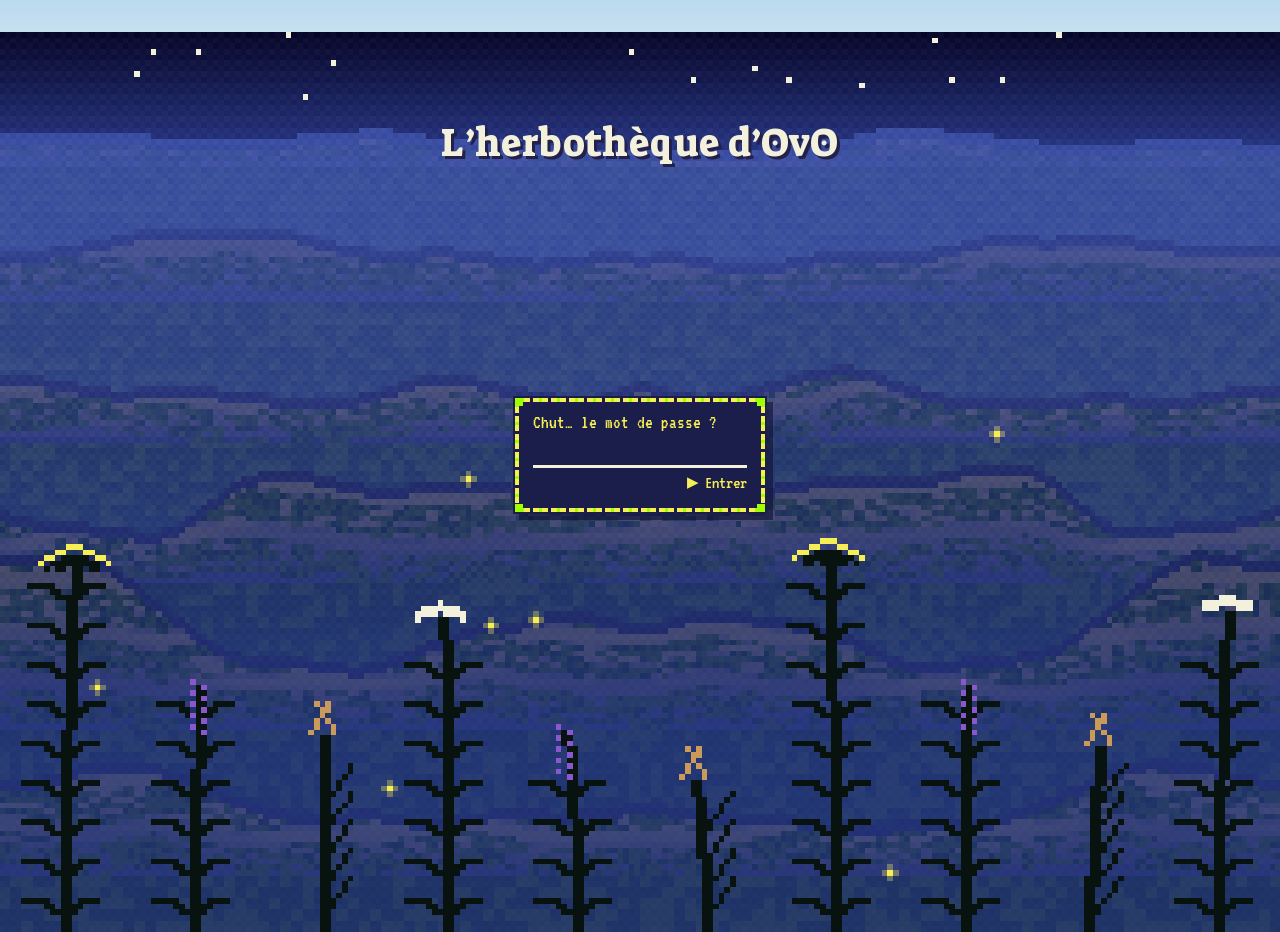
==== commit 6bfd01b2: "Jardins : une seule boucle d'animation à la fois ; en vue d'oiseau, les pins peints une fois pour to" ====
--- a/index.html
+++ b/index.html
@@ -16,11 +16,11 @@
   <link rel="apple-touch-icon" href="icones/icone-180.png">
   <!-- la police manuscrite du titre, chargée tout de suite (sinon le titre s'affichait parfois dans une autre police) -->
   <link rel="preload" href="fonts/beth-ellen.woff2" as="font" type="font/woff2" crossorigin>
-  <link rel="stylesheet" href="css/00-base.css?v=20261109-201540">
-  <link rel="stylesheet" href="css/10-herbotheque.css?v=20261109-201540">
-  <link rel="stylesheet" href="css/20-fiche.css?v=20261109-201540">
-  <link rel="stylesheet" href="css/30-cartes.css?v=20261109-201540">
-  <link rel="stylesheet" href="css/40-terrain.css?v=20261109-201540">
+  <link rel="stylesheet" href="css/00-base.css?v=20261109-202807">
+  <link rel="stylesheet" href="css/10-herbotheque.css?v=20261109-202807">
+  <link rel="stylesheet" href="css/20-fiche.css?v=20261109-202807">
+  <link rel="stylesheet" href="css/30-cartes.css?v=20261109-202807">
+  <link rel="stylesheet" href="css/40-terrain.css?v=20261109-202807">
 </head>
 <body>
   <div id="ciel" aria-hidden="true"></div>
@@ -50,48 +50,48 @@
     </form>
   </section>
 
-  <script src="js/00-outils.js?v=20261109-201540"></script>
-  <script src="js/03-accueil.js?v=20261109-201540"></script>
-  <script src="js/05-chiffre.js?v=20261109-201540"></script>
-  <script src="js/10-donnees.js?v=20261109-201540"></script>
-  <script src="js/12-pharmacopee.js?v=20261109-201540"></script>
-  <script src="js/13-pharmacopee-jardin.js?v=20261109-201540"></script>
-  <script src="js/15-synchro.js?v=20261109-201540"></script>
-  <script src="js/20-ciel.js?v=20261109-201540"></script>
-  <script src="js/25-aquarelle.js?v=20261109-201540"></script>
-  <script src="js/26-retro.js?v=20261109-201540"></script>
-  <script src="js/27-nuages.js?v=20261109-201540"></script>
-  <script src="js/30-herbotheque.js?v=20261109-201540"></script>
-  <script src="js/32-organiser.js?v=20261109-201540"></script>
-  <script src="js/35-fiche.js?v=20261109-201540"></script>
-  <script src="js/36-photos.js?v=20261109-201540"></script>
-  <script src="js/37-dessin.js?v=20261109-201540"></script>
-  <script src="js/38-tisanes.js?v=20261109-201540"></script>
-  <script src="js/40-cartes.js?v=20261109-201540"></script>
-  <script src="js/45-ressources.js?v=20261109-201540"></script>
-  <script src="js/50-pixel.js?v=20261109-201540"></script>
-  <script src="js/54-audio.js?v=20261109-201540"></script>
-  <script src="js/55-dialogue.js?v=20261109-201540"></script>
-  <script src="js/56-sons.js?v=20261109-201540"></script>
-  <script src="js/58-musique.js?v=20261109-201540"></script>
-  <script src="js/61-hongrois.js?v=20261109-201540"></script>
-  <script src="js/59-jardin-lolo-meme.js?v=20261109-201540"></script>
-  <script src="js/60-terrain.js?v=20261109-201540"></script>
-  <script src="js/62-lolo.js?v=20261109-201540"></script>
-  <script src="js/63-histoires.js?v=20261109-201540"></script>
-  <script src="js/64-textes.js?v=20261109-201540"></script>
-  <script src="js/65-ferme.js?v=20261109-201540"></script>
-  <script src="js/66-nuit.js?v=20261109-201540"></script>
-  <script src="js/67-serre.js?v=20261109-201540"></script>
-  <script src="js/68-labo.js?v=20261109-201540"></script>
-  <script src="js/69-lettres.js?v=20261109-201540"></script>
-  <script src="js/70-taches.js?v=20261109-201540"></script>
-  <script src="js/72-devis.js?v=20261109-201540"></script>
-  <script src="js/73-tableur.js?v=20261109-201540"></script>
-  <script src="js/74-export.js?v=20261109-201540"></script>
-  <script src="js/76-carnet.js?v=20261109-201540"></script>
-  <script src="js/80-reglages.js?v=20261109-201540"></script>
-  <script src="js/87-bureau.js?v=20261109-201540"></script>
-  <script src="js/90-app.js?v=20261109-201540"></script>
+  <script src="js/00-outils.js?v=20261109-202807"></script>
+  <script src="js/03-accueil.js?v=20261109-202807"></script>
+  <script src="js/05-chiffre.js?v=20261109-202807"></script>
+  <script src="js/10-donnees.js?v=20261109-202807"></script>
+  <script src="js/12-pharmacopee.js?v=20261109-202807"></script>
+  <script src="js/13-pharmacopee-jardin.js?v=20261109-202807"></script>
+  <script src="js/15-synchro.js?v=20261109-202807"></script>
+  <script src="js/20-ciel.js?v=20261109-202807"></script>
+  <script src="js/25-aquarelle.js?v=20261109-202807"></script>
+  <script src="js/26-retro.js?v=20261109-202807"></script>
+  <script src="js/27-nuages.js?v=20261109-202807"></script>
+  <script src="js/30-herbotheque.js?v=20261109-202807"></script>
+  <script src="js/32-organiser.js?v=20261109-202807"></script>
+  <script src="js/35-fiche.js?v=20261109-202807"></script>
+  <script src="js/36-photos.js?v=20261109-202807"></script>
+  <script src="js/37-dessin.js?v=20261109-202807"></script>
+  <script src="js/38-tisanes.js?v=20261109-202807"></script>
+  <script src="js/40-cartes.js?v=20261109-202807"></script>
+  <script src="js/45-ressources.js?v=20261109-202807"></script>
+  <script src="js/50-pixel.js?v=20261109-202807"></script>
+  <script src="js/54-audio.js?v=20261109-202807"></script>
+  <script src="js/55-dialogue.js?v=20261109-202807"></script>
+  <script src="js/56-sons.js?v=20261109-202807"></script>
+  <script src="js/58-musique.js?v=20261109-202807"></script>
+  <script src="js/61-hongrois.js?v=20261109-202807"></script>
+  <script src="js/59-jardin-lolo-meme.js?v=20261109-202807"></script>
+  <script src="js/60-terrain.js?v=20261109-202807"></script>
+  <script src="js/62-lolo.js?v=20261109-202807"></script>
+  <script src="js/63-histoires.js?v=20261109-202807"></script>
+  <script src="js/64-textes.js?v=20261109-202807"></script>
+  <script src="js/65-ferme.js?v=20261109-202807"></script>
+  <script src="js/66-nuit.js?v=20261109-202807"></script>
+  <script src="js/67-serre.js?v=20261109-202807"></script>
+  <script src="js/68-labo.js?v=20261109-202807"></script>
+  <script src="js/69-lettres.js?v=20261109-202807"></script>
+  <script src="js/70-taches.js?v=20261109-202807"></script>
+  <script src="js/72-devis.js?v=20261109-202807"></script>
+  <script src="js/73-tableur.js?v=20261109-202807"></script>
+  <script src="js/74-export.js?v=20261109-202807"></script>
+  <script src="js/76-carnet.js?v=20261109-202807"></script>
+  <script src="js/80-reglages.js?v=20261109-202807"></script>
+  <script src="js/87-bureau.js?v=20261109-202807"></script>
+  <script src="js/90-app.js?v=20261109-202807"></script>
 </body>
 </html>
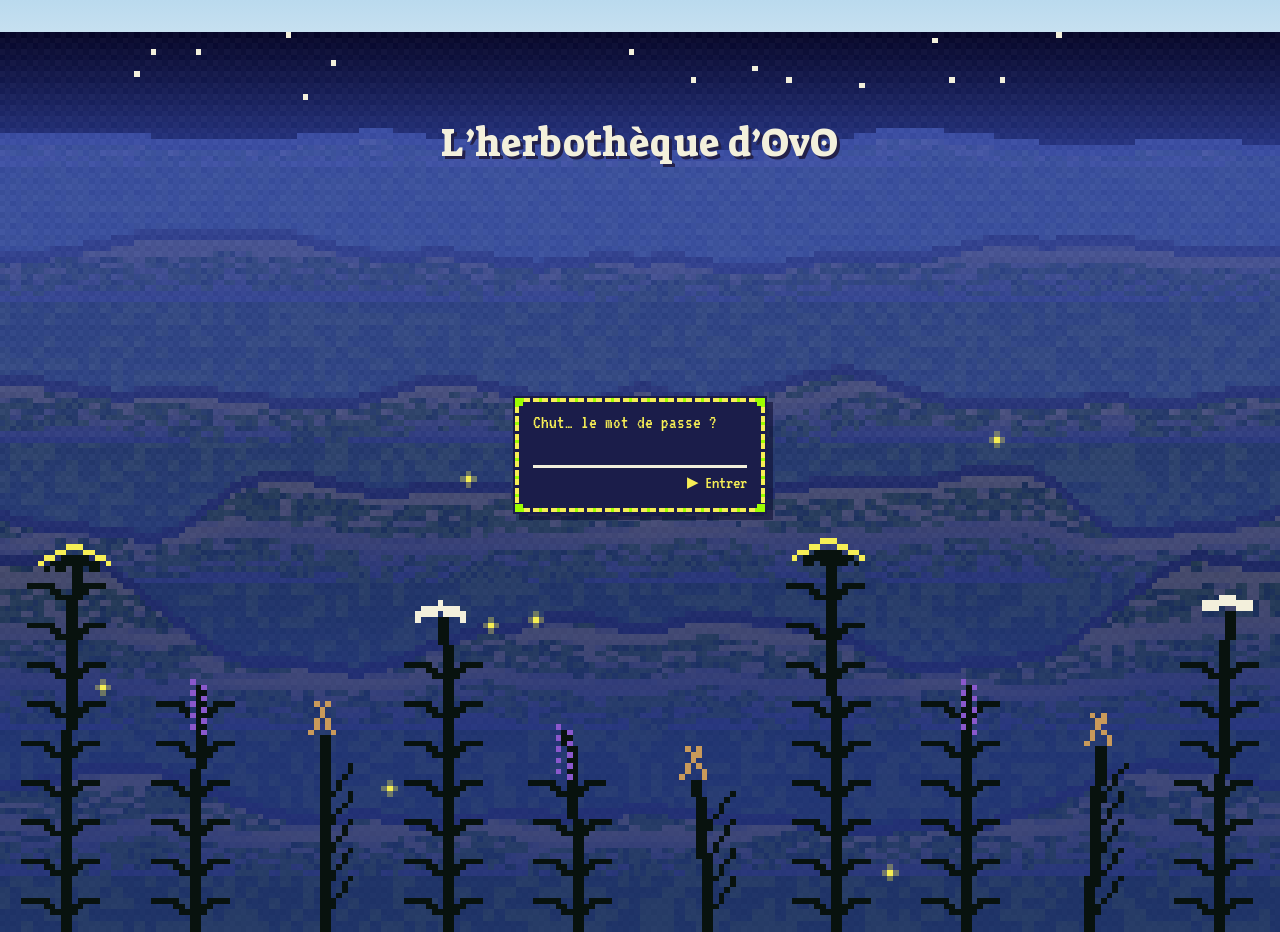
==== commit 2c4b458e: "Jardins : chaque image ne redessine que la partie visible, le reste garde la dernière image complète" ====
--- a/index.html
+++ b/index.html
@@ -16,11 +16,11 @@
   <link rel="apple-touch-icon" href="icones/icone-180.png">
   <!-- la police manuscrite du titre, chargée tout de suite (sinon le titre s'affichait parfois dans une autre police) -->
   <link rel="preload" href="fonts/beth-ellen.woff2" as="font" type="font/woff2" crossorigin>
-  <link rel="stylesheet" href="css/00-base.css?v=20261109-202807">
-  <link rel="stylesheet" href="css/10-herbotheque.css?v=20261109-202807">
-  <link rel="stylesheet" href="css/20-fiche.css?v=20261109-202807">
-  <link rel="stylesheet" href="css/30-cartes.css?v=20261109-202807">
-  <link rel="stylesheet" href="css/40-terrain.css?v=20261109-202807">
+  <link rel="stylesheet" href="css/00-base.css?v=20261109-203137">
+  <link rel="stylesheet" href="css/10-herbotheque.css?v=20261109-203137">
+  <link rel="stylesheet" href="css/20-fiche.css?v=20261109-203137">
+  <link rel="stylesheet" href="css/30-cartes.css?v=20261109-203137">
+  <link rel="stylesheet" href="css/40-terrain.css?v=20261109-203137">
 </head>
 <body>
   <div id="ciel" aria-hidden="true"></div>
@@ -50,48 +50,48 @@
     </form>
   </section>
 
-  <script src="js/00-outils.js?v=20261109-202807"></script>
-  <script src="js/03-accueil.js?v=20261109-202807"></script>
-  <script src="js/05-chiffre.js?v=20261109-202807"></script>
-  <script src="js/10-donnees.js?v=20261109-202807"></script>
-  <script src="js/12-pharmacopee.js?v=20261109-202807"></script>
-  <script src="js/13-pharmacopee-jardin.js?v=20261109-202807"></script>
-  <script src="js/15-synchro.js?v=20261109-202807"></script>
-  <script src="js/20-ciel.js?v=20261109-202807"></script>
-  <script src="js/25-aquarelle.js?v=20261109-202807"></script>
-  <script src="js/26-retro.js?v=20261109-202807"></script>
-  <script src="js/27-nuages.js?v=20261109-202807"></script>
-  <script src="js/30-herbotheque.js?v=20261109-202807"></script>
-  <script src="js/32-organiser.js?v=20261109-202807"></script>
-  <script src="js/35-fiche.js?v=20261109-202807"></script>
-  <script src="js/36-photos.js?v=20261109-202807"></script>
-  <script src="js/37-dessin.js?v=20261109-202807"></script>
-  <script src="js/38-tisanes.js?v=20261109-202807"></script>
-  <script src="js/40-cartes.js?v=20261109-202807"></script>
-  <script src="js/45-ressources.js?v=20261109-202807"></script>
-  <script src="js/50-pixel.js?v=20261109-202807"></script>
-  <script src="js/54-audio.js?v=20261109-202807"></script>
-  <script src="js/55-dialogue.js?v=20261109-202807"></script>
-  <script src="js/56-sons.js?v=20261109-202807"></script>
-  <script src="js/58-musique.js?v=20261109-202807"></script>
-  <script src="js/61-hongrois.js?v=20261109-202807"></script>
-  <script src="js/59-jardin-lolo-meme.js?v=20261109-202807"></script>
-  <script src="js/60-terrain.js?v=20261109-202807"></script>
-  <script src="js/62-lolo.js?v=20261109-202807"></script>
-  <script src="js/63-histoires.js?v=20261109-202807"></script>
-  <script src="js/64-textes.js?v=20261109-202807"></script>
-  <script src="js/65-ferme.js?v=20261109-202807"></script>
-  <script src="js/66-nuit.js?v=20261109-202807"></script>
-  <script src="js/67-serre.js?v=20261109-202807"></script>
-  <script src="js/68-labo.js?v=20261109-202807"></script>
-  <script src="js/69-lettres.js?v=20261109-202807"></script>
-  <script src="js/70-taches.js?v=20261109-202807"></script>
-  <script src="js/72-devis.js?v=20261109-202807"></script>
-  <script src="js/73-tableur.js?v=20261109-202807"></script>
-  <script src="js/74-export.js?v=20261109-202807"></script>
-  <script src="js/76-carnet.js?v=20261109-202807"></script>
-  <script src="js/80-reglages.js?v=20261109-202807"></script>
-  <script src="js/87-bureau.js?v=20261109-202807"></script>
-  <script src="js/90-app.js?v=20261109-202807"></script>
+  <script src="js/00-outils.js?v=20261109-203137"></script>
+  <script src="js/03-accueil.js?v=20261109-203137"></script>
+  <script src="js/05-chiffre.js?v=20261109-203137"></script>
+  <script src="js/10-donnees.js?v=20261109-203137"></script>
+  <script src="js/12-pharmacopee.js?v=20261109-203137"></script>
+  <script src="js/13-pharmacopee-jardin.js?v=20261109-203137"></script>
+  <script src="js/15-synchro.js?v=20261109-203137"></script>
+  <script src="js/20-ciel.js?v=20261109-203137"></script>
+  <script src="js/25-aquarelle.js?v=20261109-203137"></script>
+  <script src="js/26-retro.js?v=20261109-203137"></script>
+  <script src="js/27-nuages.js?v=20261109-203137"></script>
+  <script src="js/30-herbotheque.js?v=20261109-203137"></script>
+  <script src="js/32-organiser.js?v=20261109-203137"></script>
+  <script src="js/35-fiche.js?v=20261109-203137"></script>
+  <script src="js/36-photos.js?v=20261109-203137"></script>
+  <script src="js/37-dessin.js?v=20261109-203137"></script>
+  <script src="js/38-tisanes.js?v=20261109-203137"></script>
+  <script src="js/40-cartes.js?v=20261109-203137"></script>
+  <script src="js/45-ressources.js?v=20261109-203137"></script>
+  <script src="js/50-pixel.js?v=20261109-203137"></script>
+  <script src="js/54-audio.js?v=20261109-203137"></script>
+  <script src="js/55-dialogue.js?v=20261109-203137"></script>
+  <script src="js/56-sons.js?v=20261109-203137"></script>
+  <script src="js/58-musique.js?v=20261109-203137"></script>
+  <script src="js/61-hongrois.js?v=20261109-203137"></script>
+  <script src="js/59-jardin-lolo-meme.js?v=20261109-203137"></script>
+  <script src="js/60-terrain.js?v=20261109-203137"></script>
+  <script src="js/62-lolo.js?v=20261109-203137"></script>
+  <script src="js/63-histoires.js?v=20261109-203137"></script>
+  <script src="js/64-textes.js?v=20261109-203137"></script>
+  <script src="js/65-ferme.js?v=20261109-203137"></script>
+  <script src="js/66-nuit.js?v=20261109-203137"></script>
+  <script src="js/67-serre.js?v=20261109-203137"></script>
+  <script src="js/68-labo.js?v=20261109-203137"></script>
+  <script src="js/69-lettres.js?v=20261109-203137"></script>
+  <script src="js/70-taches.js?v=20261109-203137"></script>
+  <script src="js/72-devis.js?v=20261109-203137"></script>
+  <script src="js/73-tableur.js?v=20261109-203137"></script>
+  <script src="js/74-export.js?v=20261109-203137"></script>
+  <script src="js/76-carnet.js?v=20261109-203137"></script>
+  <script src="js/80-reglages.js?v=20261109-203137"></script>
+  <script src="js/87-bureau.js?v=20261109-203137"></script>
+  <script src="js/90-app.js?v=20261109-203137"></script>
 </body>
 </html>
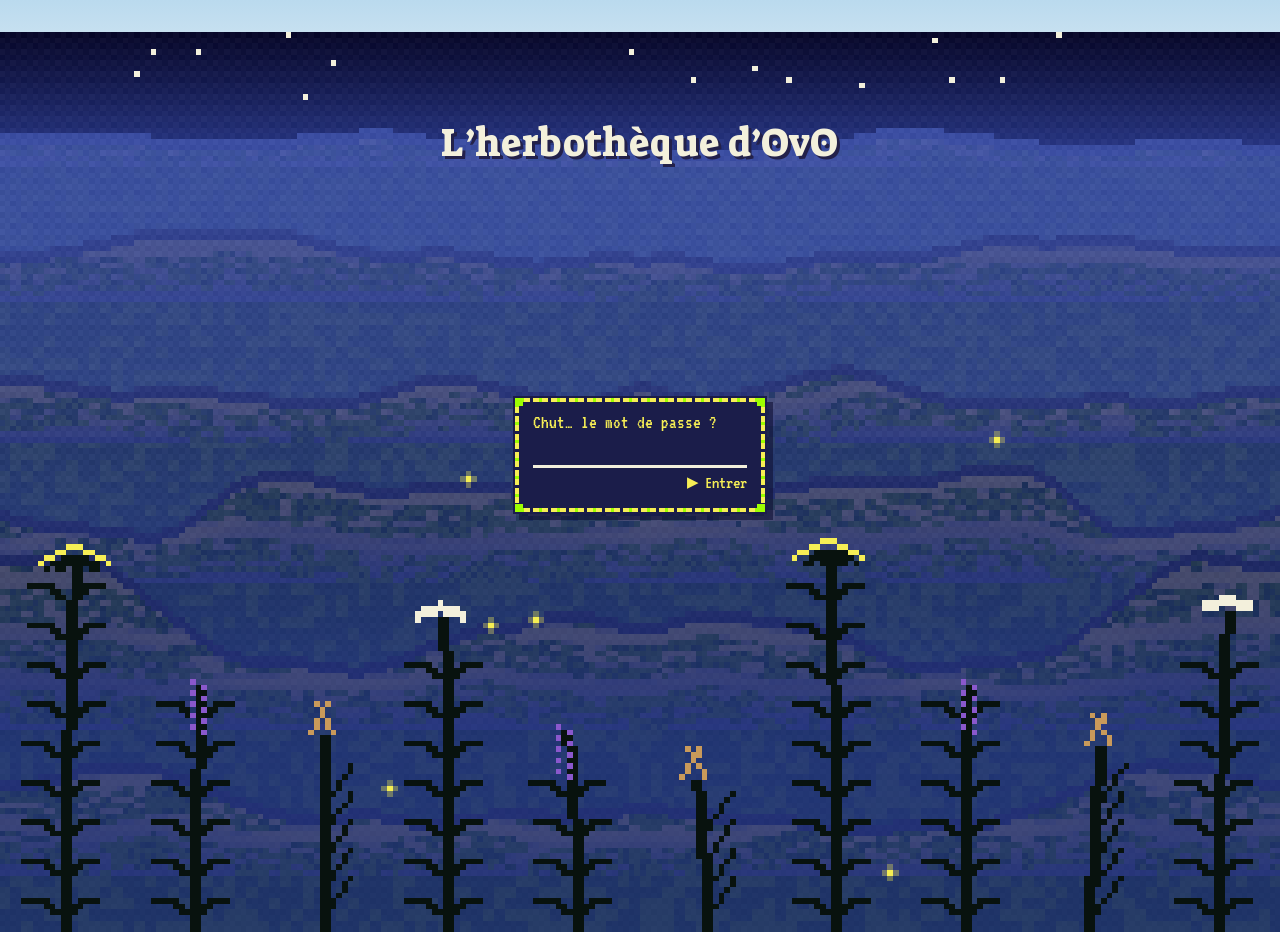
==== commit 76e0089d: "Recherche : début de mot, pluriel ignoré, tous les mots (étagères, choix de plantes, bocaux, serre)" ====
--- a/index.html
+++ b/index.html
@@ -16,11 +16,11 @@
   <link rel="apple-touch-icon" href="icones/icone-180.png">
   <!-- la police manuscrite du titre, chargée tout de suite (sinon le titre s'affichait parfois dans une autre police) -->
   <link rel="preload" href="fonts/beth-ellen.woff2" as="font" type="font/woff2" crossorigin>
-  <link rel="stylesheet" href="css/00-base.css?v=20261109-203137">
-  <link rel="stylesheet" href="css/10-herbotheque.css?v=20261109-203137">
-  <link rel="stylesheet" href="css/20-fiche.css?v=20261109-203137">
-  <link rel="stylesheet" href="css/30-cartes.css?v=20261109-203137">
-  <link rel="stylesheet" href="css/40-terrain.css?v=20261109-203137">
+  <link rel="stylesheet" href="css/00-base.css?v=20261119-154253">
+  <link rel="stylesheet" href="css/10-herbotheque.css?v=20261119-154253">
+  <link rel="stylesheet" href="css/20-fiche.css?v=20261119-154253">
+  <link rel="stylesheet" href="css/30-cartes.css?v=20261119-154253">
+  <link rel="stylesheet" href="css/40-terrain.css?v=20261119-154253">
 </head>
 <body>
   <div id="ciel" aria-hidden="true"></div>
@@ -50,48 +50,48 @@
     </form>
   </section>
 
-  <script src="js/00-outils.js?v=20261109-203137"></script>
-  <script src="js/03-accueil.js?v=20261109-203137"></script>
-  <script src="js/05-chiffre.js?v=20261109-203137"></script>
-  <script src="js/10-donnees.js?v=20261109-203137"></script>
-  <script src="js/12-pharmacopee.js?v=20261109-203137"></script>
-  <script src="js/13-pharmacopee-jardin.js?v=20261109-203137"></script>
-  <script src="js/15-synchro.js?v=20261109-203137"></script>
-  <script src="js/20-ciel.js?v=20261109-203137"></script>
-  <script src="js/25-aquarelle.js?v=20261109-203137"></script>
-  <script src="js/26-retro.js?v=20261109-203137"></script>
-  <script src="js/27-nuages.js?v=20261109-203137"></script>
-  <script src="js/30-herbotheque.js?v=20261109-203137"></script>
-  <script src="js/32-organiser.js?v=20261109-203137"></script>
-  <script src="js/35-fiche.js?v=20261109-203137"></script>
-  <script src="js/36-photos.js?v=20261109-203137"></script>
-  <script src="js/37-dessin.js?v=20261109-203137"></script>
-  <script src="js/38-tisanes.js?v=20261109-203137"></script>
-  <script src="js/40-cartes.js?v=20261109-203137"></script>
-  <script src="js/45-ressources.js?v=20261109-203137"></script>
-  <script src="js/50-pixel.js?v=20261109-203137"></script>
-  <script src="js/54-audio.js?v=20261109-203137"></script>
-  <script src="js/55-dialogue.js?v=20261109-203137"></script>
-  <script src="js/56-sons.js?v=20261109-203137"></script>
-  <script src="js/58-musique.js?v=20261109-203137"></script>
-  <script src="js/61-hongrois.js?v=20261109-203137"></script>
-  <script src="js/59-jardin-lolo-meme.js?v=20261109-203137"></script>
-  <script src="js/60-terrain.js?v=20261109-203137"></script>
-  <script src="js/62-lolo.js?v=20261109-203137"></script>
-  <script src="js/63-histoires.js?v=20261109-203137"></script>
-  <script src="js/64-textes.js?v=20261109-203137"></script>
-  <script src="js/65-ferme.js?v=20261109-203137"></script>
-  <script src="js/66-nuit.js?v=20261109-203137"></script>
-  <script src="js/67-serre.js?v=20261109-203137"></script>
-  <script src="js/68-labo.js?v=20261109-203137"></script>
-  <script src="js/69-lettres.js?v=20261109-203137"></script>
-  <script src="js/70-taches.js?v=20261109-203137"></script>
-  <script src="js/72-devis.js?v=20261109-203137"></script>
-  <script src="js/73-tableur.js?v=20261109-203137"></script>
-  <script src="js/74-export.js?v=20261109-203137"></script>
-  <script src="js/76-carnet.js?v=20261109-203137"></script>
-  <script src="js/80-reglages.js?v=20261109-203137"></script>
-  <script src="js/87-bureau.js?v=20261109-203137"></script>
-  <script src="js/90-app.js?v=20261109-203137"></script>
+  <script src="js/00-outils.js?v=20261119-154253"></script>
+  <script src="js/03-accueil.js?v=20261119-154253"></script>
+  <script src="js/05-chiffre.js?v=20261119-154253"></script>
+  <script src="js/10-donnees.js?v=20261119-154253"></script>
+  <script src="js/12-pharmacopee.js?v=20261119-154253"></script>
+  <script src="js/13-pharmacopee-jardin.js?v=20261119-154253"></script>
+  <script src="js/15-synchro.js?v=20261119-154253"></script>
+  <script src="js/20-ciel.js?v=20261119-154253"></script>
+  <script src="js/25-aquarelle.js?v=20261119-154253"></script>
+  <script src="js/26-retro.js?v=20261119-154253"></script>
+  <script src="js/27-nuages.js?v=20261119-154253"></script>
+  <script src="js/30-herbotheque.js?v=20261119-154253"></script>
+  <script src="js/32-organiser.js?v=20261119-154253"></script>
+  <script src="js/35-fiche.js?v=20261119-154253"></script>
+  <script src="js/36-photos.js?v=20261119-154253"></script>
+  <script src="js/37-dessin.js?v=20261119-154253"></script>
+  <script src="js/38-tisanes.js?v=20261119-154253"></script>
+  <script src="js/40-cartes.js?v=20261119-154253"></script>
+  <script src="js/45-ressources.js?v=20261119-154253"></script>
+  <script src="js/50-pixel.js?v=20261119-154253"></script>
+  <script src="js/54-audio.js?v=20261119-154253"></script>
+  <script src="js/55-dialogue.js?v=20261119-154253"></script>
+  <script src="js/56-sons.js?v=20261119-154253"></script>
+  <script src="js/58-musique.js?v=20261119-154253"></script>
+  <script src="js/61-hongrois.js?v=20261119-154253"></script>
+  <script src="js/59-jardin-lolo-meme.js?v=20261119-154253"></script>
+  <script src="js/60-terrain.js?v=20261119-154253"></script>
+  <script src="js/62-lolo.js?v=20261119-154253"></script>
+  <script src="js/63-histoires.js?v=20261119-154253"></script>
+  <script src="js/64-textes.js?v=20261119-154253"></script>
+  <script src="js/65-ferme.js?v=20261119-154253"></script>
+  <script src="js/66-nuit.js?v=20261119-154253"></script>
+  <script src="js/67-serre.js?v=20261119-154253"></script>
+  <script src="js/68-labo.js?v=20261119-154253"></script>
+  <script src="js/69-lettres.js?v=20261119-154253"></script>
+  <script src="js/70-taches.js?v=20261119-154253"></script>
+  <script src="js/72-devis.js?v=20261119-154253"></script>
+  <script src="js/73-tableur.js?v=20261119-154253"></script>
+  <script src="js/74-export.js?v=20261119-154253"></script>
+  <script src="js/76-carnet.js?v=20261119-154253"></script>
+  <script src="js/80-reglages.js?v=20261119-154253"></script>
+  <script src="js/87-bureau.js?v=20261119-154253"></script>
+  <script src="js/90-app.js?v=20261119-154253"></script>
 </body>
 </html>
